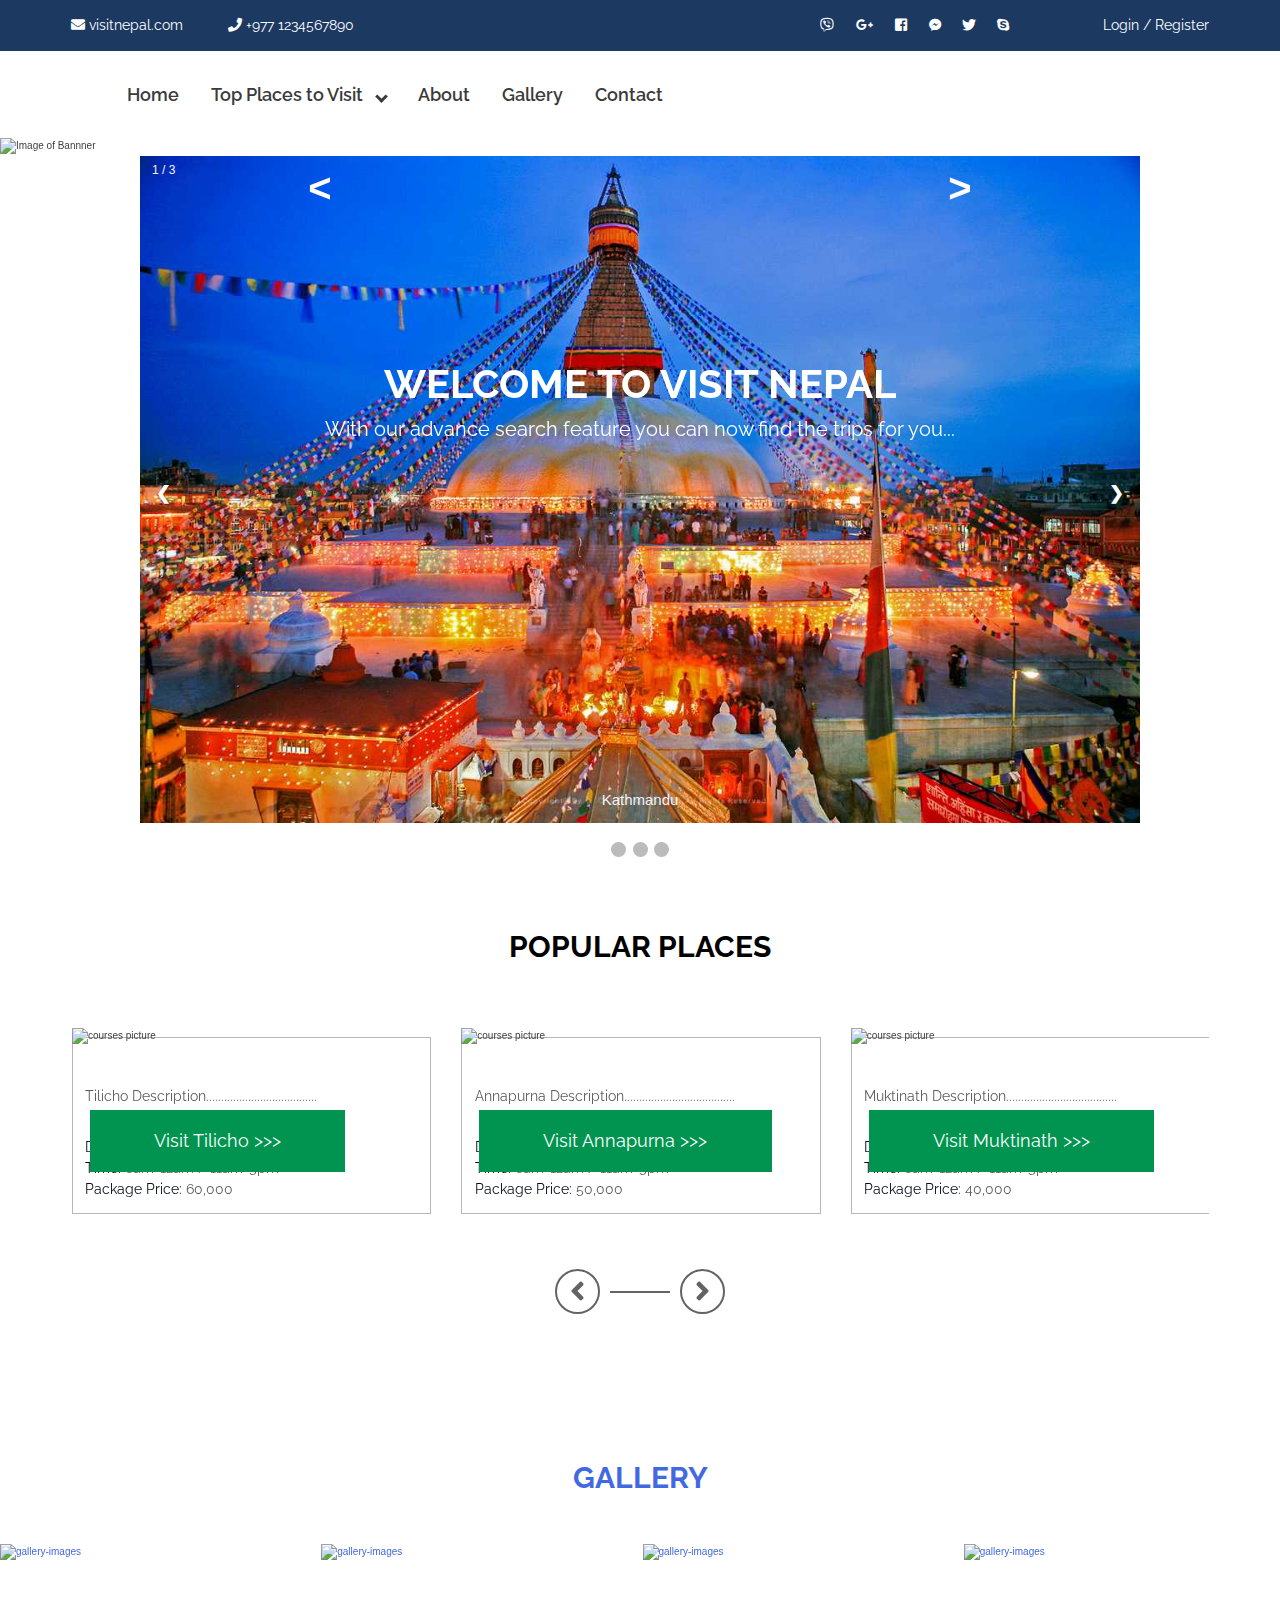
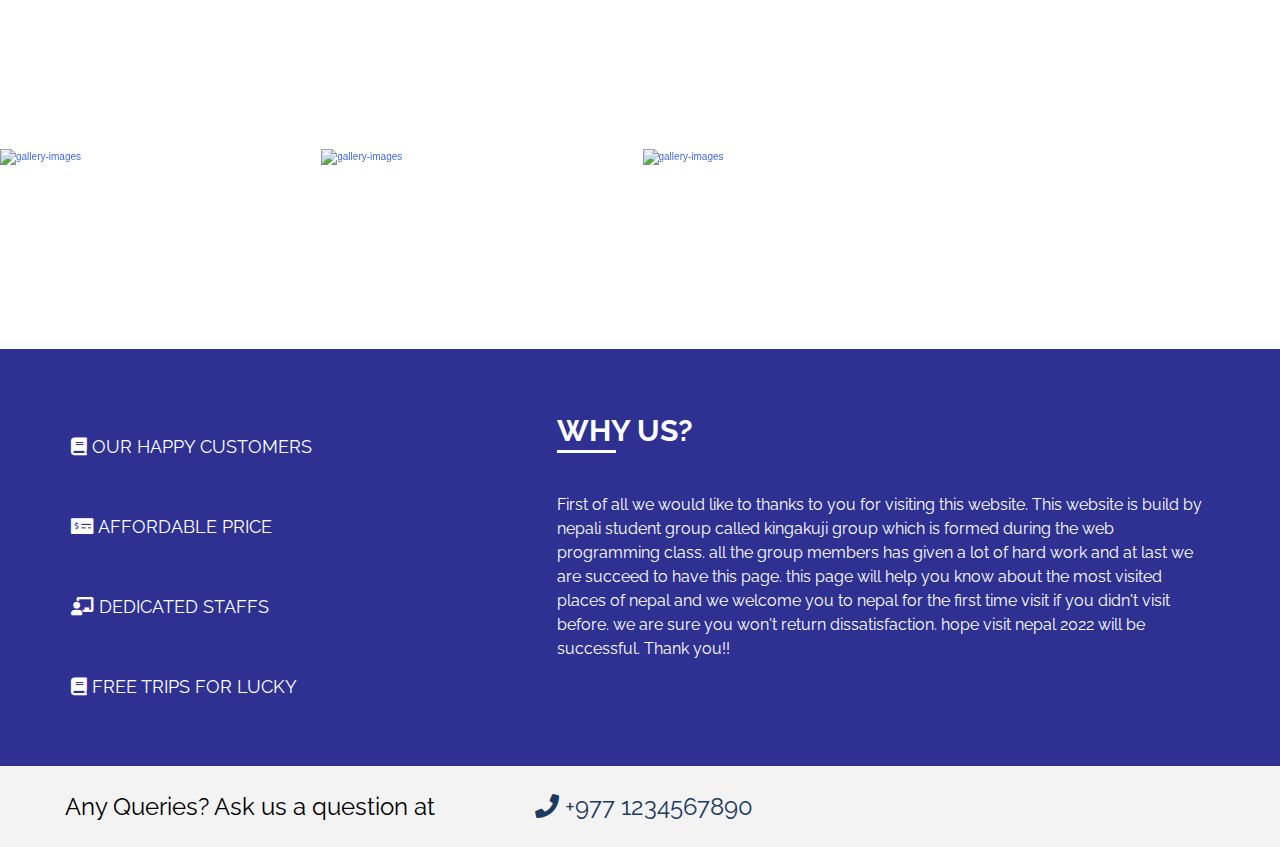
==== index.html @ 1d6e6a67 "Add files via upload" ====
<!DOCTYPE html>
<html lang="en">
  <head>
    <title>Visit Nepal</title>
    <meta name="viewport" content="width=device-width" />
    <meta name="viewport" content="width=device-width, initial-scale=1.0" />
    <link rel="stylesheet" type="text/css" href="css/all.css" />
    <link rel="stylesheet" type="text/css" href="css/all.min.css" />
    <link rel="stylesheet" type="text/css" href="css/lightbox.css" />
    <link rel="stylesheet" type="text/css" href="css/flexslider.css" />
    <link rel="stylesheet" type="text/css" href="css/owl.carousel.css" />
    <link rel="stylesheet" type="text/css" href="css/owl.theme.default.css" />
    <link rel="stylesheet" type="text/css" href="css/jquery.rateyo.css" />
    <link rel="stylesheet" type="text/css" href="inner-page-style.css" />
    <link rel="stylesheet" type="text/css" href="style.css" />
    <link
      href="https://fonts.googleapis.com/css?family=Raleway:400,500,600,700"
      rel="stylesheet"
    />
  </head>

  <body>
    <div
      id="page"
      class="site"
      itemscope
      itemtype="http://schema.org/LocalBusiness"
    >
      <header class="site-header">
        <div class="top-header">
          <div class="container">
            <div class="top-header-left">
              <div class="top-header-block">
                <a href="index.html" itemprop="email"
                  ><i class="fas fa-envelope"></i> visitnepal.com</a
                >
              </div>
              <div class="top-header-block">
                <a href="tel:+9771234567890" itemprop="telephone"
                  ><i class="fas fa-phone"></i> +977 1234567890</a
                >
              </div>
            </div>
            <div class="top-header-right">
              <div class="social-block">
                <ul class="social-list">
                  <li>
                    <a href="https://www.viber.com/"
                      ><i class="fab fa-viber"></i
                    ></a>
                  </li>
                  <li>
                    <a href="https://www.google.com/"
                      ><i class="fab fa-google-plus-g"></i
                    ></a>
                  </li>
                  <li>
                    <a href="https://www.facebook.com/"
                      ><i class="fab fa-facebook-square"></i
                    ></a>
                  </li>
                  <li>
                    <a href="https://www.messenger.com/"
                      ><i class="fab fa-facebook-messenger"></i
                    ></a>
                  </li>
                  <li>
                    <a href="https://www.twitter.com/"
                      ><i class="fab fa-twitter"></i
                    ></a>
                  </li>
                  <li>
                    <a href="https://www.skype.com/"
                      ><i class="fab fa-skype"></i
                    ></a>
                  </li>
                </ul>
              </div>
              <div class="login-block">
                <a href="login.html">Login /</a>
                <a href="register.html">Register</a>
              </div>
            </div>
          </div>
        </div>

        <div class="main-header">
          <div class="container">
            <div class="nav-wrap">
              <nav class="nav-desktop">
                <ul class="menu-list">
                  <li><a href="index.html">Home</a></li>
                  <li class="menu-parent">
                    Top Places to Visit
                    <ul class="sub-menu">
                      <li><a href="visitplace.html">Kathmandu</a></li>
                      <li><a href="visitplace.html">Pokhara</a></li>
                      <li><a href="visitplace.html">Others</a></li>
                    </ul>
                  </li>
                  <li><a href="about.html">About</a></li>
                  <li><a href="gallery.html">Gallery</a></li>
                  <li><a href="contact.html">Contact</a></li>
                </ul>
              </nav>
              <div id="bar">
                <i class="fas fa-bars"></i>
              </div>
              <div id="close">
                <i class="fas fa-times"></i>
              </div>
            </div>
          </div>
        </div>
      </header>

      <div class="banner">
        <div class="owl-four owl-carousel" itemprop="image">
          <img
            src="https://www.touropia.com/gfx/b/2015/12/kathmandu.jpg"
            alt="Image of Bannner"
          />
          <img
            src="https://www.oyorooms.com/blog/wp-content/uploads/2018/08/EVEREST-BASE-CAMP-min.jpg"
            alt="Image of Bannner"
          />
          <img
            src="https://s-media-cache-ak0.pinimg.com/originals/8f/c6/24/8fc624ee6169493b9edd01a2bc37f3c2.jpg"
            alt="Image of Bannner"
          />
          <img
            src="https://www.planetware.com/wpimages/2019/12/nepal-in-pictures-beautiful-places-to-photograph-annapurna-range.jpg"
            alt="Image of Bannner"
          />
        </div>
        <div class="container" itemprop="description">
          <h1>welcome to Visit Nepal</h1>
          <h3>
            With our advance search feature you can now find the trips for
            you...
          </h3>
        </div>
        <div id="owl-four-nav" class="owl-nav"></div>
      </div>
      <!-- Slideshow container -->
      <div class="slideshow-container">
        <!-- Full-width images with number and caption text -->
        <div class="mySlides fade">
          <div class="numbertext">1 / 3</div>
          <img src="images/ktm1.jpg" style="width: 100%" />
          <div class="text">Kathmandu</div>
        </div>

        <div class="mySlides fade">
          <div class="numbertext">2 / 3</div>
          <img src="images/pokhara1.jpg" style="width: 100%" />
          <div class="text">Pokhara</div>
        </div>

        <div class="mySlides fade">
          <div class="numbertext">3 / 3</div>
          <img src="images/mustang1.jpg" style="width: 100%" />
          <div class="text">Mustang</div>
        </div>

        <!-- Next and previous buttons -->
        <a class="prev" onclick="plusSlides(-1)">&#10094;</a>
        <a class="next" onclick="plusSlides(1)">&#10095;</a>
      </div>
      <br />

      <!-- The dots/circles -->
      <div style="text-align: center">
        <span class="dot" onclick="currentSlide(1)"></span>
        <span class="dot" onclick="currentSlide(2)"></span>
        <span class="dot" onclick="currentSlide(3)"></span>
      </div>

      <div class="page-heading">
        <div class="container">
          <h2>Popular Places</h2>
        </div>
      </div>

      <div class="learn-courses">
        <div class="container">
          <div class="courses">
            <div class="owl-one owl-carousel">
              <div
                class="box-wrap"
                itemprop="event"
                itemscope
                itemtype=" http://schema.org/Course"
              >
                <div class="img-wrap" itemprop="image">
                  <img
                    src="https://www.oyorooms.com/blog/wp-content/uploads/2018/08/TILICHO-LAKE-min.jpg"
                    alt="courses picture"
                  />
                </div>
                <a
                  href="visitplace.html"
                  class="learn-desining-banner"
                  itemprop="name"
                  >Visit Tilicho >>></a
                >
                <div class="box-body" itemprop="description">
                  <p>
                    Tilicho Description.....................................
                  </p>
                  <section itemprop="time">
                    <p><span>Duration:</span> Summer</p>
                    <p><span>Time:</span> 6am-12am / 11am-5pm</p>
                    <p><span>Package Price:</span> 60,000</p>
                  </section>
                </div>
              </div>

              <div
                class="box-wrap"
                itemprop="event"
                itemscope
                itemtype=" http://schema.org/Course"
              >
                <div class="img-wrap" itemprop="image">
                  <img
                    src="https://www.planetware.com/wpimages/2019/12/nepal-in-pictures-beautiful-places-to-photograph-annapurna-range.jpg"
                    alt="courses picture"
                  />
                </div>
                <a
                  href="visitplace.html"
                  class="learn-desining-banner"
                  itemprop="name"
                  >Visit Annapurna >>></a
                >
                <div class="box-body" itemprop="description">
                  <p>
                    Annapurna Description.....................................
                  </p>
                  <section itemprop="time">
                    <p><span>Duration:</span> Summer</p>
                    <p><span>Time:</span> 6am-12am / 11am-5pm</p>
                    <p><span>Package Price:</span> 50,000</p>
                  </section>
                </div>
              </div>

              <div
                class="box-wrap"
                itemprop="event"
                itemscope
                itemtype=" http://schema.org/Course"
              >
                <div class="img-wrap" itemprop="image">
                  <img
                    src="https://www.trekinnepal.com/public/images/upload/blog/muktinath-darshan-yatra86.jpg"
                    alt="courses picture"
                  />
                </div>
                <a
                  href="visitplace.html"
                  class="learn-desining-banner"
                  itemprop="name"
                  >Visit Muktinath >>></a
                >
                <div class="box-body" itemprop="description">
                  <p>
                    Muktinath Description.....................................
                  </p>
                  <section itemprop="time">
                    <p><span>Duration:</span> Summer</p>
                    <p><span>Time:</span> 6am-12am / 11am-5pm</p>
                    <p><span>Package Price:</span> 40,000</p>
                  </section>
                </div>
              </div>

              <div
                class="box-wrap"
                itemprop="event"
                itemscope
                itemtype=" http://schema.org/Course"
              >
                <div class="img-wrap" itemprop="image">
                  <img
                    src="https://www.touropia.com/gfx/b/2015/12/kathmandu.jpg"
                  />
                </div>
                <a
                  href="visitplace.html"
                  class="learn-desining-banner"
                  itemprop="name"
                  >Visit Kathmandu >>></a
                >
                <div class="box-body" itemprop="description">
                  <p>
                    Kathmandu Description.....................................
                  </p>
                  <section itemprop="time">
                    <p><span>Duration:</span> Summer</p>
                    <p><span>Time:</span> 6am-12am / 11am-5pm</p>
                    <p><span>Package Price:</span> 30,000</p>
                  </section>
                </div>
              </div>

              <div
                class="box-wrap"
                itemprop="event"
                itemscope
                itemtype=" http://schema.org/Course"
              >
                <div class="img-wrap" itemprop="image">
                  <img
                    src="https://media.tacdn.com/media/attractions-splice-spp-674x446/06/96/67/56.jpg"
                    alt="courses picture"
                  />
                </div>
                <a
                  href="visitplace.html"
                  class="learn-desining-banner"
                  itemprop="name"
                  >Visit Pokhara >>></a
                >
                <div class="box-body" itemprop="description">
                  <p>
                    Pokhara Description.....................................
                  </p>
                  <section itemprop="time">
                    <p><span>Duration:</span> Summer</p>
                    <p><span>Time:</span> 6am-12am / 11am-5pm</p>
                    <p><span>Package Price:</span> 40,000</p>
                  </section>
                </div>
              </div>
            </div>
          </div>
        </div>
      </div>
      <!-- Visit End -->

      <section class="page-heading">
        <div class="container">
          <h2><a href="gallery.html">Gallery</a></h2>
        </div>
      </section>
      <section
        class="gallery-images-section"
        itemprop="image"
        itemscope
        itemtype=" http://schema.org/ImageGallery"
      >
        <div class="gallery-img-wrap">
          <a
            href="https://www.planetware.com/wpimages/2019/12/nepal-in-pictures-beautiful-places-to-photograph-annapurna-range.jpg"
            data-lightbox="example-set"
            data-title="Click the right half of the image to move forward."
          >
            <img
              src="https://www.planetware.com/wpimages/2019/12/nepal-in-pictures-beautiful-places-to-photograph-annapurna-range.jpg"
              alt="gallery-images"
            />
          </a>
        </div>
        <div class="gallery-img-wrap">
          <a
            href="https://aasraecotreks.com.np/wp-content/uploads/2018/08/Chitwan-National-Park-Nepal.jpg"
            data-lightbox="example-set"
            data-title="Click the right half of the image to move forward."
          >
            <img
              src="https://aasraecotreks.com.np/wp-content/uploads/2018/08/Chitwan-National-Park-Nepal.jpg"
              alt="gallery-images"
            />
          </a>
        </div>
        <div class="gallery-img-wrap">
          <a
            href="https://i.pinimg.com/originals/83/58/53/83585380a68be523dc5f9dceeee058dd.jpg"
            data-lightbox="example-set"
            data-title="Click the right half of the image to move forward."
          >
            <img
              src="https://i.pinimg.com/originals/83/58/53/83585380a68be523dc5f9dceeee058dd.jpg"
              alt="gallery-images"
            />
          </a>
        </div>
        <div class="gallery-img-wrap">
          <a
            href="https://www.friendsadventure.com/images/tours-in-nepal/lumbini-pilgrimage-tours.jpg"
            data-lightbox="example-set"
            data-title="Click the right half of the image to move forward."
          >
            <img
              src="https://www.friendsadventure.com/images/tours-in-nepal/lumbini-pilgrimage-tours.jpg"
              alt="gallery-images"
            />
          </a>
        </div>
        <div class="gallery-img-wrap">
          <a
            href="https://i.pinimg.com/736x/f1/39/1f/f1391ff11a940ea6c90263815c498062--travel-nepal-india-travel.jpg"
            data-lightbox="example-set"
            data-title="Click the right half of the image to move forward."
          >
            <img
              src="https://i.pinimg.com/736x/f1/39/1f/f1391ff11a940ea6c90263815c498062--travel-nepal-india-travel.jpg"
              alt="gallery-images"
            />
          </a>
        </div>
        <div class="gallery-img-wrap">
          <a
            href="https://www.friendsadventure.com/images/tours-in-nepal/pokhara-tours.jpg"
            data-lightbox="example-set"
            data-title="Click the right half of the image to move forward."
          >
            <img
              src="https://www.friendsadventure.com/images/tours-in-nepal/pokhara-tours.jpg"
              alt="gallery-images"
            />
          </a>
        </div>
        <div class="gallery-img-wrap">
          <a
            href="https://assets.traveltriangle.com/blog/wp-content/uploads/2015/10/nagarkot-Beautiful-view-of-the-Himalayas-from-Nagarkot.jpg"
            data-lightbox="example-set"
            data-title="Click the right half of the image to move forward."
          >
            <img
              src="https://assets.traveltriangle.com/blog/wp-content/uploads/2015/10/nagarkot-Beautiful-view-of-the-Himalayas-from-Nagarkot.jpg"
              alt="gallery-images"
            />
          </a>
        </div>
      </section>

      <!-- End of gallery Images -->
      <section class="whyUs-section">
        <div class="container">
          <div class="featured-points">
            <ul>
              <li><i class="fas fa-book"></i> Our Happy Customers</li>
              <li><i class="fas fa-money-check-alt"></i> Affordable Price</li>
              <li>
                <i class="fas fa-chalkboard-teacher"></i> Dedicated Staffs
              </li>
              <li><i class="fas fa-book"></i> Free Trips For Lucky</li>
            </ul>
          </div>
          <div class="whyus-wrap">
            <h1>why us?</h1>
            <p itemprop="description">
              First of all we would like to thanks to you for visiting this
              website. This website is build by nepali student group called
              kingakuji group which is formed during the web programming class.
              all the group members has given a lot of hard work and at last we
              are succeed to have this page. this page will help you know about
              the most visited places of nepal and we welcome you to nepal for
              the first time visit if you didn't visit before. we are sure you
              won't return dissatisfaction. hope visit nepal 2022 will be
              successful. Thank you!!
            </p>
          </div>
        </div>
      </section>

      <!-- Latest News CLosed -->
      <section class="query-section">
        <div class="container">
          <p>
            Any Queries? Ask us a question at<a href="tel:+9771234567890"
              ><i class="fas fa-phone"></i> +977 1234567890</a
            >
          </p>
        </div>
      </section>
    </div>
    <script type="text/javascript" src="js/jquery-3.3.1.min.js"></script>
    <script type="text/javascript" src="js/lightbox.js"></script>
    <script type="text/javascript" src="js/owl.carousel.js"></script>
    <script type="text/javascript" src="js/custom.js"></script>
    <script>
      let slideIndex = 0;
      showSlides();

      function showSlides() {
        let i;
        let slides = document.getElementsByClassName("mySlides");
        for (i = 0; i < slides.length; i++) {
          slides[i].style.display = "none";
        }
        slideIndex++;
        if (slideIndex > slides.length) {
          slideIndex = 1;
        }
        slides[slideIndex - 1].style.display = "block";
        setTimeout(showSlides, 2000); // Change image every 2 seconds
      }
    </script>
  </body>
</html>
---- css/all.css ----
.fa,
.fas,
.far,
.fal,
.fab {
  -moz-osx-font-smoothing: grayscale;
  -webkit-font-smoothing: antialiased;
  display: inline-block;
  font-style: normal;
  font-variant: normal;
  text-rendering: auto;
  line-height: 1; }

.fa-lg {
  font-size: 1.33333em;
  line-height: 0.75em;
  vertical-align: -.0667em; }

.fa-xs {
  font-size: .75em; }

.fa-sm {
  font-size: .875em; }

.fa-1x {
  font-size: 1em; }

.fa-2x {
  font-size: 2em; }

.fa-3x {
  font-size: 3em; }

.fa-4x {
  font-size: 4em; }

.fa-5x {
  font-size: 5em; }

.fa-6x {
  font-size: 6em; }

.fa-7x {
  font-size: 7em; }

.fa-8x {
  font-size: 8em; }

.fa-9x {
  font-size: 9em; }

.fa-10x {
  font-size: 10em; }

.fa-fw {
  text-align: center;
  width: 1.25em; }

.fa-ul {
  list-style-type: none;
  margin-left: 2.5em;
  padding-left: 0; }
  .fa-ul > li {
    position: relative; }

.fa-li {
  left: -2em;
  position: absolute;
  text-align: center;
  width: 2em;
  line-height: inherit; }

.fa-border {
  border: solid 0.08em #eee;
  border-radius: .1em;
  padding: .2em .25em .15em; }

.fa-pull-left {
  float: left; }

.fa-pull-right {
  float: right; }

.fa.fa-pull-left,
.fas.fa-pull-left,
.far.fa-pull-left,
.fal.fa-pull-left,
.fab.fa-pull-left {
  margin-right: .3em; }

.fa.fa-pull-right,
.fas.fa-pull-right,
.far.fa-pull-right,
.fal.fa-pull-right,
.fab.fa-pull-right {
  margin-left: .3em; }

.fa-spin {
  -webkit-animation: fa-spin 2s infinite linear;
          animation: fa-spin 2s infinite linear; }

.fa-pulse {
  -webkit-animation: fa-spin 1s infinite steps(8);
          animation: fa-spin 1s infinite steps(8); }

@-webkit-keyframes fa-spin {
  0% {
    -webkit-transform: rotate(0deg);
            transform: rotate(0deg); }
  100% {
    -webkit-transform: rotate(360deg);
            transform: rotate(360deg); } }

@keyframes fa-spin {
  0% {
    -webkit-transform: rotate(0deg);
            transform: rotate(0deg); }
  100% {
    -webkit-transform: rotate(360deg);
            transform: rotate(360deg); } }

.fa-rotate-90 {
  -ms-filter: "progid:DXImageTransform.Microsoft.BasicImage(rotation=1)";
  -webkit-transform: rotate(90deg);
          transform: rotate(90deg); }

.fa-rotate-180 {
  -ms-filter: "progid:DXImageTransform.Microsoft.BasicImage(rotation=2)";
  -webkit-transform: rotate(180deg);
          transform: rotate(180deg); }

.fa-rotate-270 {
  -ms-filter: "progid:DXImageTransform.Microsoft.BasicImage(rotation=3)";
  -webkit-transform: rotate(270deg);
          transform: rotate(270deg); }

.fa-flip-horizontal {
  -ms-filter: "progid:DXImageTransform.Microsoft.BasicImage(rotation=0, mirror=1)";
  -webkit-transform: scale(-1, 1);
          transform: scale(-1, 1); }

.fa-flip-vertical {
  -ms-filter: "progid:DXImageTransform.Microsoft.BasicImage(rotation=2, mirror=1)";
  -webkit-transform: scale(1, -1);
          transform: scale(1, -1); }

.fa-flip-horizontal.fa-flip-vertical {
  -ms-filter: "progid:DXImageTransform.Microsoft.BasicImage(rotation=2, mirror=1)";
  -webkit-transform: scale(-1, -1);
          transform: scale(-1, -1); }

:root .fa-rotate-90,
:root .fa-rotate-180,
:root .fa-rotate-270,
:root .fa-flip-horizontal,
:root .fa-flip-vertical {
  -webkit-filter: none;
          filter: none; }

.fa-stack {
  display: inline-block;
  height: 2em;
  line-height: 2em;
  position: relative;
  vertical-align: middle;
  width: 2.5em; }

.fa-stack-1x,
.fa-stack-2x {
  left: 0;
  position: absolute;
  text-align: center;
  width: 100%; }

.fa-stack-1x {
  line-height: inherit; }

.fa-stack-2x {
  font-size: 2em; }

.fa-inverse {
  color: #fff; }

/* Font Awesome uses the Unicode Private Use Area (PUA) to ensure screen
readers do not read off random characters that represent icons */
.fa-500px:before {
  content: "\f26e"; }

.fa-accessible-icon:before {
  content: "\f368"; }

.fa-accusoft:before {
  content: "\f369"; }

.fa-acquisitions-incorporated:before {
  content: "\f6af"; }

.fa-ad:before {
  content: "\f641"; }

.fa-address-book:before {
  content: "\f2b9"; }

.fa-address-card:before {
  content: "\f2bb"; }

.fa-adjust:before {
  content: "\f042"; }

.fa-adn:before {
  content: "\f170"; }

.fa-adobe:before {
  content: "\f778"; }

.fa-adversal:before {
  content: "\f36a"; }

.fa-affiliatetheme:before {
  content: "\f36b"; }

.fa-air-freshener:before {
  content: "\f5d0"; }

.fa-algolia:before {
  content: "\f36c"; }

.fa-align-center:before {
  content: "\f037"; }

.fa-align-justify:before {
  content: "\f039"; }

.fa-align-left:before {
  content: "\f036"; }

.fa-align-right:before {
  content: "\f038"; }

.fa-alipay:before {
  content: "\f642"; }

.fa-allergies:before {
  content: "\f461"; }

.fa-amazon:before {
  content: "\f270"; }

.fa-amazon-pay:before {
  content: "\f42c"; }

.fa-ambulance:before {
  content: "\f0f9"; }

.fa-american-sign-language-interpreting:before {
  content: "\f2a3"; }

.fa-amilia:before {
  content: "\f36d"; }

.fa-anchor:before {
  content: "\f13d"; }

.fa-android:before {
  content: "\f17b"; }

.fa-angellist:before {
  content: "\f209"; }

.fa-angle-double-down:before {
  content: "\f103"; }

.fa-angle-double-left:before {
  content: "\f100"; }

.fa-angle-double-right:before {
  content: "\f101"; }

.fa-angle-double-up:before {
  content: "\f102"; }

.fa-angle-down:before {
  content: "\f107"; }

.fa-angle-left:before {
  content: "\f104"; }

.fa-angle-right:before {
  content: "\f105"; }

.fa-angle-up:before {
  content: "\f106"; }

.fa-angry:before {
  content: "\f556"; }

.fa-angrycreative:before {
  content: "\f36e"; }

.fa-angular:before {
  content: "\f420"; }

.fa-ankh:before {
  content: "\f644"; }

.fa-app-store:before {
  content: "\f36f"; }

.fa-app-store-ios:before {
  content: "\f370"; }

.fa-apper:before {
  content: "\f371"; }

.fa-apple:before {
  content: "\f179"; }

.fa-apple-alt:before {
  content: "\f5d1"; }

.fa-apple-pay:before {
  content: "\f415"; }

.fa-archive:before {
  content: "\f187"; }

.fa-archway:before {
  content: "\f557"; }

.fa-arrow-alt-circle-down:before {
  content: "\f358"; }

.fa-arrow-alt-circle-left:before {
  content: "\f359"; }

.fa-arrow-alt-circle-right:before {
  content: "\f35a"; }

.fa-arrow-alt-circle-up:before {
  content: "\f35b"; }

.fa-arrow-circle-down:before {
  content: "\f0ab"; }

.fa-arrow-circle-left:before {
  content: "\f0a8"; }

.fa-arrow-circle-right:before {
  content: "\f0a9"; }

.fa-arrow-circle-up:before {
  content: "\f0aa"; }

.fa-arrow-down:before {
  content: "\f063"; }

.fa-arrow-left:before {
  content: "\f060"; }

.fa-arrow-right:before {
  content: "\f061"; }

.fa-arrow-up:before {
  content: "\f062"; }

.fa-arrows-alt:before {
  content: "\f0b2"; }

.fa-arrows-alt-h:before {
  content: "\f337"; }

.fa-arrows-alt-v:before {
  content: "\f338"; }

.fa-artstation:before {
  content: "\f77a"; }

.fa-assistive-listening-systems:before {
  content: "\f2a2"; }

.fa-asterisk:before {
  content: "\f069"; }

.fa-asymmetrik:before {
  content: "\f372"; }

.fa-at:before {
  content: "\f1fa"; }

.fa-atlas:before {
  content: "\f558"; }

.fa-atlassian:before {
  content: "\f77b"; }

.fa-atom:before {
  content: "\f5d2"; }

.fa-audible:before {
  content: "\f373"; }

.fa-audio-description:before {
  content: "\f29e"; }

.fa-autoprefixer:before {
  content: "\f41c"; }

.fa-avianex:before {
  content: "\f374"; }

.fa-aviato:before {
  content: "\f421"; }

.fa-award:before {
  content: "\f559"; }

.fa-aws:before {
  content: "\f375"; }

.fa-baby:before {
  content: "\f77c"; }

.fa-baby-carriage:before {
  content: "\f77d"; }

.fa-backspace:before {
  content: "\f55a"; }

.fa-backward:before {
  content: "\f04a"; }

.fa-balance-scale:before {
  content: "\f24e"; }

.fa-ban:before {
  content: "\f05e"; }

.fa-band-aid:before {
  content: "\f462"; }

.fa-bandcamp:before {
  content: "\f2d5"; }

.fa-barcode:before {
  content: "\f02a"; }

.fa-bars:before {
  content: "\f0c9"; }

.fa-baseball-ball:before {
  content: "\f433"; }

.fa-basketball-ball:before {
  content: "\f434"; }

.fa-bath:before {
  content: "\f2cd"; }

.fa-battery-empty:before {
  content: "\f244"; }

.fa-battery-full:before {
  content: "\f240"; }

.fa-battery-half:before {
  content: "\f242"; }

.fa-battery-quarter:before {
  content: "\f243"; }

.fa-battery-three-quarters:before {
  content: "\f241"; }

.fa-bed:before {
  content: "\f236"; }

.fa-beer:before {
  content: "\f0fc"; }

.fa-behance:before {
  content: "\f1b4"; }

.fa-behance-square:before {
  content: "\f1b5"; }

.fa-bell:before {
  content: "\f0f3"; }

.fa-bell-slash:before {
  content: "\f1f6"; }

.fa-bezier-curve:before {
  content: "\f55b"; }

.fa-bible:before {
  content: "\f647"; }

.fa-bicycle:before {
  content: "\f206"; }

.fa-bimobject:before {
  content: "\f378"; }

.fa-binoculars:before {
  content: "\f1e5"; }

.fa-biohazard:before {
  content: "\f780"; }

.fa-birthday-cake:before {
  content: "\f1fd"; }

.fa-bitbucket:before {
  content: "\f171"; }

.fa-bitcoin:before {
  content: "\f379"; }

.fa-bity:before {
  content: "\f37a"; }

.fa-black-tie:before {
  content: "\f27e"; }

.fa-blackberry:before {
  content: "\f37b"; }

.fa-blender:before {
  content: "\f517"; }

.fa-blender-phone:before {
  content: "\f6b6"; }

.fa-blind:before {
  content: "\f29d"; }

.fa-blog:before {
  content: "\f781"; }

.fa-blogger:before {
  content: "\f37c"; }

.fa-blogger-b:before {
  content: "\f37d"; }

.fa-bluetooth:before {
  content: "\f293"; }

.fa-bluetooth-b:before {
  content: "\f294"; }

.fa-bold:before {
  content: "\f032"; }

.fa-bolt:before {
  content: "\f0e7"; }

.fa-bomb:before {
  content: "\f1e2"; }

.fa-bone:before {
  content: "\f5d7"; }

.fa-bong:before {
  content: "\f55c"; }

.fa-book:before {
  content: "\f02d"; }

.fa-book-dead:before {
  content: "\f6b7"; }

.fa-book-open:before {
  content: "\f518"; }

.fa-book-reader:before {
  content: "\f5da"; }

.fa-bookmark:before {
  content: "\f02e"; }

.fa-bowling-ball:before {
  content: "\f436"; }

.fa-box:before {
  content: "\f466"; }

.fa-box-open:before {
  content: "\f49e"; }

.fa-boxes:before {
  content: "\f468"; }

.fa-braille:before {
  content: "\f2a1"; }

.fa-brain:before {
  content: "\f5dc"; }

.fa-briefcase:before {
  content: "\f0b1"; }

.fa-briefcase-medical:before {
  content: "\f469"; }

.fa-broadcast-tower:before {
  content: "\f519"; }

.fa-broom:before {
  content: "\f51a"; }

.fa-brush:before {
  content: "\f55d"; }

.fa-btc:before {
  content: "\f15a"; }

.fa-bug:before {
  content: "\f188"; }

.fa-building:before {
  content: "\f1ad"; }

.fa-bullhorn:before {
  content: "\f0a1"; }

.fa-bullseye:before {
  content: "\f140"; }

.fa-burn:before {
  content: "\f46a"; }

.fa-buromobelexperte:before {
  content: "\f37f"; }

.fa-bus:before {
  content: "\f207"; }

.fa-bus-alt:before {
  content: "\f55e"; }

.fa-business-time:before {
  content: "\f64a"; }

.fa-buysellads:before {
  content: "\f20d"; }

.fa-calculator:before {
  content: "\f1ec"; }

.fa-calendar:before {
  content: "\f133"; }

.fa-calendar-alt:before {
  content: "\f073"; }

.fa-calendar-check:before {
  content: "\f274"; }

.fa-calendar-day:before {
  content: "\f783"; }

.fa-calendar-minus:before {
  content: "\f272"; }

.fa-calendar-plus:before {
  content: "\f271"; }

.fa-calendar-times:before {
  content: "\f273"; }

.fa-calendar-week:before {
  content: "\f784"; }

.fa-camera:before {
  content: "\f030"; }

.fa-camera-retro:before {
  content: "\f083"; }

.fa-campground:before {
  content: "\f6bb"; }

.fa-canadian-maple-leaf:before {
  content: "\f785"; }

.fa-candy-cane:before {
  content: "\f786"; }

.fa-cannabis:before {
  content: "\f55f"; }

.fa-capsules:before {
  content: "\f46b"; }

.fa-car:before {
  content: "\f1b9"; }

.fa-car-alt:before {
  content: "\f5de"; }

.fa-car-battery:before {
  content: "\f5df"; }

.fa-car-crash:before {
  content: "\f5e1"; }

.fa-car-side:before {
  content: "\f5e4"; }

.fa-caret-down:before {
  content: "\f0d7"; }

.fa-caret-left:before {
  content: "\f0d9"; }

.fa-caret-right:before {
  content: "\f0da"; }

.fa-caret-square-down:before {
  content: "\f150"; }

.fa-caret-square-left:before {
  content: "\f191"; }

.fa-caret-square-right:before {
  content: "\f152"; }

.fa-caret-square-up:before {
  content: "\f151"; }

.fa-caret-up:before {
  content: "\f0d8"; }

.fa-carrot:before {
  content: "\f787"; }

.fa-cart-arrow-down:before {
  content: "\f218"; }

.fa-cart-plus:before {
  content: "\f217"; }

.fa-cash-register:before {
  content: "\f788"; }

.fa-cat:before {
  content: "\f6be"; }

.fa-cc-amazon-pay:before {
  content: "\f42d"; }

.fa-cc-amex:before {
  content: "\f1f3"; }

.fa-cc-apple-pay:before {
  content: "\f416"; }

.fa-cc-diners-club:before {
  content: "\f24c"; }

.fa-cc-discover:before {
  content: "\f1f2"; }

.fa-cc-jcb:before {
  content: "\f24b"; }

.fa-cc-mastercard:before {
  content: "\f1f1"; }

.fa-cc-paypal:before {
  content: "\f1f4"; }

.fa-cc-stripe:before {
  content: "\f1f5"; }

.fa-cc-visa:before {
  content: "\f1f0"; }

.fa-centercode:before {
  content: "\f380"; }

.fa-centos:before {
  content: "\f789"; }

.fa-certificate:before {
  content: "\f0a3"; }

.fa-chair:before {
  content: "\f6c0"; }

.fa-chalkboard:before {
  content: "\f51b"; }

.fa-chalkboard-teacher:before {
  content: "\f51c"; }

.fa-charging-station:before {
  content: "\f5e7"; }

.fa-chart-area:before {
  content: "\f1fe"; }

.fa-chart-bar:before {
  content: "\f080"; }

.fa-chart-line:before {
  content: "\f201"; }

.fa-chart-pie:before {
  content: "\f200"; }

.fa-check:before {
  content: "\f00c"; }

.fa-check-circle:before {
  content: "\f058"; }

.fa-check-double:before {
  content: "\f560"; }

.fa-check-square:before {
  content: "\f14a"; }

.fa-chess:before {
  content: "\f439"; }

.fa-chess-bishop:before {
  content: "\f43a"; }

.fa-chess-board:before {
  content: "\f43c"; }

.fa-chess-king:before {
  content: "\f43f"; }

.fa-chess-knight:before {
  content: "\f441"; }

.fa-chess-pawn:before {
  content: "\f443"; }

.fa-chess-queen:before {
  content: "\f445"; }

.fa-chess-rook:before {
  content: "\f447"; }

.fa-chevron-circle-down:before {
  content: "\f13a"; }

.fa-chevron-circle-left:before {
  content: "\f137"; }

.fa-chevron-circle-right:before {
  content: "\f138"; }

.fa-chevron-circle-up:before {
  content: "\f139"; }

.fa-chevron-down:before {
  content: "\f078"; }

.fa-chevron-left:before {
  content: "\f053"; }

.fa-chevron-right:before {
  content: "\f054"; }

.fa-chevron-up:before {
  content: "\f077"; }

.fa-child:before {
  content: "\f1ae"; }

.fa-chrome:before {
  content: "\f268"; }

.fa-church:before {
  content: "\f51d"; }

.fa-circle:before {
  content: "\f111"; }

.fa-circle-notch:before {
  content: "\f1ce"; }

.fa-city:before {
  content: "\f64f"; }

.fa-clipboard:before {
  content: "\f328"; }

.fa-clipboard-check:before {
  content: "\f46c"; }

.fa-clipboard-list:before {
  content: "\f46d"; }

.fa-clock:before {
  content: "\f017"; }

.fa-clone:before {
  content: "\f24d"; }

.fa-closed-captioning:before {
  content: "\f20a"; }

.fa-cloud:before {
  content: "\f0c2"; }

.fa-cloud-download-alt:before {
  content: "\f381"; }

.fa-cloud-meatball:before {
  content: "\f73b"; }

.fa-cloud-moon:before {
  content: "\f6c3"; }

.fa-cloud-moon-rain:before {
  content: "\f73c"; }

.fa-cloud-rain:before {
  content: "\f73d"; }

.fa-cloud-showers-heavy:before {
  content: "\f740"; }

.fa-cloud-sun:before {
  content: "\f6c4"; }

.fa-cloud-sun-rain:before {
  content: "\f743"; }

.fa-cloud-upload-alt:before {
  content: "\f382"; }

.fa-cloudscale:before {
  content: "\f383"; }

.fa-cloudsmith:before {
  content: "\f384"; }

.fa-cloudversify:before {
  content: "\f385"; }

.fa-cocktail:before {
  content: "\f561"; }

.fa-code:before {
  content: "\f121"; }

.fa-code-branch:before {
  content: "\f126"; }

.fa-codepen:before {
  content: "\f1cb"; }

.fa-codiepie:before {
  content: "\f284"; }

.fa-coffee:before {
  content: "\f0f4"; }

.fa-cog:before {
  content: "\f013"; }

.fa-cogs:before {
  content: "\f085"; }

.fa-coins:before {
  content: "\f51e"; }

.fa-columns:before {
  content: "\f0db"; }

.fa-comment:before {
  content: "\f075"; }

.fa-comment-alt:before {
  content: "\f27a"; }

.fa-comment-dollar:before {
  content: "\f651"; }

.fa-comment-dots:before {
  content: "\f4ad"; }

.fa-comment-slash:before {
  content: "\f4b3"; }

.fa-comments:before {
  content: "\f086"; }

.fa-comments-dollar:before {
  content: "\f653"; }

.fa-compact-disc:before {
  content: "\f51f"; }

.fa-compass:before {
  content: "\f14e"; }

.fa-compress:before {
  content: "\f066"; }

.fa-compress-arrows-alt:before {
  content: "\f78c"; }

.fa-concierge-bell:before {
  content: "\f562"; }

.fa-confluence:before {
  content: "\f78d"; }

.fa-connectdevelop:before {
  content: "\f20e"; }

.fa-contao:before {
  content: "\f26d"; }

.fa-cookie:before {
  content: "\f563"; }

.fa-cookie-bite:before {
  content: "\f564"; }

.fa-copy:before {
  content: "\f0c5"; }

.fa-copyright:before {
  content: "\f1f9"; }

.fa-couch:before {
  content: "\f4b8"; }

.fa-cpanel:before {
  content: "\f388"; }

.fa-creative-commons:before {
  content: "\f25e"; }

.fa-creative-commons-by:before {
  content: "\f4e7"; }

.fa-creative-commons-nc:before {
  content: "\f4e8"; }

.fa-creative-commons-nc-eu:before {
  content: "\f4e9"; }

.fa-creative-commons-nc-jp:before {
  content: "\f4ea"; }

.fa-creative-commons-nd:before {
  content: "\f4eb"; }

.fa-creative-commons-pd:before {
  content: "\f4ec"; }

.fa-creative-commons-pd-alt:before {
  content: "\f4ed"; }

.fa-creative-commons-remix:before {
  content: "\f4ee"; }

.fa-creative-commons-sa:before {
  content: "\f4ef"; }

.fa-creative-commons-sampling:before {
  content: "\f4f0"; }

.fa-creative-commons-sampling-plus:before {
  content: "\f4f1"; }

.fa-creative-commons-share:before {
  content: "\f4f2"; }

.fa-creative-commons-zero:before {
  content: "\f4f3"; }

.fa-credit-card:before {
  content: "\f09d"; }

.fa-critical-role:before {
  content: "\f6c9"; }

.fa-crop:before {
  content: "\f125"; }

.fa-crop-alt:before {
  content: "\f565"; }

.fa-cross:before {
  content: "\f654"; }

.fa-crosshairs:before {
  content: "\f05b"; }

.fa-crow:before {
  content: "\f520"; }

.fa-crown:before {
  content: "\f521"; }

.fa-css3:before {
  content: "\f13c"; }

.fa-css3-alt:before {
  content: "\f38b"; }

.fa-cube:before {
  content: "\f1b2"; }

.fa-cubes:before {
  content: "\f1b3"; }

.fa-cut:before {
  content: "\f0c4"; }

.fa-cuttlefish:before {
  content: "\f38c"; }

.fa-d-and-d:before {
  content: "\f38d"; }

.fa-d-and-d-beyond:before {
  content: "\f6ca"; }

.fa-dashcube:before {
  content: "\f210"; }

.fa-database:before {
  content: "\f1c0"; }

.fa-deaf:before {
  content: "\f2a4"; }

.fa-delicious:before {
  content: "\f1a5"; }

.fa-democrat:before {
  content: "\f747"; }

.fa-deploydog:before {
  content: "\f38e"; }

.fa-deskpro:before {
  content: "\f38f"; }

.fa-desktop:before {
  content: "\f108"; }

.fa-dev:before {
  content: "\f6cc"; }

.fa-deviantart:before {
  content: "\f1bd"; }

.fa-dharmachakra:before {
  content: "\f655"; }

.fa-dhl:before {
  content: "\f790"; }

.fa-diagnoses:before {
  content: "\f470"; }

.fa-diaspora:before {
  content: "\f791"; }

.fa-dice:before {
  content: "\f522"; }

.fa-dice-d20:before {
  content: "\f6cf"; }

.fa-dice-d6:before {
  content: "\f6d1"; }

.fa-dice-five:before {
  content: "\f523"; }

.fa-dice-four:before {
  content: "\f524"; }

.fa-dice-one:before {
  content: "\f525"; }

.fa-dice-six:before {
  content: "\f526"; }

.fa-dice-three:before {
  content: "\f527"; }

.fa-dice-two:before {
  content: "\f528"; }

.fa-digg:before {
  content: "\f1a6"; }

.fa-digital-ocean:before {
  content: "\f391"; }

.fa-digital-tachograph:before {
  content: "\f566"; }

.fa-directions:before {
  content: "\f5eb"; }

.fa-discord:before {
  content: "\f392"; }

.fa-discourse:before {
  content: "\f393"; }

.fa-divide:before {
  content: "\f529"; }

.fa-dizzy:before {
  content: "\f567"; }

.fa-dna:before {
  content: "\f471"; }

.fa-dochub:before {
  content: "\f394"; }

.fa-docker:before {
  content: "\f395"; }

.fa-dog:before {
  content: "\f6d3"; }

.fa-dollar-sign:before {
  content: "\f155"; }

.fa-dolly:before {
  content: "\f472"; }

.fa-dolly-flatbed:before {
  content: "\f474"; }

.fa-donate:before {
  content: "\f4b9"; }

.fa-door-closed:before {
  content: "\f52a"; }

.fa-door-open:before {
  content: "\f52b"; }

.fa-dot-circle:before {
  content: "\f192"; }

.fa-dove:before {
  content: "\f4ba"; }

.fa-download:before {
  content: "\f019"; }

.fa-draft2digital:before {
  content: "\f396"; }

.fa-drafting-compass:before {
  content: "\f568"; }

.fa-dragon:before {
  content: "\f6d5"; }

.fa-draw-polygon:before {
  content: "\f5ee"; }

.fa-dribbble:before {
  content: "\f17d"; }

.fa-dribbble-square:before {
  content: "\f397"; }

.fa-dropbox:before {
  content: "\f16b"; }

.fa-drum:before {
  content: "\f569"; }

.fa-drum-steelpan:before {
  content: "\f56a"; }

.fa-drumstick-bite:before {
  content: "\f6d7"; }

.fa-drupal:before {
  content: "\f1a9"; }

.fa-dumbbell:before {
  content: "\f44b"; }

.fa-dumpster:before {
  content: "\f793"; }

.fa-dumpster-fire:before {
  content: "\f794"; }

.fa-dungeon:before {
  content: "\f6d9"; }

.fa-dyalog:before {
  content: "\f399"; }

.fa-earlybirds:before {
  content: "\f39a"; }

.fa-ebay:before {
  content: "\f4f4"; }

.fa-edge:before {
  content: "\f282"; }

.fa-edit:before {
  content: "\f044"; }

.fa-eject:before {
  content: "\f052"; }

.fa-elementor:before {
  content: "\f430"; }

.fa-ellipsis-h:before {
  content: "\f141"; }

.fa-ellipsis-v:before {
  content: "\f142"; }

.fa-ello:before {
  content: "\f5f1"; }

.fa-ember:before {
  content: "\f423"; }

.fa-empire:before {
  content: "\f1d1"; }

.fa-envelope:before {
  content: "\f0e0"; }

.fa-envelope-open:before {
  content: "\f2b6"; }

.fa-envelope-open-text:before {
  content: "\f658"; }

.fa-envelope-square:before {
  content: "\f199"; }

.fa-envira:before {
  content: "\f299"; }

.fa-equals:before {
  content: "\f52c"; }

.fa-eraser:before {
  content: "\f12d"; }

.fa-erlang:before {
  content: "\f39d"; }

.fa-ethereum:before {
  content: "\f42e"; }

.fa-ethernet:before {
  content: "\f796"; }

.fa-etsy:before {
  content: "\f2d7"; }

.fa-euro-sign:before {
  content: "\f153"; }

.fa-exchange-alt:before {
  content: "\f362"; }

.fa-exclamation:before {
  content: "\f12a"; }

.fa-exclamation-circle:before {
  content: "\f06a"; }

.fa-exclamation-triangle:before {
  content: "\f071"; }

.fa-expand:before {
  content: "\f065"; }

.fa-expand-arrows-alt:before {
  content: "\f31e"; }

.fa-expeditedssl:before {
  content: "\f23e"; }

.fa-external-link-alt:before {
  content: "\f35d"; }

.fa-external-link-square-alt:before {
  content: "\f360"; }

.fa-eye:before {
  content: "\f06e"; }

.fa-eye-dropper:before {
  content: "\f1fb"; }

.fa-eye-slash:before {
  content: "\f070"; }

.fa-facebook:before {
  content: "\f09a"; }

.fa-facebook-f:before {
  content: "\f39e"; }

.fa-facebook-messenger:before {
  content: "\f39f"; }

.fa-facebook-square:before {
  content: "\f082"; }

.fa-fantasy-flight-games:before {
  content: "\f6dc"; }

.fa-fast-backward:before {
  content: "\f049"; }

.fa-fast-forward:before {
  content: "\f050"; }

.fa-fax:before {
  content: "\f1ac"; }

.fa-feather:before {
  content: "\f52d"; }

.fa-feather-alt:before {
  content: "\f56b"; }

.fa-fedex:before {
  content: "\f797"; }

.fa-fedora:before {
  content: "\f798"; }

.fa-female:before {
  content: "\f182"; }

.fa-fighter-jet:before {
  content: "\f0fb"; }

.fa-figma:before {
  content: "\f799"; }

.fa-file:before {
  content: "\f15b"; }

.fa-file-alt:before {
  content: "\f15c"; }

.fa-file-archive:before {
  content: "\f1c6"; }

.fa-file-audio:before {
  content: "\f1c7"; }

.fa-file-code:before {
  content: "\f1c9"; }

.fa-file-contract:before {
  content: "\f56c"; }

.fa-file-csv:before {
  content: "\f6dd"; }

.fa-file-download:before {
  content: "\f56d"; }

.fa-file-excel:before {
  content: "\f1c3"; }

.fa-file-export:before {
  content: "\f56e"; }

.fa-file-image:before {
  content: "\f1c5"; }

.fa-file-import:before {
  content: "\f56f"; }

.fa-file-invoice:before {
  content: "\f570"; }

.fa-file-invoice-dollar:before {
  content: "\f571"; }

.fa-file-medical:before {
  content: "\f477"; }

.fa-file-medical-alt:before {
  content: "\f478"; }

.fa-file-pdf:before {
  content: "\f1c1"; }

.fa-file-powerpoint:before {
  content: "\f1c4"; }

.fa-file-prescription:before {
  content: "\f572"; }

.fa-file-signature:before {
  content: "\f573"; }

.fa-file-upload:before {
  content: "\f574"; }

.fa-file-video:before {
  content: "\f1c8"; }

.fa-file-word:before {
  content: "\f1c2"; }

.fa-fill:before {
  content: "\f575"; }

.fa-fill-drip:before {
  content: "\f576"; }

.fa-film:before {
  content: "\f008"; }

.fa-filter:before {
  content: "\f0b0"; }

.fa-fingerprint:before {
  content: "\f577"; }

.fa-fire:before {
  content: "\f06d"; }

.fa-fire-alt:before {
  content: "\f7e4"; }

.fa-fire-extinguisher:before {
  content: "\f134"; }

.fa-firefox:before {
  content: "\f269"; }

.fa-first-aid:before {
  content: "\f479"; }

.fa-first-order:before {
  content: "\f2b0"; }

.fa-first-order-alt:before {
  content: "\f50a"; }

.fa-firstdraft:before {
  content: "\f3a1"; }

.fa-fish:before {
  content: "\f578"; }

.fa-fist-raised:before {
  content: "\f6de"; }

.fa-flag:before {
  content: "\f024"; }

.fa-flag-checkered:before {
  content: "\f11e"; }

.fa-flag-usa:before {
  content: "\f74d"; }

.fa-flask:before {
  content: "\f0c3"; }

.fa-flickr:before {
  content: "\f16e"; }

.fa-flipboard:before {
  content: "\f44d"; }

.fa-flushed:before {
  content: "\f579"; }

.fa-fly:before {
  content: "\f417"; }

.fa-folder:before {
  content: "\f07b"; }

.fa-folder-minus:before {
  content: "\f65d"; }

.fa-folder-open:before {
  content: "\f07c"; }

.fa-folder-plus:before {
  content: "\f65e"; }

.fa-font:before {
  content: "\f031"; }

.fa-font-awesome:before {
  content: "\f2b4"; }

.fa-font-awesome-alt:before {
  content: "\f35c"; }

.fa-font-awesome-flag:before {
  content: "\f425"; }

.fa-font-awesome-logo-full:before {
  content: "\f4e6"; }

.fa-fonticons:before {
  content: "\f280"; }

.fa-fonticons-fi:before {
  content: "\f3a2"; }

.fa-football-ball:before {
  content: "\f44e"; }

.fa-fort-awesome:before {
  content: "\f286"; }

.fa-fort-awesome-alt:before {
  content: "\f3a3"; }

.fa-forumbee:before {
  content: "\f211"; }

.fa-forward:before {
  content: "\f04e"; }

.fa-foursquare:before {
  content: "\f180"; }

.fa-free-code-camp:before {
  content: "\f2c5"; }

.fa-freebsd:before {
  content: "\f3a4"; }

.fa-frog:before {
  content: "\f52e"; }

.fa-frown:before {
  content: "\f119"; }

.fa-frown-open:before {
  content: "\f57a"; }

.fa-fulcrum:before {
  content: "\f50b"; }

.fa-funnel-dollar:before {
  content: "\f662"; }

.fa-futbol:before {
  content: "\f1e3"; }

.fa-galactic-republic:before {
  content: "\f50c"; }

.fa-galactic-senate:before {
  content: "\f50d"; }

.fa-gamepad:before {
  content: "\f11b"; }

.fa-gas-pump:before {
  content: "\f52f"; }

.fa-gavel:before {
  content: "\f0e3"; }

.fa-gem:before {
  content: "\f3a5"; }

.fa-genderless:before {
  content: "\f22d"; }

.fa-get-pocket:before {
  content: "\f265"; }

.fa-gg:before {
  content: "\f260"; }

.fa-gg-circle:before {
  content: "\f261"; }

.fa-ghost:before {
  content: "\f6e2"; }

.fa-gift:before {
  content: "\f06b"; }

.fa-gifts:before {
  content: "\f79c"; }

.fa-git:before {
  content: "\f1d3"; }

.fa-git-square:before {
  content: "\f1d2"; }

.fa-github:before {
  content: "\f09b"; }

.fa-github-alt:before {
  content: "\f113"; }

.fa-github-square:before {
  content: "\f092"; }

.fa-gitkraken:before {
  content: "\f3a6"; }

.fa-gitlab:before {
  content: "\f296"; }

.fa-gitter:before {
  content: "\f426"; }

.fa-glass-cheers:before {
  content: "\f79f"; }

.fa-glass-martini:before {
  content: "\f000"; }

.fa-glass-martini-alt:before {
  content: "\f57b"; }

.fa-glass-whiskey:before {
  content: "\f7a0"; }

.fa-glasses:before {
  content: "\f530"; }

.fa-glide:before {
  content: "\f2a5"; }

.fa-glide-g:before {
  content: "\f2a6"; }

.fa-globe:before {
  content: "\f0ac"; }

.fa-globe-africa:before {
  content: "\f57c"; }

.fa-globe-americas:before {
  content: "\f57d"; }

.fa-globe-asia:before {
  content: "\f57e"; }

.fa-globe-europe:before {
  content: "\f7a2"; }

.fa-gofore:before {
  content: "\f3a7"; }

.fa-golf-ball:before {
  content: "\f450"; }

.fa-goodreads:before {
  content: "\f3a8"; }

.fa-goodreads-g:before {
  content: "\f3a9"; }

.fa-google:before {
  content: "\f1a0"; }

.fa-google-drive:before {
  content: "\f3aa"; }

.fa-google-play:before {
  content: "\f3ab"; }

.fa-google-plus:before {
  content: "\f2b3"; }

.fa-google-plus-g:before {
  content: "\f0d5"; }

.fa-google-plus-square:before {
  content: "\f0d4"; }

.fa-google-wallet:before {
  content: "\f1ee"; }

.fa-gopuram:before {
  content: "\f664"; }

.fa-graduation-cap:before {
  content: "\f19d"; }

.fa-gratipay:before {
  content: "\f184"; }

.fa-grav:before {
  content: "\f2d6"; }

.fa-greater-than:before {
  content: "\f531"; }

.fa-greater-than-equal:before {
  content: "\f532"; }

.fa-grimace:before {
  content: "\f57f"; }

.fa-grin:before {
  content: "\f580"; }

.fa-grin-alt:before {
  content: "\f581"; }

.fa-grin-beam:before {
  content: "\f582"; }

.fa-grin-beam-sweat:before {
  content: "\f583"; }

.fa-grin-hearts:before {
  content: "\f584"; }

.fa-grin-squint:before {
  content: "\f585"; }

.fa-grin-squint-tears:before {
  content: "\f586"; }

.fa-grin-stars:before {
  content: "\f587"; }

.fa-grin-tears:before {
  content: "\f588"; }

.fa-grin-tongue:before {
  content: "\f589"; }

.fa-grin-tongue-squint:before {
  content: "\f58a"; }

.fa-grin-tongue-wink:before {
  content: "\f58b"; }

.fa-grin-wink:before {
  content: "\f58c"; }

.fa-grip-horizontal:before {
  content: "\f58d"; }

.fa-grip-lines:before {
  content: "\f7a4"; }

.fa-grip-lines-vertical:before {
  content: "\f7a5"; }

.fa-grip-vertical:before {
  content: "\f58e"; }

.fa-gripfire:before {
  content: "\f3ac"; }

.fa-grunt:before {
  content: "\f3ad"; }

.fa-guitar:before {
  content: "\f7a6"; }

.fa-gulp:before {
  content: "\f3ae"; }

.fa-h-square:before {
  content: "\f0fd"; }

.fa-hacker-news:before {
  content: "\f1d4"; }

.fa-hacker-news-square:before {
  content: "\f3af"; }

.fa-hackerrank:before {
  content: "\f5f7"; }

.fa-hammer:before {
  content: "\f6e3"; }

.fa-hamsa:before {
  content: "\f665"; }

.fa-hand-holding:before {
  content: "\f4bd"; }

.fa-hand-holding-heart:before {
  content: "\f4be"; }

.fa-hand-holding-usd:before {
  content: "\f4c0"; }

.fa-hand-lizard:before {
  content: "\f258"; }

.fa-hand-paper:before {
  content: "\f256"; }

.fa-hand-peace:before {
  content: "\f25b"; }

.fa-hand-point-down:before {
  content: "\f0a7"; }

.fa-hand-point-left:before {
  content: "\f0a5"; }

.fa-hand-point-right:before {
  content: "\f0a4"; }

.fa-hand-point-up:before {
  content: "\f0a6"; }

.fa-hand-pointer:before {
  content: "\f25a"; }

.fa-hand-rock:before {
  content: "\f255"; }

.fa-hand-scissors:before {
  content: "\f257"; }

.fa-hand-spock:before {
  content: "\f259"; }

.fa-hands:before {
  content: "\f4c2"; }

.fa-hands-helping:before {
  content: "\f4c4"; }

.fa-handshake:before {
  content: "\f2b5"; }

.fa-hanukiah:before {
  content: "\f6e6"; }

.fa-hashtag:before {
  content: "\f292"; }

.fa-hat-wizard:before {
  content: "\f6e8"; }

.fa-haykal:before {
  content: "\f666"; }

.fa-hdd:before {
  content: "\f0a0"; }

.fa-heading:before {
  content: "\f1dc"; }

.fa-headphones:before {
  content: "\f025"; }

.fa-headphones-alt:before {
  content: "\f58f"; }

.fa-headset:before {
  content: "\f590"; }

.fa-heart:before {
  content: "\f004"; }

.fa-heart-broken:before {
  content: "\f7a9"; }

.fa-heartbeat:before {
  content: "\f21e"; }

.fa-helicopter:before {
  content: "\f533"; }

.fa-highlighter:before {
  content: "\f591"; }

.fa-hiking:before {
  content: "\f6ec"; }

.fa-hippo:before {
  content: "\f6ed"; }

.fa-hips:before {
  content: "\f452"; }

.fa-hire-a-helper:before {
  content: "\f3b0"; }

.fa-history:before {
  content: "\f1da"; }

.fa-hockey-puck:before {
  content: "\f453"; }

.fa-holly-berry:before {
  content: "\f7aa"; }

.fa-home:before {
  content: "\f015"; }

.fa-hooli:before {
  content: "\f427"; }

.fa-hornbill:before {
  content: "\f592"; }

.fa-horse:before {
  content: "\f6f0"; }

.fa-horse-head:before {
  content: "\f7ab"; }

.fa-hospital:before {
  content: "\f0f8"; }

.fa-hospital-alt:before {
  content: "\f47d"; }

.fa-hospital-symbol:before {
  content: "\f47e"; }

.fa-hot-tub:before {
  content: "\f593"; }

.fa-hotel:before {
  content: "\f594"; }

.fa-hotjar:before {
  content: "\f3b1"; }

.fa-hourglass:before {
  content: "\f254"; }

.fa-hourglass-end:before {
  content: "\f253"; }

.fa-hourglass-half:before {
  content: "\f252"; }

.fa-hourglass-start:before {
  content: "\f251"; }

.fa-house-damage:before {
  content: "\f6f1"; }

.fa-houzz:before {
  content: "\f27c"; }

.fa-hryvnia:before {
  content: "\f6f2"; }

.fa-html5:before {
  content: "\f13b"; }

.fa-hubspot:before {
  content: "\f3b2"; }

.fa-i-cursor:before {
  content: "\f246"; }

.fa-icicles:before {
  content: "\f7ad"; }

.fa-id-badge:before {
  content: "\f2c1"; }

.fa-id-card:before {
  content: "\f2c2"; }

.fa-id-card-alt:before {
  content: "\f47f"; }

.fa-igloo:before {
  content: "\f7ae"; }

.fa-image:before {
  content: "\f03e"; }

.fa-images:before {
  content: "\f302"; }

.fa-imdb:before {
  content: "\f2d8"; }

.fa-inbox:before {
  content: "\f01c"; }

.fa-indent:before {
  content: "\f03c"; }

.fa-industry:before {
  content: "\f275"; }

.fa-infinity:before {
  content: "\f534"; }

.fa-info:before {
  content: "\f129"; }

.fa-info-circle:before {
  content: "\f05a"; }

.fa-instagram:before {
  content: "\f16d"; }

.fa-intercom:before {
  content: "\f7af"; }

.fa-internet-explorer:before {
  content: "\f26b"; }

.fa-invision:before {
  content: "\f7b0"; }

.fa-ioxhost:before {
  content: "\f208"; }

.fa-italic:before {
  content: "\f033"; }

.fa-itunes:before {
  content: "\f3b4"; }

.fa-itunes-note:before {
  content: "\f3b5"; }

.fa-java:before {
  content: "\f4e4"; }

.fa-jedi:before {
  content: "\f669"; }

.fa-jedi-order:before {
  content: "\f50e"; }

.fa-jenkins:before {
  content: "\f3b6"; }

.fa-jira:before {
  content: "\f7b1"; }

.fa-joget:before {
  content: "\f3b7"; }

.fa-joint:before {
  content: "\f595"; }

.fa-joomla:before {
  content: "\f1aa"; }

.fa-journal-whills:before {
  content: "\f66a"; }

.fa-js:before {
  content: "\f3b8"; }

.fa-js-square:before {
  content: "\f3b9"; }

.fa-jsfiddle:before {
  content: "\f1cc"; }

.fa-kaaba:before {
  content: "\f66b"; }

.fa-kaggle:before {
  content: "\f5fa"; }

.fa-key:before {
  content: "\f084"; }

.fa-keybase:before {
  content: "\f4f5"; }

.fa-keyboard:before {
  content: "\f11c"; }

.fa-keycdn:before {
  content: "\f3ba"; }

.fa-khanda:before {
  content: "\f66d"; }

.fa-kickstarter:before {
  content: "\f3bb"; }

.fa-kickstarter-k:before {
  content: "\f3bc"; }

.fa-kiss:before {
  content: "\f596"; }

.fa-kiss-beam:before {
  content: "\f597"; }

.fa-kiss-wink-heart:before {
  content: "\f598"; }

.fa-kiwi-bird:before {
  content: "\f535"; }

.fa-korvue:before {
  content: "\f42f"; }

.fa-landmark:before {
  content: "\f66f"; }

.fa-language:before {
  content: "\f1ab"; }

.fa-laptop:before {
  content: "\f109"; }

.fa-laptop-code:before {
  content: "\f5fc"; }

.fa-laravel:before {
  content: "\f3bd"; }

.fa-lastfm:before {
  content: "\f202"; }

.fa-lastfm-square:before {
  content: "\f203"; }

.fa-laugh:before {
  content: "\f599"; }

.fa-laugh-beam:before {
  content: "\f59a"; }

.fa-laugh-squint:before {
  content: "\f59b"; }

.fa-laugh-wink:before {
  content: "\f59c"; }

.fa-layer-group:before {
  content: "\f5fd"; }

.fa-leaf:before {
  content: "\f06c"; }

.fa-leanpub:before {
  content: "\f212"; }

.fa-lemon:before {
  content: "\f094"; }

.fa-less:before {
  content: "\f41d"; }

.fa-less-than:before {
  content: "\f536"; }

.fa-less-than-equal:before {
  content: "\f537"; }

.fa-level-down-alt:before {
  content: "\f3be"; }

.fa-level-up-alt:before {
  content: "\f3bf"; }

.fa-life-ring:before {
  content: "\f1cd"; }

.fa-lightbulb:before {
  content: "\f0eb"; }

.fa-line:before {
  content: "\f3c0"; }

.fa-link:before {
  content: "\f0c1"; }

.fa-linkedin:before {
  content: "\f08c"; }

.fa-linkedin-in:before {
  content: "\f0e1"; }

.fa-linode:before {
  content: "\f2b8"; }

.fa-linux:before {
  content: "\f17c"; }

.fa-lira-sign:before {
  content: "\f195"; }

.fa-list:before {
  content: "\f03a"; }

.fa-list-alt:before {
  content: "\f022"; }

.fa-list-ol:before {
  content: "\f0cb"; }

.fa-list-ul:before {
  content: "\f0ca"; }

.fa-location-arrow:before {
  content: "\f124"; }

.fa-lock:before {
  content: "\f023"; }

.fa-lock-open:before {
  content: "\f3c1"; }

.fa-long-arrow-alt-down:before {
  content: "\f309"; }

.fa-long-arrow-alt-left:before {
  content: "\f30a"; }

.fa-long-arrow-alt-right:before {
  content: "\f30b"; }

.fa-long-arrow-alt-up:before {
  content: "\f30c"; }

.fa-low-vision:before {
  content: "\f2a8"; }

.fa-luggage-cart:before {
  content: "\f59d"; }

.fa-lyft:before {
  content: "\f3c3"; }

.fa-magento:before {
  content: "\f3c4"; }

.fa-magic:before {
  content: "\f0d0"; }

.fa-magnet:before {
  content: "\f076"; }

.fa-mail-bulk:before {
  content: "\f674"; }

.fa-mailchimp:before {
  content: "\f59e"; }

.fa-male:before {
  content: "\f183"; }

.fa-mandalorian:before {
  content: "\f50f"; }

.fa-map:before {
  content: "\f279"; }

.fa-map-marked:before {
  content: "\f59f"; }

.fa-map-marked-alt:before {
  content: "\f5a0"; }

.fa-map-marker:before {
  content: "\f041"; }

.fa-map-marker-alt:before {
  content: "\f3c5"; }

.fa-map-pin:before {
  content: "\f276"; }

.fa-map-signs:before {
  content: "\f277"; }

.fa-markdown:before {
  content: "\f60f"; }

.fa-marker:before {
  content: "\f5a1"; }

.fa-mars:before {
  content: "\f222"; }

.fa-mars-double:before {
  content: "\f227"; }

.fa-mars-stroke:before {
  content: "\f229"; }

.fa-mars-stroke-h:before {
  content: "\f22b"; }

.fa-mars-stroke-v:before {
  content: "\f22a"; }

.fa-mask:before {
  content: "\f6fa"; }

.fa-mastodon:before {
  content: "\f4f6"; }

.fa-maxcdn:before {
  content: "\f136"; }

.fa-medal:before {
  content: "\f5a2"; }

.fa-medapps:before {
  content: "\f3c6"; }

.fa-medium:before {
  content: "\f23a"; }

.fa-medium-m:before {
  content: "\f3c7"; }

.fa-medkit:before {
  content: "\f0fa"; }

.fa-medrt:before {
  content: "\f3c8"; }

.fa-meetup:before {
  content: "\f2e0"; }

.fa-megaport:before {
  content: "\f5a3"; }

.fa-meh:before {
  content: "\f11a"; }

.fa-meh-blank:before {
  content: "\f5a4"; }

.fa-meh-rolling-eyes:before {
  content: "\f5a5"; }

.fa-memory:before {
  content: "\f538"; }

.fa-mendeley:before {
  content: "\f7b3"; }

.fa-menorah:before {
  content: "\f676"; }

.fa-mercury:before {
  content: "\f223"; }

.fa-meteor:before {
  content: "\f753"; }

.fa-microchip:before {
  content: "\f2db"; }

.fa-microphone:before {
  content: "\f130"; }

.fa-microphone-alt:before {
  content: "\f3c9"; }

.fa-microphone-alt-slash:before {
  content: "\f539"; }

.fa-microphone-slash:before {
  content: "\f131"; }

.fa-microscope:before {
  content: "\f610"; }

.fa-microsoft:before {
  content: "\f3ca"; }

.fa-minus:before {
  content: "\f068"; }

.fa-minus-circle:before {
  content: "\f056"; }

.fa-minus-square:before {
  content: "\f146"; }

.fa-mitten:before {
  content: "\f7b5"; }

.fa-mix:before {
  content: "\f3cb"; }

.fa-mixcloud:before {
  content: "\f289"; }

.fa-mizuni:before {
  content: "\f3cc"; }

.fa-mobile:before {
  content: "\f10b"; }

.fa-mobile-alt:before {
  content: "\f3cd"; }

.fa-modx:before {
  content: "\f285"; }

.fa-monero:before {
  content: "\f3d0"; }

.fa-money-bill:before {
  content: "\f0d6"; }

.fa-money-bill-alt:before {
  content: "\f3d1"; }

.fa-money-bill-wave:before {
  content: "\f53a"; }

.fa-money-bill-wave-alt:before {
  content: "\f53b"; }

.fa-money-check:before {
  content: "\f53c"; }

.fa-money-check-alt:before {
  content: "\f53d"; }

.fa-monument:before {
  content: "\f5a6"; }

.fa-moon:before {
  content: "\f186"; }

.fa-mortar-pestle:before {
  content: "\f5a7"; }

.fa-mosque:before {
  content: "\f678"; }

.fa-motorcycle:before {
  content: "\f21c"; }

.fa-mountain:before {
  content: "\f6fc"; }

.fa-mouse-pointer:before {
  content: "\f245"; }

.fa-mug-hot:before {
  content: "\f7b6"; }

.fa-music:before {
  content: "\f001"; }

.fa-napster:before {
  content: "\f3d2"; }

.fa-neos:before {
  content: "\f612"; }

.fa-network-wired:before {
  content: "\f6ff"; }

.fa-neuter:before {
  content: "\f22c"; }

.fa-newspaper:before {
  content: "\f1ea"; }

.fa-nimblr:before {
  content: "\f5a8"; }

.fa-nintendo-switch:before {
  content: "\f418"; }

.fa-node:before {
  content: "\f419"; }

.fa-node-js:before {
  content: "\f3d3"; }

.fa-not-equal:before {
  content: "\f53e"; }

.fa-notes-medical:before {
  content: "\f481"; }

.fa-npm:before {
  content: "\f3d4"; }

.fa-ns8:before {
  content: "\f3d5"; }

.fa-nutritionix:before {
  content: "\f3d6"; }

.fa-object-group:before {
  content: "\f247"; }

.fa-object-ungroup:before {
  content: "\f248"; }

.fa-odnoklassniki:before {
  content: "\f263"; }

.fa-odnoklassniki-square:before {
  content: "\f264"; }

.fa-oil-can:before {
  content: "\f613"; }

.fa-old-republic:before {
  content: "\f510"; }

.fa-om:before {
  content: "\f679"; }

.fa-opencart:before {
  content: "\f23d"; }

.fa-openid:before {
  content: "\f19b"; }

.fa-opera:before {
  content: "\f26a"; }

.fa-optin-monster:before {
  content: "\f23c"; }

.fa-osi:before {
  content: "\f41a"; }

.fa-otter:before {
  content: "\f700"; }

.fa-outdent:before {
  content: "\f03b"; }

.fa-page4:before {
  content: "\f3d7"; }

.fa-pagelines:before {
  content: "\f18c"; }

.fa-paint-brush:before {
  content: "\f1fc"; }

.fa-paint-roller:before {
  content: "\f5aa"; }

.fa-palette:before {
  content: "\f53f"; }

.fa-palfed:before {
  content: "\f3d8"; }

.fa-pallet:before {
  content: "\f482"; }

.fa-paper-plane:before {
  content: "\f1d8"; }

.fa-paperclip:before {
  content: "\f0c6"; }

.fa-parachute-box:before {
  content: "\f4cd"; }

.fa-paragraph:before {
  content: "\f1dd"; }

.fa-parking:before {
  content: "\f540"; }

.fa-passport:before {
  content: "\f5ab"; }

.fa-pastafarianism:before {
  content: "\f67b"; }

.fa-paste:before {
  content: "\f0ea"; }

.fa-patreon:before {
  content: "\f3d9"; }

.fa-pause:before {
  content: "\f04c"; }

.fa-pause-circle:before {
  content: "\f28b"; }

.fa-paw:before {
  content: "\f1b0"; }

.fa-paypal:before {
  content: "\f1ed"; }

.fa-peace:before {
  content: "\f67c"; }

.fa-pen:before {
  content: "\f304"; }

.fa-pen-alt:before {
  content: "\f305"; }

.fa-pen-fancy:before {
  content: "\f5ac"; }

.fa-pen-nib:before {
  content: "\f5ad"; }

.fa-pen-square:before {
  content: "\f14b"; }

.fa-pencil-alt:before {
  content: "\f303"; }

.fa-pencil-ruler:before {
  content: "\f5ae"; }

.fa-penny-arcade:before {
  content: "\f704"; }

.fa-people-carry:before {
  content: "\f4ce"; }

.fa-percent:before {
  content: "\f295"; }

.fa-percentage:before {
  content: "\f541"; }

.fa-periscope:before {
  content: "\f3da"; }

.fa-person-booth:before {
  content: "\f756"; }

.fa-phabricator:before {
  content: "\f3db"; }

.fa-phoenix-framework:before {
  content: "\f3dc"; }

.fa-phoenix-squadron:before {
  content: "\f511"; }

.fa-phone:before {
  content: "\f095"; }

.fa-phone-slash:before {
  content: "\f3dd"; }

.fa-phone-square:before {
  content: "\f098"; }

.fa-phone-volume:before {
  content: "\f2a0"; }

.fa-php:before {
  content: "\f457"; }

.fa-pied-piper:before {
  content: "\f2ae"; }

.fa-pied-piper-alt:before {
  content: "\f1a8"; }

.fa-pied-piper-hat:before {
  content: "\f4e5"; }

.fa-pied-piper-pp:before {
  content: "\f1a7"; }

.fa-piggy-bank:before {
  content: "\f4d3"; }

.fa-pills:before {
  content: "\f484"; }

.fa-pinterest:before {
  content: "\f0d2"; }

.fa-pinterest-p:before {
  content: "\f231"; }

.fa-pinterest-square:before {
  content: "\f0d3"; }

.fa-place-of-worship:before {
  content: "\f67f"; }

.fa-plane:before {
  content: "\f072"; }

.fa-plane-arrival:before {
  content: "\f5af"; }

.fa-plane-departure:before {
  content: "\f5b0"; }

.fa-play:before {
  content: "\f04b"; }

.fa-play-circle:before {
  content: "\f144"; }

.fa-playstation:before {
  content: "\f3df"; }

.fa-plug:before {
  content: "\f1e6"; }

.fa-plus:before {
  content: "\f067"; }

.fa-plus-circle:before {
  content: "\f055"; }

.fa-plus-square:before {
  content: "\f0fe"; }

.fa-podcast:before {
  content: "\f2ce"; }

.fa-poll:before {
  content: "\f681"; }

.fa-poll-h:before {
  content: "\f682"; }

.fa-poo:before {
  content: "\f2fe"; }

.fa-poo-storm:before {
  content: "\f75a"; }

.fa-poop:before {
  content: "\f619"; }

.fa-portrait:before {
  content: "\f3e0"; }

.fa-pound-sign:before {
  content: "\f154"; }

.fa-power-off:before {
  content: "\f011"; }

.fa-pray:before {
  content: "\f683"; }

.fa-praying-hands:before {
  content: "\f684"; }

.fa-prescription:before {
  content: "\f5b1"; }

.fa-prescription-bottle:before {
  content: "\f485"; }

.fa-prescription-bottle-alt:before {
  content: "\f486"; }

.fa-print:before {
  content: "\f02f"; }

.fa-procedures:before {
  content: "\f487"; }

.fa-product-hunt:before {
  content: "\f288"; }

.fa-project-diagram:before {
  content: "\f542"; }

.fa-pushed:before {
  content: "\f3e1"; }

.fa-puzzle-piece:before {
  content: "\f12e"; }

.fa-python:before {
  content: "\f3e2"; }

.fa-qq:before {
  content: "\f1d6"; }

.fa-qrcode:before {
  content: "\f029"; }

.fa-question:before {
  content: "\f128"; }

.fa-question-circle:before {
  content: "\f059"; }

.fa-quidditch:before {
  content: "\f458"; }

.fa-quinscape:before {
  content: "\f459"; }

.fa-quora:before {
  content: "\f2c4"; }

.fa-quote-left:before {
  content: "\f10d"; }

.fa-quote-right:before {
  content: "\f10e"; }

.fa-quran:before {
  content: "\f687"; }

.fa-r-project:before {
  content: "\f4f7"; }

.fa-radiation:before {
  content: "\f7b9"; }

.fa-radiation-alt:before {
  content: "\f7ba"; }

.fa-rainbow:before {
  content: "\f75b"; }

.fa-random:before {
  content: "\f074"; }

.fa-raspberry-pi:before {
  content: "\f7bb"; }

.fa-ravelry:before {
  content: "\f2d9"; }

.fa-react:before {
  content: "\f41b"; }

.fa-reacteurope:before {
  content: "\f75d"; }

.fa-readme:before {
  content: "\f4d5"; }

.fa-rebel:before {
  content: "\f1d0"; }

.fa-receipt:before {
  content: "\f543"; }

.fa-recycle:before {
  content: "\f1b8"; }

.fa-red-river:before {
  content: "\f3e3"; }

.fa-reddit:before {
  content: "\f1a1"; }

.fa-reddit-alien:before {
  content: "\f281"; }

.fa-reddit-square:before {
  content: "\f1a2"; }

.fa-redhat:before {
  content: "\f7bc"; }

.fa-redo:before {
  content: "\f01e"; }

.fa-redo-alt:before {
  content: "\f2f9"; }

.fa-registered:before {
  content: "\f25d"; }

.fa-renren:before {
  content: "\f18b"; }

.fa-reply:before {
  content: "\f3e5"; }

.fa-reply-all:before {
  content: "\f122"; }

.fa-replyd:before {
  content: "\f3e6"; }

.fa-republican:before {
  content: "\f75e"; }

.fa-researchgate:before {
  content: "\f4f8"; }

.fa-resolving:before {
  content: "\f3e7"; }

.fa-restroom:before {
  content: "\f7bd"; }

.fa-retweet:before {
  content: "\f079"; }

.fa-rev:before {
  content: "\f5b2"; }

.fa-ribbon:before {
  content: "\f4d6"; }

.fa-ring:before {
  content: "\f70b"; }

.fa-road:before {
  content: "\f018"; }

.fa-robot:before {
  content: "\f544"; }

.fa-rocket:before {
  content: "\f135"; }

.fa-rocketchat:before {
  content: "\f3e8"; }

.fa-rockrms:before {
  content: "\f3e9"; }

.fa-route:before {
  content: "\f4d7"; }

.fa-rss:before {
  content: "\f09e"; }

.fa-rss-square:before {
  content: "\f143"; }

.fa-ruble-sign:before {
  content: "\f158"; }

.fa-ruler:before {
  content: "\f545"; }

.fa-ruler-combined:before {
  content: "\f546"; }

.fa-ruler-horizontal:before {
  content: "\f547"; }

.fa-ruler-vertical:before {
  content: "\f548"; }

.fa-running:before {
  content: "\f70c"; }

.fa-rupee-sign:before {
  content: "\f156"; }

.fa-sad-cry:before {
  content: "\f5b3"; }

.fa-sad-tear:before {
  content: "\f5b4"; }

.fa-safari:before {
  content: "\f267"; }

.fa-sass:before {
  content: "\f41e"; }

.fa-satellite:before {
  content: "\f7bf"; }

.fa-satellite-dish:before {
  content: "\f7c0"; }

.fa-save:before {
  content: "\f0c7"; }

.fa-schlix:before {
  content: "\f3ea"; }

.fa-school:before {
  content: "\f549"; }

.fa-screwdriver:before {
  content: "\f54a"; }

.fa-scribd:before {
  content: "\f28a"; }

.fa-scroll:before {
  content: "\f70e"; }

.fa-sd-card:before {
  content: "\f7c2"; }

.fa-search:before {
  content: "\f002"; }

.fa-search-dollar:before {
  content: "\f688"; }

.fa-search-location:before {
  content: "\f689"; }

.fa-search-minus:before {
  content: "\f010"; }

.fa-search-plus:before {
  content: "\f00e"; }

.fa-searchengin:before {
  content: "\f3eb"; }

.fa-seedling:before {
  content: "\f4d8"; }

.fa-sellcast:before {
  content: "\f2da"; }

.fa-sellsy:before {
  content: "\f213"; }

.fa-server:before {
  content: "\f233"; }

.fa-servicestack:before {
  content: "\f3ec"; }

.fa-shapes:before {
  content: "\f61f"; }

.fa-share:before {
  content: "\f064"; }

.fa-share-alt:before {
  content: "\f1e0"; }

.fa-share-alt-square:before {
  content: "\f1e1"; }

.fa-share-square:before {
  content: "\f14d"; }

.fa-shekel-sign:before {
  content: "\f20b"; }

.fa-shield-alt:before {
  content: "\f3ed"; }

.fa-ship:before {
  content: "\f21a"; }

.fa-shipping-fast:before {
  content: "\f48b"; }

.fa-shirtsinbulk:before {
  content: "\f214"; }

.fa-shoe-prints:before {
  content: "\f54b"; }

.fa-shopping-bag:before {
  content: "\f290"; }

.fa-shopping-basket:before {
  content: "\f291"; }

.fa-shopping-cart:before {
  content: "\f07a"; }

.fa-shopware:before {
  content: "\f5b5"; }

.fa-shower:before {
  content: "\f2cc"; }

.fa-shuttle-van:before {
  content: "\f5b6"; }

.fa-sign:before {
  content: "\f4d9"; }

.fa-sign-in-alt:before {
  content: "\f2f6"; }

.fa-sign-language:before {
  content: "\f2a7"; }

.fa-sign-out-alt:before {
  content: "\f2f5"; }

.fa-signal:before {
  content: "\f012"; }

.fa-signature:before {
  content: "\f5b7"; }

.fa-sim-card:before {
  content: "\f7c4"; }

.fa-simplybuilt:before {
  content: "\f215"; }

.fa-sistrix:before {
  content: "\f3ee"; }

.fa-sitemap:before {
  content: "\f0e8"; }

.fa-sith:before {
  content: "\f512"; }

.fa-skating:before {
  content: "\f7c5"; }

.fa-sketch:before {
  content: "\f7c6"; }

.fa-skiing:before {
  content: "\f7c9"; }

.fa-skiing-nordic:before {
  content: "\f7ca"; }

.fa-skull:before {
  content: "\f54c"; }

.fa-skull-crossbones:before {
  content: "\f714"; }

.fa-skyatlas:before {
  content: "\f216"; }

.fa-skype:before {
  content: "\f17e"; }

.fa-slack:before {
  content: "\f198"; }

.fa-slack-hash:before {
  content: "\f3ef"; }

.fa-slash:before {
  content: "\f715"; }

.fa-sleigh:before {
  content: "\f7cc"; }

.fa-sliders-h:before {
  content: "\f1de"; }

.fa-slideshare:before {
  content: "\f1e7"; }

.fa-smile:before {
  content: "\f118"; }

.fa-smile-beam:before {
  content: "\f5b8"; }

.fa-smile-wink:before {
  content: "\f4da"; }

.fa-smog:before {
  content: "\f75f"; }

.fa-smoking:before {
  content: "\f48d"; }

.fa-smoking-ban:before {
  content: "\f54d"; }

.fa-sms:before {
  content: "\f7cd"; }

.fa-snapchat:before {
  content: "\f2ab"; }

.fa-snapchat-ghost:before {
  content: "\f2ac"; }

.fa-snapchat-square:before {
  content: "\f2ad"; }

.fa-snowboarding:before {
  content: "\f7ce"; }

.fa-snowflake:before {
  content: "\f2dc"; }

.fa-snowman:before {
  content: "\f7d0"; }

.fa-snowplow:before {
  content: "\f7d2"; }

.fa-socks:before {
  content: "\f696"; }

.fa-solar-panel:before {
  content: "\f5ba"; }

.fa-sort:before {
  content: "\f0dc"; }

.fa-sort-alpha-down:before {
  content: "\f15d"; }

.fa-sort-alpha-up:before {
  content: "\f15e"; }

.fa-sort-amount-down:before {
  content: "\f160"; }

.fa-sort-amount-up:before {
  content: "\f161"; }

.fa-sort-down:before {
  content: "\f0dd"; }

.fa-sort-numeric-down:before {
  content: "\f162"; }

.fa-sort-numeric-up:before {
  content: "\f163"; }

.fa-sort-up:before {
  content: "\f0de"; }

.fa-soundcloud:before {
  content: "\f1be"; }

.fa-sourcetree:before {
  content: "\f7d3"; }

.fa-spa:before {
  content: "\f5bb"; }

.fa-space-shuttle:before {
  content: "\f197"; }

.fa-speakap:before {
  content: "\f3f3"; }

.fa-spider:before {
  content: "\f717"; }

.fa-spinner:before {
  content: "\f110"; }

.fa-splotch:before {
  content: "\f5bc"; }

.fa-spotify:before {
  content: "\f1bc"; }

.fa-spray-can:before {
  content: "\f5bd"; }

.fa-square:before {
  content: "\f0c8"; }

.fa-square-full:before {
  content: "\f45c"; }

.fa-square-root-alt:before {
  content: "\f698"; }

.fa-squarespace:before {
  content: "\f5be"; }

.fa-stack-exchange:before {
  content: "\f18d"; }

.fa-stack-overflow:before {
  content: "\f16c"; }

.fa-stamp:before {
  content: "\f5bf"; }

.fa-star:before {
  content: "\f005"; }

.fa-star-and-crescent:before {
  content: "\f699"; }

.fa-star-half:before {
  content: "\f089"; }

.fa-star-half-alt:before {
  content: "\f5c0"; }

.fa-star-of-david:before {
  content: "\f69a"; }

.fa-star-of-life:before {
  content: "\f621"; }

.fa-staylinked:before {
  content: "\f3f5"; }

.fa-steam:before {
  content: "\f1b6"; }

.fa-steam-square:before {
  content: "\f1b7"; }

.fa-steam-symbol:before {
  content: "\f3f6"; }

.fa-step-backward:before {
  content: "\f048"; }

.fa-step-forward:before {
  content: "\f051"; }

.fa-stethoscope:before {
  content: "\f0f1"; }

.fa-sticker-mule:before {
  content: "\f3f7"; }

.fa-sticky-note:before {
  content: "\f249"; }

.fa-stop:before {
  content: "\f04d"; }

.fa-stop-circle:before {
  content: "\f28d"; }

.fa-stopwatch:before {
  content: "\f2f2"; }

.fa-store:before {
  content: "\f54e"; }

.fa-store-alt:before {
  content: "\f54f"; }

.fa-strava:before {
  content: "\f428"; }

.fa-stream:before {
  content: "\f550"; }

.fa-street-view:before {
  content: "\f21d"; }

.fa-strikethrough:before {
  content: "\f0cc"; }

.fa-stripe:before {
  content: "\f429"; }

.fa-stripe-s:before {
  content: "\f42a"; }

.fa-stroopwafel:before {
  content: "\f551"; }

.fa-studiovinari:before {
  content: "\f3f8"; }

.fa-stumbleupon:before {
  content: "\f1a4"; }

.fa-stumbleupon-circle:before {
  content: "\f1a3"; }

.fa-subscript:before {
  content: "\f12c"; }

.fa-subway:before {
  content: "\f239"; }

.fa-suitcase:before {
  content: "\f0f2"; }

.fa-suitcase-rolling:before {
  content: "\f5c1"; }

.fa-sun:before {
  content: "\f185"; }

.fa-superpowers:before {
  content: "\f2dd"; }

.fa-superscript:before {
  content: "\f12b"; }

.fa-supple:before {
  content: "\f3f9"; }

.fa-surprise:before {
  content: "\f5c2"; }

.fa-suse:before {
  content: "\f7d6"; }

.fa-swatchbook:before {
  content: "\f5c3"; }

.fa-swimmer:before {
  content: "\f5c4"; }

.fa-swimming-pool:before {
  content: "\f5c5"; }

.fa-synagogue:before {
  content: "\f69b"; }

.fa-sync:before {
  content: "\f021"; }

.fa-sync-alt:before {
  content: "\f2f1"; }

.fa-syringe:before {
  content: "\f48e"; }

.fa-table:before {
  content: "\f0ce"; }

.fa-table-tennis:before {
  content: "\f45d"; }

.fa-tablet:before {
  content: "\f10a"; }

.fa-tablet-alt:before {
  content: "\f3fa"; }

.fa-tablets:before {
  content: "\f490"; }

.fa-tachometer-alt:before {
  content: "\f3fd"; }

.fa-tag:before {
  content: "\f02b"; }

.fa-tags:before {
  content: "\f02c"; }

.fa-tape:before {
  content: "\f4db"; }

.fa-tasks:before {
  content: "\f0ae"; }

.fa-taxi:before {
  content: "\f1ba"; }

.fa-teamspeak:before {
  content: "\f4f9"; }

.fa-teeth:before {
  content: "\f62e"; }

.fa-teeth-open:before {
  content: "\f62f"; }

.fa-telegram:before {
  content: "\f2c6"; }

.fa-telegram-plane:before {
  content: "\f3fe"; }

.fa-temperature-high:before {
  content: "\f769"; }

.fa-temperature-low:before {
  content: "\f76b"; }

.fa-tencent-weibo:before {
  content: "\f1d5"; }

.fa-tenge:before {
  content: "\f7d7"; }

.fa-terminal:before {
  content: "\f120"; }

.fa-text-height:before {
  content: "\f034"; }

.fa-text-width:before {
  content: "\f035"; }

.fa-th:before {
  content: "\f00a"; }

.fa-th-large:before {
  content: "\f009"; }

.fa-th-list:before {
  content: "\f00b"; }

.fa-the-red-yeti:before {
  content: "\f69d"; }

.fa-theater-masks:before {
  content: "\f630"; }

.fa-themeco:before {
  content: "\f5c6"; }

.fa-themeisle:before {
  content: "\f2b2"; }

.fa-thermometer:before {
  content: "\f491"; }

.fa-thermometer-empty:before {
  content: "\f2cb"; }

.fa-thermometer-full:before {
  content: "\f2c7"; }

.fa-thermometer-half:before {
  content: "\f2c9"; }

.fa-thermometer-quarter:before {
  content: "\f2ca"; }

.fa-thermometer-three-quarters:before {
  content: "\f2c8"; }

.fa-think-peaks:before {
  content: "\f731"; }

.fa-thumbs-down:before {
  content: "\f165"; }

.fa-thumbs-up:before {
  content: "\f164"; }

.fa-thumbtack:before {
  content: "\f08d"; }

.fa-ticket-alt:before {
  content: "\f3ff"; }

.fa-times:before {
  content: "\f00d"; }

.fa-times-circle:before {
  content: "\f057"; }

.fa-tint:before {
  content: "\f043"; }

.fa-tint-slash:before {
  content: "\f5c7"; }

.fa-tired:before {
  content: "\f5c8"; }

.fa-toggle-off:before {
  content: "\f204"; }

.fa-toggle-on:before {
  content: "\f205"; }

.fa-toilet:before {
  content: "\f7d8"; }

.fa-toilet-paper:before {
  content: "\f71e"; }

.fa-toolbox:before {
  content: "\f552"; }

.fa-tools:before {
  content: "\f7d9"; }

.fa-tooth:before {
  content: "\f5c9"; }

.fa-torah:before {
  content: "\f6a0"; }

.fa-torii-gate:before {
  content: "\f6a1"; }

.fa-tractor:before {
  content: "\f722"; }

.fa-trade-federation:before {
  content: "\f513"; }

.fa-trademark:before {
  content: "\f25c"; }

.fa-traffic-light:before {
  content: "\f637"; }

.fa-train:before {
  content: "\f238"; }

.fa-tram:before {
  content: "\f7da"; }

.fa-transgender:before {
  content: "\f224"; }

.fa-transgender-alt:before {
  content: "\f225"; }

.fa-trash:before {
  content: "\f1f8"; }

.fa-trash-alt:before {
  content: "\f2ed"; }

.fa-tree:before {
  content: "\f1bb"; }

.fa-trello:before {
  content: "\f181"; }

.fa-tripadvisor:before {
  content: "\f262"; }

.fa-trophy:before {
  content: "\f091"; }

.fa-truck:before {
  content: "\f0d1"; }

.fa-truck-loading:before {
  content: "\f4de"; }

.fa-truck-monster:before {
  content: "\f63b"; }

.fa-truck-moving:before {
  content: "\f4df"; }

.fa-truck-pickup:before {
  content: "\f63c"; }

.fa-tshirt:before {
  content: "\f553"; }

.fa-tty:before {
  content: "\f1e4"; }

.fa-tumblr:before {
  content: "\f173"; }

.fa-tumblr-square:before {
  content: "\f174"; }

.fa-tv:before {
  content: "\f26c"; }

.fa-twitch:before {
  content: "\f1e8"; }

.fa-twitter:before {
  content: "\f099"; }

.fa-twitter-square:before {
  content: "\f081"; }

.fa-typo3:before {
  content: "\f42b"; }

.fa-uber:before {
  content: "\f402"; }

.fa-ubuntu:before {
  content: "\f7df"; }

.fa-uikit:before {
  content: "\f403"; }

.fa-umbrella:before {
  content: "\f0e9"; }

.fa-umbrella-beach:before {
  content: "\f5ca"; }

.fa-underline:before {
  content: "\f0cd"; }

.fa-undo:before {
  content: "\f0e2"; }

.fa-undo-alt:before {
  content: "\f2ea"; }

.fa-uniregistry:before {
  content: "\f404"; }

.fa-universal-access:before {
  content: "\f29a"; }

.fa-university:before {
  content: "\f19c"; }

.fa-unlink:before {
  content: "\f127"; }

.fa-unlock:before {
  content: "\f09c"; }

.fa-unlock-alt:before {
  content: "\f13e"; }

.fa-untappd:before {
  content: "\f405"; }

.fa-upload:before {
  content: "\f093"; }

.fa-ups:before {
  content: "\f7e0"; }

.fa-usb:before {
  content: "\f287"; }

.fa-user:before {
  content: "\f007"; }

.fa-user-alt:before {
  content: "\f406"; }

.fa-user-alt-slash:before {
  content: "\f4fa"; }

.fa-user-astronaut:before {
  content: "\f4fb"; }

.fa-user-check:before {
  content: "\f4fc"; }

.fa-user-circle:before {
  content: "\f2bd"; }

.fa-user-clock:before {
  content: "\f4fd"; }

.fa-user-cog:before {
  content: "\f4fe"; }

.fa-user-edit:before {
  content: "\f4ff"; }

.fa-user-friends:before {
  content: "\f500"; }

.fa-user-graduate:before {
  content: "\f501"; }

.fa-user-injured:before {
  content: "\f728"; }

.fa-user-lock:before {
  content: "\f502"; }

.fa-user-md:before {
  content: "\f0f0"; }

.fa-user-minus:before {
  content: "\f503"; }

.fa-user-ninja:before {
  content: "\f504"; }

.fa-user-plus:before {
  content: "\f234"; }

.fa-user-secret:before {
  content: "\f21b"; }

.fa-user-shield:before {
  content: "\f505"; }

.fa-user-slash:before {
  content: "\f506"; }

.fa-user-tag:before {
  content: "\f507"; }

.fa-user-tie:before {
  content: "\f508"; }

.fa-user-times:before {
  content: "\f235"; }

.fa-users:before {
  content: "\f0c0"; }

.fa-users-cog:before {
  content: "\f509"; }

.fa-usps:before {
  content: "\f7e1"; }

.fa-ussunnah:before {
  content: "\f407"; }

.fa-utensil-spoon:before {
  content: "\f2e5"; }

.fa-utensils:before {
  content: "\f2e7"; }

.fa-vaadin:before {
  content: "\f408"; }

.fa-vector-square:before {
  content: "\f5cb"; }

.fa-venus:before {
  content: "\f221"; }

.fa-venus-double:before {
  content: "\f226"; }

.fa-venus-mars:before {
  content: "\f228"; }

.fa-viacoin:before {
  content: "\f237"; }

.fa-viadeo:before {
  content: "\f2a9"; }

.fa-viadeo-square:before {
  content: "\f2aa"; }

.fa-vial:before {
  content: "\f492"; }

.fa-vials:before {
  content: "\f493"; }

.fa-viber:before {
  content: "\f409"; }

.fa-video:before {
  content: "\f03d"; }

.fa-video-slash:before {
  content: "\f4e2"; }

.fa-vihara:before {
  content: "\f6a7"; }

.fa-vimeo:before {
  content: "\f40a"; }

.fa-vimeo-square:before {
  content: "\f194"; }

.fa-vimeo-v:before {
  content: "\f27d"; }

.fa-vine:before {
  content: "\f1ca"; }

.fa-vk:before {
  content: "\f189"; }

.fa-vnv:before {
  content: "\f40b"; }

.fa-volleyball-ball:before {
  content: "\f45f"; }

.fa-volume-down:before {
  content: "\f027"; }

.fa-volume-mute:before {
  content: "\f6a9"; }

.fa-volume-off:before {
  content: "\f026"; }

.fa-volume-up:before {
  content: "\f028"; }

.fa-vote-yea:before {
  content: "\f772"; }

.fa-vr-cardboard:before {
  content: "\f729"; }

.fa-vuejs:before {
  content: "\f41f"; }

.fa-walking:before {
  content: "\f554"; }

.fa-wallet:before {
  content: "\f555"; }

.fa-warehouse:before {
  content: "\f494"; }

.fa-water:before {
  content: "\f773"; }

.fa-weebly:before {
  content: "\f5cc"; }

.fa-weibo:before {
  content: "\f18a"; }

.fa-weight:before {
  content: "\f496"; }

.fa-weight-hanging:before {
  content: "\f5cd"; }

.fa-weixin:before {
  content: "\f1d7"; }

.fa-whatsapp:before {
  content: "\f232"; }

.fa-whatsapp-square:before {
  content: "\f40c"; }

.fa-wheelchair:before {
  content: "\f193"; }

.fa-whmcs:before {
  content: "\f40d"; }

.fa-wifi:before {
  content: "\f1eb"; }

.fa-wikipedia-w:before {
  content: "\f266"; }

.fa-wind:before {
  content: "\f72e"; }

.fa-window-close:before {
  content: "\f410"; }

.fa-window-maximize:before {
  content: "\f2d0"; }

.fa-window-minimize:before {
  content: "\f2d1"; }

.fa-window-restore:before {
  content: "\f2d2"; }

.fa-windows:before {
  content: "\f17a"; }

.fa-wine-bottle:before {
  content: "\f72f"; }

.fa-wine-glass:before {
  content: "\f4e3"; }

.fa-wine-glass-alt:before {
  content: "\f5ce"; }

.fa-wix:before {
  content: "\f5cf"; }

.fa-wizards-of-the-coast:before {
  content: "\f730"; }

.fa-wolf-pack-battalion:before {
  content: "\f514"; }

.fa-won-sign:before {
  content: "\f159"; }

.fa-wordpress:before {
  content: "\f19a"; }

.fa-wordpress-simple:before {
  content: "\f411"; }

.fa-wpbeginner:before {
  content: "\f297"; }

.fa-wpexplorer:before {
  content: "\f2de"; }

.fa-wpforms:before {
  content: "\f298"; }

.fa-wpressr:before {
  content: "\f3e4"; }

.fa-wrench:before {
  content: "\f0ad"; }

.fa-x-ray:before {
  content: "\f497"; }

.fa-xbox:before {
  content: "\f412"; }

.fa-xing:before {
  content: "\f168"; }

.fa-xing-square:before {
  content: "\f169"; }

.fa-y-combinator:before {
  content: "\f23b"; }

.fa-yahoo:before {
  content: "\f19e"; }

.fa-yandex:before {
  content: "\f413"; }

.fa-yandex-international:before {
  content: "\f414"; }

.fa-yarn:before {
  content: "\f7e3"; }

.fa-yelp:before {
  content: "\f1e9"; }

.fa-yen-sign:before {
  content: "\f157"; }

.fa-yin-yang:before {
  content: "\f6ad"; }

.fa-yoast:before {
  content: "\f2b1"; }

.fa-youtube:before {
  content: "\f167"; }

.fa-youtube-square:before {
  content: "\f431"; }

.fa-zhihu:before {
  content: "\f63f"; }

.sr-only {
  border: 0;
  clip: rect(0, 0, 0, 0);
  height: 1px;
  margin: -1px;
  overflow: hidden;
  padding: 0;
  position: absolute;
  width: 1px; }

.sr-only-focusable:active, .sr-only-focusable:focus {
  clip: auto;
  height: auto;
  margin: 0;
  overflow: visible;
  position: static;
  width: auto; }
@font-face {
  font-family: 'Font Awesome 5 Brands';
  font-style: normal;
  font-weight: normal;
  src: url("../webfonts/fa-brands-400.eot");
  src: url("../webfonts/fa-brands-400.eot?#iefix") format("embedded-opentype"), url("../webfonts/fa-brands-400.woff2") format("woff2"), url("../webfonts/fa-brands-400.woff") format("woff"), url("../webfonts/fa-brands-400.ttf") format("truetype"), url("../webfonts/fa-brands-400.svg#fontawesome") format("svg"); }

.fab {
  font-family: 'Font Awesome 5 Brands'; }
@font-face {
  font-family: 'Font Awesome 5 Free';
  font-style: normal;
  font-weight: 400;
  src: url("../webfonts/fa-regular-400.eot");
  src: url("../webfonts/fa-regular-400.eot?#iefix") format("embedded-opentype"), url("../webfonts/fa-regular-400.woff2") format("woff2"), url("../webfonts/fa-regular-400.woff") format("woff"), url("../webfonts/fa-regular-400.ttf") format("truetype"), url("../webfonts/fa-regular-400.svg#fontawesome") format("svg"); }

.far {
  font-family: 'Font Awesome 5 Free';
  font-weight: 400; }
@font-face {
  font-family: 'Font Awesome 5 Free';
  font-style: normal;
  font-weight: 900;
  src: url("../webfonts/fa-solid-900.eot");
  src: url("../webfonts/fa-solid-900.eot?#iefix") format("embedded-opentype"), url("../webfonts/fa-solid-900.woff2") format("woff2"), url("../webfonts/fa-solid-900.woff") format("woff"), url("../webfonts/fa-solid-900.ttf") format("truetype"), url("../webfonts/fa-solid-900.svg#fontawesome") format("svg"); }

.fa,
.fas {
  font-family: 'Font Awesome 5 Free';
  font-weight: 900; }
---- inner-page-style.css ----
/*================================
	Font Size
==================================*/

/*font size of 14px*/

.course-listing-page .button-group button,
.gallery-section .button-group button,
.gallery-section2 .button-group button,
.learn-courses .box-body p, 
.course-listing-page .grid-item .box-body p,
.recent-course-single .grid-item .box-body p,
.details p,
.details h5,
.news-detail h2,
.news-detail p,
.footer-first-section .box-wrap p,
.footer-first-section .box-wrap h4,
.footer-first-section .box-wrap ul li a,
.footer-first-section .recent-course-wrap .course-name p,
.footer-first-section .quick-contact input,
.footer-first-section .quick-contact textarea,
.footer-first-section .quick-contact button, 
.grid-box-wrap .grid-body h4,
.page-content .post-content p,
.page-content .courses-wrap span,
.page-content .page-article a,
.team-members .developer-wrap p,
.course-detail .course-box p,
#course-page aside .reserve-course input[type="text"],
aside .reserve-course input[type="email"],
.testimonial-page aside .submit-testimonials input[type="text"],
.testimonial-page aside .submit-testimonials input[type="email"],
#course-page aside .reserve-course textarea,
.testimonial-page aside .submit-testimonials textarea,
.testimonial-page .submit-testimonials form .custom-file-upload,
.row .rewiew-content p,
.top-header .container,
.testimonial-holder,
.post-content span a svg,
.developer-wrap li a svg,
.submit-testimonials form span p,
figcaption h4
{
	font-size: 1.4rem;
}

/*Font size of 15px*/

.row .rewiew-content footer h4,
.row .rewiew-content footer h4::before,
.row .rewiew-content footer h4::after{
	font-size: 1.5rem;
}

/*Font size of 16px*/

.whyus-wrap p,
.footer-first-section .recent-course-wrap .course-name h3,
.footer-last-section .container p,
.grid-box-wrap .grid-body p,
.grid-box-wrap .grid-body a,
.page-content .container aside .news-letter p,
.page-content .container aside .news-letter input[type="email"],
.page-content .container aside .news-letter a,
.page-content .post-content h3,
.contact-page-section .people-info-wrap p,
.contact-page-section .people-info-wrap form .input-,
.people-info-wrap form input[type="submit"],
.about-upper-section .who-we-are p,
.about-upper-section .our-story a,
.course-detail .course-box h3,
.course-detail .course-box button,
.course-detail p,
.course-objective li,
.contact-list li span
{
	font-size: 1.6rem;
}

/*font size of 18px*/

.nav-menu a,
.learn-courses .learn-desining-banner,
.course-listing-page .grid-item .learn-desining-banner-course,
.recent-course-single .grid-item .learn-desining-banner-course,
.featured-points li,
.read-more-btn,
.details h3,
.news-detail h1,
.footer-first-section .box-wrap header h1,
.page-content .courses-wrap p,
.page-content .page-article p,
.page-content .share-section span,
.comment-form input[type="text"],
.comment-form input[type="email"],
.comment-form textarea,
.comment-form p,
.button-section .button, .customer-review .button,
.team-members .developer-wrap h3,
#course-page aside .reserve-course input[type="submit"],
.testimonial-page aside .submit-testimonials input[type="submit"],
.row .rewiew-content header h3,
.row .rewiew-content header p,
.footer-second-section .social-list li a svg,
.contact-list li svg,
figcaption h3 
{
	font-size: 1.8rem;
}

/*font size of 20px*/

.banner .container h3,
.grid-box-wrap .grid-body h1,
.page-content .container aside .recent-post h2,
.navigation.pagination .page-numbers,
.contact-page-section .contact-social li a,
#course-page .reserve-course h2,
.testimonial-page aside .submit-testimonials h2
{
	font-size: 2rem;
}


/*Font size of 24px*/
.query-section .container p,
.page-content .container aside .news-letter h2,
.page-content .follow-us h2,
.page-content .follow-us a,
.page-content .share-section span a,
.page-content .categories-block h2,
.comments-title,
.comment-form h2,
.course-detail h3
{
	font-size: 2.4rem;
}

/*font size of 25px*/

.featured-points ul svg,
.about-upper-section .our-story svg
{
	font-size: 2.5rem;
}


/*Font Size Of 30px*/

.page-heading .container h2,
.whyus-wrap h1,
.wrap-others-say h1,
.contact-page-section .people-info-wrap h2,
.contact-page-section .contact-info h2,
.top-heading,
#course-page .course-detail h2,
.recent-course-single h2
{
	font-size: 3rem;
}

/*Font Size of 40px*/

.banner .container h1,
.banner .owl-nav .owl-prev, 
.banner .owl-nav .owl-next,
.page-content .page-article h1
{
	font-size: 4rem;
}

/*================================
	Font Family
==================================*/

.top-header a,
.nav-menu a,
.banner .container,
.page-heading .container h2,
.course-listing-page .button-group button,
.gallery-section .button-group button,
.gallery-section2 .button-group button,
.learn-courses .learn-desining-banner,
.course-listing-page .grid-item .learn-desining-banner-course,
.recent-course-single .grid-item .learn-desining-banner-course,
.learn-courses .box-body p, 
.course-listing-page .grid-item .box-body p,
.recent-course-single .grid-item .box-body p,
.learn-courses .box-body section p,
.featured-points li,
.whyus-wrap h1,
.whyus-wrap p,
.read-more-btn,
.details h3,
.details p,
.wrap-others-say h1,
.news-detail h1,
.news-detail h2,
.news-detail p,
.query-section .container p,
.footer-first-section .box-wrap header h1,
.footer-first-section .box-wrap p,
.footer-first-section .box-wrap h4 a,
.footer-first-section .box-wrap ul li a,
.footer-first-section .recent-course-wrap,
.footer-last-section .container p,
.grid-box-wrap .grid-body h4,
.grid-box-wrap .grid-body h1,
.grid-box-wrap .grid-body p,
.grid-box-wrap .grid-body a,
.page-content .container aside, 
.testimonial-page .container aside,
.navigation.pagination .page-numbers,
.page-content .page-article,
.comment-section,
.comment-form,
.button-section .button, 
.customer-review .button,
.contact-page-section,
.about-upper-section,
.team-members .container,
#course-page,
.course-detail .course-box button,
#course-page aside .reserve-course input, 
#course-page aside .reserve-course textarea,
.testimonial-page aside .submit-testimonials input,
.testimonial-page aside .submit-testimonials textarea,
.recent-course-single h2,
.testimonial-page .container,
.customer-review .row .rewiew-content
{
	font-family: 'Raleway', sans-serif;
}

/*================================
	Color
==================================*/

/*====Black Text Color==========*/

.page-heading .container h2,
.course-listing-page .button-group button,
.gallery-section .button-group button,
.gallery-section2 .button-group button,
.query-section .container p,
.footer-first-section .quick-contact button,
.grid-box-wrap .grid-body h1,
.page-content .container aside .recent-post h2,
.page-content .follow-us,
.page-content .follow-us a,
.page-content .page-article h1,
.page-content .share-section span,
.page-content .share-section span a,
.page-content .categories-block h2,
.comments-title,
.comment-form h2,
.contact-page-section .people-info-wrap h2,
.contact-page-section .contact-info h2,
.contact-page-section .contact-list li svg,
.contact-page-section .contact-social li a,
.top-heading,
.team-members .developer-wrap h3,
.team-members .developer-wrap ul svg,
#course-page .course-detail h2,
.course-detail h3,
.recent-course-single h2,
.row .rewiew-content header h3,
.row .rewiew-content footer h4,
figcaption h4   
{
	color: #000;
}

/*======Black Background Color==========*/
.page-footer,
.footer-first-section .quick-contact input,
.footer-first-section .quick-contact textarea
{
	background: #000;
}


/*====White Text Color==========*/
.top-header .container a,
.banner .container,
.banner .owl-nav .owl-prev, 
.banner .owl-nav .owl-next,
.learn-courses .learn-desining-banner,
.course-listing-page .grid-item .learn-desining-banner-course,
.recent-course-single .grid-item .learn-desining-banner-course,
.whyUs-section,
.whyUs-section .whyus-wrap a,
.read-more-btn,
.page-footer,
.footer-first-section .box-wrap a,
.footer-first-section .box-wrap ul li a,
.footer-first-section .quick-contact input,
.footer-first-section .quick-contact textarea,
.page-footer .footer-second-section .social-list li a,
.footer-last-section .container p a,
.page-content .container aside .news-letter a,
.page-content .courses-wrap span,
.page-content .courses-wrap p,
.reply a,
.comment-form input[type="submit"],
.button-section .button, 
.customer-review .button,
.people-info-wrap form input[type="submit"],
.course-detail .course-box button,
#course-page aside .reserve-course input[type="submit"],
.testimonial-page aside .submit-testimonials input[type="submit"]
{
	color: #fff;
}

/*======White Background Color========*/
.sub-menu,
.nav-menu .sub-menu .sub-menu-g,
.whyus-wrap h1::after,
.event-wrap .details,
.what-other-say .wrap-others-say,
.news-detail,
.footer-first-section .quick-contact button,
.page-content .post-wrap .post-content,
.page-content .follow-us,
.page-content .latest-course,
.testimonial-page .submit-testimonials form .custom-file-upload 
{
	background: #fff;
}


/*======Dark BLue Color For BackGround============*/

.top-header,
.course-listing-page .grid-item .learn-desining-banner-course, 
.recent-course-single .grid-item .learn-desining-banner-course,
.comment-form input[type="submit"],
.button-section .button, .customer-review .button,
.course-detail .course-box button,
#course-page aside .reserve-course input[type="submit"],
.testimonial-page aside .submit-testimonials input[type="submit"]
{
	background: #1c3961;
}

/*======Dark BLue Color For Text============*/

.details h3,
.news-detail h1,
.query-section .container p a,
.page-content .post-content h3,
.course-detail .course-box i,
.course-detail .course-box h3,
figcaption h3
{
	color: #1c3961;
}


/*==========================================*/
.learn-courses .box-body p, 
.course-listing-page .grid-item .box-body p,
.recent-course-single .grid-item .box-body p,
.grid-box-wrap .grid-body h4,
.grid-box-wrap .grid-body p,
.page-content .container aside .news-letter p,
.navigation.pagination .page-numbers,
.contact-page-section .people-info-wrap p
{
	color: #5c5c5c;
}

/*===========================================*/
.about-upper-section .who-we-are p,
.about-upper-section .our-story a,
.about-upper-section .our-story p
{
	color: #59616d;
}

/*===========================================*/
.course-detail p,
.course-objective li
{
	color: #646464;
}

/*===========================================*/
.row .rewiew-content p,
.learn-courses .owl-carousel .owl-nav, 
.latest-news .owl-carousel .owl-nav
{
	color:  #636363;
}

/*===========================================*/
.news-detail h2,
.news-detail p,
.details p
{
	color: #585858;
}

/*=============================================*/
.grid-box-wrap .grid-body a,
.navigation.pagination .page-numbers.current,
.navigation.pagination .page-numbers:hover
{
	color: #2b74b8;
}
/*===========================================*/
.page-content .container aside .news-letter a,
.page-content .courses-wrap span
{
	background: #2b74b8; 
}

/*===============================================*/
.about-upper-section .our-story svg,
.team-members .developer-wrap p
{
	color: #1f4271;
}


/*==========================================*/

.learn-courses .learn-desining-banner,
.course-listing-page .grid-item .learn-desining-banner-course,
.recent-course-single .grid-item .learn-desining-banner-course,
.learn-desining-banner
{
	background: #009450;
}

/*=================================================*/

.page-content .container aside .news-letter,
#course-page aside .reserve-course,
.testimonial-page aside .submit-testimonials,
.query-section
{
	background: #f3f3f3;
}
---- style.css ----
html {
	font-size: 62.5%;
	line-height: 1.15;
	/* 1 */
	-webkit-text-size-adjust: 100%;
	/* 2 */
}




body {
	margin: 0;
}

* {
	box-sizing: border-box;
}

body {
	font-family: Arial, Helvetica, sans-serif;
}



.gallery-grid h1{
	text-align: center;
	font-size: 20px;
}

.slideshow-container {
	max-width: 1000px;
	position: relative;
	margin: auto;
}

/* Hide the images by default */
.mySlides {
	display: none;
	padding-top: 10px;
}

/* Next & previous buttons */
.prev,
.next {
	cursor: pointer;
	position: absolute;
	top: 50%;
	width: auto;
	margin-top: -22px;
	padding: 16px;
	color: white;
	font-weight: bold;
	font-size: 18px;
	transition: 0.6s ease;
	border-radius: 0 3px 3px 0;
	user-select: none;
}

/* Position the "next button" to the right */
.next {
	right: 0;
	border-radius: 3px 0 0 3px;
}

/* On hover, add a black background color with a little bit see-through */
.prev:hover,
.next:hover {
	background-color: rgba(236, 213, 213, 0.8);
}

/* Caption text */
.text {
	color: #f2f2f2;
	font-size: 15px;
	padding: 8px 12px;
	position: absolute;
	bottom: 8px;
	width: 100%;
	text-align: center;
}

/* Number text (1/3 etc) */
.numbertext {
	color: #f2f2f2;
	font-size: 12px;
	padding: 15px 12px;
	position: absolute;
	top: 0;
}

/* The dots/bullets/indicators */
.dot {
	cursor: pointer;
	height: 15px;
	width: 15px;
	margin: 0 2px;
	background-color: #bbb;
	border-radius: 50%;
	display: inline-block;
	transition: background-color 0.6s ease;
}

.active,
.dot:hover {}

/* Fading animation */
.fade {
	animation-name: fade;
	animation-duration: 1.5s;
}

@keyframes fade {
	from {
		opacity: .4
	}

	to {
		opacity: 1
	}
}

/* Float four columns side by side */
.column {
	float: left;
	width: 25%;
	padding: 0 10px;
}

/* Remove extra left and right margins, due to padding in columns */
.row {
	margin: 0 -5px;
}

/* Clear floats after the columns */
.row:after {
	content: "";
	display: table;
	clear: both;
}

/* Style the counter cards */
.card {
	box-shadow: 0 4px 8px 0 rgba(0, 0, 0, 0.2);
	/* this adds the "card" effect */
	padding: 5px;
	width: 100%;
	text-align: center;
	background-color: #f1f1f1;
}

/* Responsive columns - one column layout (vertical) on small screens */
@media screen and (max-width: 600px) {
	.column {
		width: 100%;
		display: block;
		margin-bottom: 20px;
	}
}


form {
	border: 3px solid #f1f1f1;
}

/* Full-width inputs */
input[type=text],
input[type=password] {
	width: 100%;
	padding: 12px 20px;
	margin: 8px 0;
	display: inline-block;
	border: 1px solid #ccc;
	box-sizing: border-box;
}

/* Set a style for all buttons */
button {
	background-color: #04AA6D;
	color: white;
	padding: 14px 20px;
	margin: 8px 0;
	border: none;
	cursor: pointer;
	width: 100%;
}

/* Add a hover effect for buttons */
button:hover {
	opacity: 0.8;
}

/* Extra style for the cancel button (red) */
.cancelbtn {
	width: auto;
	padding: 10px 18px;
	background-color: #f44336;
}

/* Center the avatar image inside this container */
.imgcontainer {
	text-align: center;
	margin: 24px 0 12px 0;
}

/* Avatar image */
img.avatar {
	width: 40%;
	border-radius: 50%;
}

/* Add padding to containers */
.container {
	padding: 16px;
}

/* The "Forgot password" text */
span.psw {
	float: right;
	padding-top: 16px;
}

/* Change styles for span and cancel button on extra small screens */
@media screen and (max-width: 300px) {
	span.psw {
		display: block;
		float: none;
	}

	.cancelbtn {
		width: 100%;
	}
}

* {
	box-sizing: border-box
}


.container {
	padding: 16px;
}


input[type=text],
input[type=password] {
	width: 100%;
	padding: 15px;
	margin: 5px 0 22px 0;
	display: inline-block;
	border: none;
	background: #f1f1f1;
}

input[type=text]:focus,
input[type=password]:focus {
	background-color: #ddd;
	outline: none;
}


hr {
	border: 1px solid #f1f1f1;
	margin-bottom: 25px;
}


.registerbtn {
	background-color: #04AA6D;
	color: white;
	padding: 16px 20px;
	margin: 8px 0;
	border: none;
	cursor: pointer;
	width: 100%;
	opacity: 0.9;
}

.registerbtn:hover {
	opacity: 1;
}


a {
	color: dodgerblue;
}


.signin {
	background-color: #f1f1f1;
	text-align: center;
}


hr {
	box-sizing: content-box;
	height: 0;
	overflow: visible;
}



pre {
	font-family: monospace, monospace;
	/* 1 */
	font-size: 1em;
	/* 2 */
}




a {
	background-color: transparent;
	text-decoration: none;
}


abbr[title] {
	border-bottom: none;
	/* 1 */
	text-decoration: underline;
	/* 2 */
	text-decoration: underline dotted;
	/* 2 */
}

/**
 * Add the correct font weight in Chrome, Edge, and Safari.
 */

b,
strong {
	font-weight: bolder;
}

/**
 * Add the correct font size in all browsers.
 */

small {
	font-size: 80%;
}

/**
 * Prevent `sub` and `sup` elements from affecting the line height in
 * all browsers.
 */

sub,
sup {
	font-size: 75%;
	line-height: 0;
	position: relative;
	vertical-align: baseline;
}

sub {
	bottom: -0.25em;
}

sup {
	top: -0.5em;
}

/* Embedded content
	 ========================================================================== */

/**
 * Remove the border on images inside links in IE 10.
 */

img {
	border-style: none;
}

/* Forms
	 ========================================================================== */

/**
 * 1. Change the font styles in all browsers.
 * 2. Remove the margin in Firefox and Safari.
 */

button,
input,
optgroup,
select,
textarea {
	font-family: inherit;
	/* 1 */
	font-size: 100%;
	/* 1 */
	line-height: 1.15;
	/* 1 */
	margin: 0;
	/* 2 */
}

/**
 * Show the overflow in IE.
 * 1. Show the overflow in Edge.
 */

button,
input {
	/* 1 */
	overflow: visible;
}

/**
 * Remove the inheritance of text transform in Edge, Firefox, and IE.
 * 1. Remove the inheritance of text transform in Firefox.
 */

button,
select {
	/* 1 */
	text-transform: none;
}

/**
 * Correct the inability to style clickable types in iOS and Safari.
 */

button,
[type="button"],
[type="reset"],
[type="submit"] {
	-webkit-appearance: button;
}

/**
 * Remove the inner border and padding in Firefox.
 */

button::-moz-focus-inner,
[type="button"]::-moz-focus-inner,
[type="reset"]::-moz-focus-inner,
[type="submit"]::-moz-focus-inner {
	border-style: none;
	padding: 0;
}

/**
 * Restore the focus styles unset by the previous rule.
 */

button:-moz-focusring,
[type="button"]:-moz-focusring,
[type="reset"]:-moz-focusring,
[type="submit"]:-moz-focusring {
	outline: 1px dotted ButtonText;
}

/**
 * Correct the padding in Firefox.
 */

fieldset {
	padding: 0.35em 0.75em 0.625em;
}

/**
 * 1. Correct the text wrapping in Edge and IE.
 * 2. Correct the color inheritance from `fieldset` elements in IE.
 * 3. Remove the padding so developers are not caught out when they zero out
 *		`fieldset` elements in all browsers.
 */

legend {
	box-sizing: border-box;
	/* 1 */
	color: inherit;
	/* 2 */
	display: table;
	/* 1 */
	max-width: 100%;
	/* 1 */
	padding: 0;
	/* 3 */
	white-space: normal;
	/* 1 */
}

/**
 * Add the correct vertical alignment in Chrome, Firefox, and Opera.
 */

progress {
	vertical-align: baseline;
}

/**
 * Remove the default vertical scrollbar in IE 10+.
 */

textarea {
	overflow: auto;
}

/**
 * 1. Add the correct box sizing in IE 10.
 * 2. Remove the padding in IE 10.
 */

[type="checkbox"],
[type="radio"] {
	box-sizing: border-box;
	/* 1 */
	padding: 0;
	/* 2 */
}

/**
 * Correct the cursor style of increment and decrement buttons in Chrome.
 */

[type="number"]::-webkit-inner-spin-button,
[type="number"]::-webkit-outer-spin-button {
	height: auto;
}

/**
 * 1. Correct the odd appearance in Chrome and Safari.
 * 2. Correct the outline style in Safari.
 */

[type="search"] {
	-webkit-appearance: textfield;
	/* 1 */
	outline-offset: -2px;
	/* 2 */
}

/**
 * Remove the inner padding in Chrome and Safari on macOS.
 */

[type="search"]::-webkit-search-decoration {
	-webkit-appearance: none;
}

/**
 * 1. Correct the inability to style clickable types in iOS and Safari.
 * 2. Change font properties to `inherit` in Safari.
 */

::-webkit-file-upload-button {
	-webkit-appearance: button;
	/* 1 */
	font: inherit;
	/* 2 */
}

/* Interactive
	 ========================================================================== */

/*
 * Add the correct display in Edge, IE 10+, and Firefox.
 */

details {
	display: block;
}

/*
 * Add the correct display in all browsers.
 */

summary {
	display: list-item;
}

/* Misc
	 ========================================================================== */

/**
 * Add the correct display in IE 10+.
 */

template {
	display: none;
}

/**
 * Add the correct display in IE 10.
 */

[hidden] {
	display: none;
}

/*--------------------------------------------------------------
# Typography
--------------------------------------------------------------*/
body,
button,
input,
select,
optgroup,
textarea {
	color: #404040;
	font-family: sans-serif;
	line-height: 1.5;
}

h1,
h2,
h3,
h4,
h5,
h6 {
	clear: both;
	margin: 0;
}

p {
	margin: 0;
}

dfn,
cite,
em,
i {
	font-style: italic;
}

blockquote {
	margin: 0 1.5em;
}

address {
	margin: 0 0 1.5em;
}

pre {
	background: #eee;
	font-family: "Courier 10 Pitch", Courier, monospace;
	font-size: 15px;
	font-size: 0.9375rem;
	line-height: 1.6;
	margin-bottom: 1.6em;
	max-width: 100%;
	overflow: auto;
	padding: 1.6em;
}

code,
kbd,
tt,
var {
	font-family: Monaco, Consolas, "Andale Mono", "DejaVu Sans Mono", monospace;
	font-size: 15px;
	font-size: 0.9375rem;
}

abbr,
acronym {
	border-bottom: 1px dotted #666;
	cursor: help;
}

mark,
ins {
	background: #fff9c0;
	text-decoration: none;
}

big {
	font-size: 125%;
}

/*--------------------------------------------------------------
# Elements
--------------------------------------------------------------*/
html {
	box-sizing: border-box;
}

*,
*:before,
*:after {
	/* Inherit box-sizing to make it easier to change the property for components that leverage other behavior; see https://css-tricks.com/inheriting-box-sizing-probably-slightly-better-best-practice/ */
	box-sizing: inherit;
}

body {
	background: #fff;
	/* Fallback for when there is no custom background color defined. */
}

hr {
	background-color: #ccc;
	border: 0;
	height: 1px;
	margin-bottom: 1.5em;
}

ul,
ol {
	margin: 0 0;
}

ul {
	list-style: disc;
}

ol {
	list-style: decimal;
}

li>ul,
li>ol {
	margin-bottom: 0;
	margin-left: 1.5em;
}

dt {
	font-weight: bold;
}

dd {
	margin: 0 1.5em 1.5em;
}

img {
	height: auto;
	/* Make sure images are scaled correctly. */
	max-width: 100%;
	/* Adhere to container width. */
}

figure {
	margin: 0;
	/* Extra wide images within figure tags don't overflow the content area. */
}

table {
	margin: 0 0 1.5em;
	width: 100%;
}

/*--------------------------------------------------------------
# Forms
--------------------------------------------------------------*/
button,
input[type="button"],
input[type="reset"],
input[type="submit"] {
	border: 1px solid;
	border-color: #ccc #ccc #bbb;
	border-radius: 3px;
	background: #e6e6e6;
	color: rgba(0, 0, 0, 0.8);
	line-height: 1;
	padding: .6em 1em .4em;
}

button:hover,
input[type="button"]:hover,
input[type="reset"]:hover,
input[type="submit"]:hover {
	border-color: #ccc #bbb #aaa;
}

button:active,
button:focus,
input[type="button"]:active,
input[type="button"]:focus,
input[type="reset"]:active,
input[type="reset"]:focus,
input[type="submit"]:active,
input[type="submit"]:focus {
	border-color: #aaa #bbb #bbb;
}

input[type="text"],
input[type="email"],
input[type="url"],
input[type="password"],
input[type="search"],
input[type="number"],
input[type="tel"],
input[type="range"],
input[type="date"],
input[type="month"],
input[type="week"],
input[type="time"],
input[type="datetime"],
input[type="datetime-local"],
input[type="color"],
textarea {
	color: #666;
	border: 1px solid #ccc;
	border-radius: 3px;
	padding: 3px;
}

input[type="text"]:focus,
input[type="email"]:focus,
input[type="url"]:focus,
input[type="password"]:focus,
input[type="search"]:focus,
input[type="number"]:focus,
input[type="tel"]:focus,
input[type="range"]:focus,
input[type="date"]:focus,
input[type="month"]:focus,
input[type="week"]:focus,
input[type="time"]:focus,
input[type="datetime"]:focus,
input[type="datetime-local"]:focus,
input[type="color"]:focus,
textarea:focus {
	color: #111;
}

select {
	border: 1px solid #ccc;
}

textarea {
	width: 100%;
}

/*--------------------------------------------------------------
# Navigation
--------------------------------------------------------------*/
/*--------------------------------------------------------------
## Links
--------------------------------------------------------------*/
a {
	color: royalblue;
}

a:visited {
	color: purple;
}

a:hover,
a:focus,
a:active {
	color: midnightblue;
}

a:focus {
	outline: thin dotted;
}

a:hover,
a:active {
	outline: 0;
}

/*=======Global Css=================*/

* {
	outline: none;
}

.container {
	max-width: 1170px;
	margin-right: auto;
	margin-left: auto;
}

/*======Page Header=============*/

.top-header {
	/*background: #1c3961;*/
}

.top-header a {
	/*text-decoration: none;*/
	/*color: #fff;*/
	/*font-family: 'Raleway', sans-serif;*/
}

.top-header .container {
	display: flex;
	flex: 1;
	flex-flow: row wrap;
	justify-content: space-between;
	padding-top: 1.5rem;
	padding-bottom: 1.5rem;
}

.top-header .container .top-header-left svg {
	margin-right: 0.9rem;
}

.top-header-left {
	display: flex;
	flex-flow: row wrap;
}

.top-header-block {
	margin-right: 4.5rem;
}

.top-header-right {
	display: flex;
	flex-flow: row wrap;
}

.top-header-right ul,
li {
	margin: 0;
	padding: 0;
}

.top-header-right li {
	display: inline-block;

}

.social-block {
	margin-right: 8.5rem;
}

.top-header-right .social-list li {
	margin-right: 0.625em;
	margin-left: 0.625em;
}

/*=================Menu Navigation===============*/

.main-header .container {
	display: flex;
	flex: 1;
	flex-flow: row wrap;
	justify-content: space-between;
	padding-top: 1.375em;
	padding-bottom: 1.375em;
}


.nav-desktop {
	display: inline-block;
}

.nav-desktop li,
.nav-desktop li a {
	font-size: 1.8rem;
	font-family: 'Raleway', sans-serif;
	font-weight: 600;
	color: #3a3a3a;
}

.nav-desktop li {
	padding: 1.6rem;
}

.nav-desktop ul ul {
	position: absolute;
	display: none;
	margin: 0;
}

.menu-list {
	display: flex;
}

ul>li {
	position: relative;
}

.nav-desktop .sub-menu {
	top: 100%;
	left: 0;
	-webkit-box-shadow: 0 1px 3px rgba(0, 0, 0, 0.12), 0 1px 2px rgba(0, 0, 0, 0.24);
	-moz-box-shadow: 0 1px 3px rgba(0, 0, 0, 0.12), 0 1px 2px rgba(0, 0, 0, 0.24);
	box-shadow: 0 1px 3px rgba(0, 0, 0, 0.12), 0 1px 2px rgba(0, 0, 0, 0.24);
}

.sub-menu li:hover {
	background: rgba(0, 0, 0, 0.12);
}

.menu-list>li>.sub-menu::before {
	position: absolute;
	content: "";
	border: 1px solid #1f4271;
	top: 0;
	width: 35%;
	left: 3%;
	cursor: pointer;
}

.sub-menu .sub-menu {
	top: -1px;
	left: 100%;
}

.menu-parent:hover>.sub-menu {
	display: block;
	z-index: 999;
	width: 20rem;
	padding-left: 0;
	text-align: left;
}

#bar,
#close {
	display: none;
}

.menu-parent::after {
	content: "";
	border: solid #3a3a3a;
	border-width: 0 3px 3px 0;
	display: inline-block;
	padding: 3px;
	margin-left: 10px;
	transform: rotate(45deg);
	-webkit-transform: rotate(45deg);
}

.menu-parent .menu-parent::after {
	content: "";
	border: solid #3a3a3a;
	border-width: 0 3px 3px 0;
	display: inline-block;
	padding: 3px;
	margin-left: 10px;
	transform: rotate(-45deg);
	-webkit-transform: rotate(-45deg);
}

/*===============Banner Images===========*/
.banner {
	position: relative;
	margin-bottom: -8px;
}

.banner img {
	width: 100%;
}

.banner .container {
	position: absolute;
	top: 0;
	left: 9.8rem;
	right: 9.8rem;
	text-align: center;
	/*font-family: 'Raleway', sans-serif;*/
	/*color: #fff;*/
	z-index: 9;
}

.banner .container h1 {
	/*font-size: 4rem;*/
	font-weight: bold;
	text-transform: uppercase;
	margin-top: 5em;
}

.banner .container h3 {
	font-weight: normal;
	/*font-size: 2rem;*/
}

/*==Banner Owl Carousel===*/
#owl-four-nav {
	width: 100%;
	display: flex;
	justify-content: space-between;
}

.banner .owl-nav .owl-prev,
.banner .owl-nav .owl-next {
	/*font-size: 4rem;*/
	font-weight: bold;
	background: transparent;
	border: none;
	/*color: #fff;*/
	cursor: pointer;
}

.banner #owl-four-nav {
	position: absolute;
	top: 40%;
	left: 0;
	z-index: 9;
}

/*====For Video=====*/



/*=========Popular Courses================*/

.page-heading .container {
	text-align: center;
	/*padding-top: 6em;*/
	/*padding-bottom: 4.687em;*/
	padding-top: 6.25em;
	padding-bottom: 4.375em;
}

.page-heading .container h2 {
	/*font-size: 3rem;*/
	/*font-family: "Raleway", sans-serif;*/
	font-weight: bold;
	text-transform: uppercase;
	/*color: #000;*/
}

/*=========Popular courses  && Course Listing Page Css======*/
/*==========================
	Course listing Page
===========================*/
.course-listing-page .container,
.gallery-section .container {
	padding-top: 4.0625em;
	padding-bottom: 6.25em;
}

.gallery-section2 .container {
	padding-top: 4.0625em;
	padding-bottom: 3.75em;
}

.gallery2 {
	margin-bottom: 4.0625em;
}

/*#gGrid{
	overflow: hidden;
}*/

.course-listing-page .button-group,
.gallery-section .button-group,
.gallery-section2 .button-group {
	text-align: center;
	margin-bottom: 4.375em;
	position: relative;
}

.course-listing-page .button-group::after,
.gallery-section .button-group::after,
.gallery-section2 .button-group::after {
	content: "";
	position: absolute;
	border: 0.5px solid #d4d4d4;
	bottom: 0;
	width: 530px;
	left: 27.5%;
}

.course-listing-page .button-group button,
.gallery-section .button-group button,
.gallery-section2 .button-group button {
	/*font-size: 1.4rem;*/
	/*font-family: 'Raleway', sans-serif;*/
	/*color: #000;*/
	background: transparent;
	border: none;
	text-transform: uppercase;
	font-weight: bold;
	cursor: pointer;
	position: relative;
}

.course-listing-page .button-group button:hover::after,
.gallery-section .button-group button:hover::after,
.gallery-section2 .button-group button:hover::after {
	content: "";
	position: absolute;
	border: 1px solid #1c3961;
	bottom: 0;
	width: 80%;
	left: 10%;
	z-index: 999;
}


.recent-course-single .grid {
		display: grid;
	grid-template-columns: repeat(3, 1fr);
	grid-gap: 30px;
	display: flex;
	flex-flow: row wrap;
	justify-content: space-between;
}

/* clear fix */
.course-listing-page .grid:after {
	content: '';
	display: block;
	clear: both;
}

.course-listing-page .grid-item {
	position: relative;
	margin-right: 1.7%;
	margin-bottom: 2em;
}

.course-listing-page .grid-item,
.recent-course-single .grid-item {
	width: 370px;
}

.learn-courses .box-wrap {
	width: 100%;
}

.learn-courses .box-wrap,
.recent-course-single .grid-item {
	position: relative;
	margin-bottom: 30px;
}

.learn-courses .box-wrap .img-wrap,
.course-listing-page .grid-item .img-wrap,
.recent-course-single .grid-item .img-wrap {
	margin-bottom: -7px;
}

.learn-courses .learn-desining-banner,
.course-listing-page .grid-item .learn-desining-banner-course,
.recent-course-single .grid-item .learn-desining-banner-course {
	position: absolute;
	left: 5%;
	top: 44%;
	/*background: #009450;*/
	padding: 0.9375em 3.5625em 1em 3.5625em;
	/*font-size: 1.8rem;*/
	/*font-family: "Raleway", sans-serif;*/
	/*color: #fff;*/
	/*text-decoration: none;*/
}

.course-listing-page .grid-item .learn-desining-banner-course,
.recent-course-single .grid-item .learn-desining-banner-course {
	/*background: #1c3961;*/
}

.learn-courses .box-wrap .box-body,
.course-listing-page .grid-item .box-body,
.recent-course-single .grid-item .box-body {
	border: 1px solid #b7b7b7;
	padding: 1.25em;
	padding-top: 2.8125em;
}

.learn-courses .box-body p,
.course-listing-page .grid-item .box-body p,
.recent-course-single .grid-item .box-body p {
	/*font-size: 1.4rem;*/
	/*font-family: 'Raleway', sans-serif;*/
	/*color: #5c5c5c;*/
}

.learn-courses .box-body>p,
.course-listing-page .grid-item .box-body>p,
.recent-course-single .grid-item .box-body>p {
	margin-top: 1.428em;
	margin-bottom: 2.1428em;
}

.learn-courses .box-body section p {
	/*font-family: 'Raleway', sans-serif;*/
}

.learn-courses .box-body p span,
.course-listing-page .grid-item .box-body p span,
.recent-course-single .grid-item .box-body p span {
	color: #060e1a;
}

/*=======Owl Carlow ==========*/

.learn-courses .owl-carousel .owl-nav,
.latest-news .owl-carousel .owl-nav {
	/*color:  #636363;*/
	text-align: center;
	margin-top: 2.5em;
	margin-bottom: 6.25em;
	position: relative;
}

.learn-courses .owl-carousel .owl-nav button[class*="owl-"],
.latest-news .owl-carousel .owl-nav button[class*="owl-"] {
	width: 45px;
	height: 45px;
	border: 2px solid #636363;
	border-radius: 100%;
	margin-right: 40px;
	background-image: url('data:image/svg+xml; utf-8, <svg xmlns="http://www.w3.org/2000/svg" viewBox="0 0 256 512"><path fill="%23636363" d="M31.7 239l136-136c9.4-9.4 24.6-9.4 33.9 0l22.6 22.6c9.4 9.4 9.4 24.6 0 33.9L127.9 256l96.4 96.4c9.4 9.4 9.4 24.6 0 33.9L201.7 409c-9.4 9.4-24.6 9.4-33.9 0l-136-136c-9.5-9.4-9.5-24.6-.1-34z"></path></svg>');
	background-repeat: no-repeat;
	background-size: 15px;
	background-position: center;
	text-indent: 50px;
	overflow: hidden;
}

.learn-courses .owl-carousel .owl-nav button.owl-next,
.latest-news .owl-carousel .owl-nav button.owl-next {
	margin-right: 0;
	margin-left: 40px;
	background-image: url('data:image/svg+xml; utf-8, <svg xmlns="http://www.w3.org/2000/svg" viewBox="0 0 256 512"><path fill="%23636363" d="M224.3 273l-136 136c-9.4 9.4-24.6 9.4-33.9 0l-22.6-22.6c-9.4-9.4-9.4-24.6 0-33.9l96.4-96.4-96.4-96.4c-9.4-9.4-9.4-24.6 0-33.9L54.3 103c9.4-9.4 24.6-9.4 33.9 0l136 136c9.5 9.4 9.5 24.6.1 34z"></path></svg>');
}

.learn-courses .owl-carousel .owl-nav::before,
.latest-news .owl-carousel .owl-nav::before {
	content: "";
	background: #636363;
	width: 60px;
	height: 2px;
	position: absolute;
	top: 50%;
	left: 0;
	right: 0;
	margin: 0 auto;
}

.learn-courses .owl-carousel .owl-dots,
.latest-news .owl-carousel .owl-dots {
	display: none;
}

#sync1 {}

.item {
	background: #0c83e7;
	padding: 80px 0px;
	margin: 5px;
	color: #FFF;
	-webkit-border-radius: 3px;
	-moz-border-radius: 3px;
	border-radius: 3px;
	text-align: center;
}


#sync2 {

	.item {
		background: #C9C9C9;
		padding: 10px 0px;
		margin: 5px;
		color: #FFF;
		-webkit-border-radius: 3px;
		-moz-border-radius: 3px;
		border-radius: 3px;
		text-align: center;
		cursor: pointer;
	}

	h1 {
		font-size: 18px;
	}
}

.current .item {
	background: #0c83e7;
}
}



.what-other-say .owl-theme {
	.owl-nav {

		/*default owl-theme theme reset .disabled:hover links */
		[class*='owl-'] {
			transition: all .3s ease;

			&.disabled:hover {
				background-color: #D6D6D6;
			}
		}

	}
}

//arrows on first carousel
#sync1.owl-theme {
	position: relative;

	.owl-next
	.owl-prev {
		width: 22px;
		height: 40px;
		margin-top: -20px;
		position: absolute;
		top: 50%;
	}
	
	.what-other-say .owl-prev {
		left: 10px;
	}

	.what-other-say .owl-next {
		right: 10px;
	}
}

/*=====Flex Slider===========*/

#carousel li {
	text-align: center;
	opacity: 0.5;
}

#carousel .flex-active-slide {
	opacity: 1;
}

#slider .flex-direction-nav a {
	height: 45px;
	margin-top: -100px;
}

/*=======Rating=================*/
.rateYo {
	margin: 1em;
	margin-left: auto;
	margin-right: auto;
}

/*======Why Us section==========*/

.whyUs-section {
	background: #2e3192;
	/*color: #fff;*/
}

.whyUs-section .container {
	display: flex;
	flex-flow: row wrap;
	justify-content: space-between;
}

.featured-points {
	width: 40.17%;
	padding-top: 6.25em;
}

.featured-points ul,
li {
	margin: 0;
	padding: 0;
	list-style: none;
}

.featured-points li {
	/*font-size: 1.8rem;*/
	/*font-family: 'Raleway', sans-serif;	*/
	line-height: 2.222em;
	text-transform: uppercase;
	margin-bottom: 2.2223em;
}

.featured-points li svg {
	/*font-size: 2.5rem;*/
	margin-right: 1em;
	display: inline-block;
}

.whyus-wrap {
	width: 57.265%;
	padding-top: 4.375em;
	padding-bottom: 4.375em;
}

.whyus-wrap h1 {
	/*font-size: 3rem;*/
	/*font-family: "Raleway", sans-serif;*/
	font-weight: bold;
	text-transform: uppercase;
	position: relative;
	margin-bottom: 1.33334em;
}

.whyus-wrap h1::after {
	position: absolute;
	content: "";
	bottom: 0;
	width: 9%;
	left: 0;
	height: 3px;
	/*background: #fff;*/
	border: 1px solid #fff;
}

.whyus-wrap p {
	/*font-size: 1.6rem;*/
	/*font-family: 'Raleway', sans-serif;*/
	margin-bottom: 2.8125em;
}

.read-more-btn {
	text-transform: uppercase;
	/*text-decoration: none;*/
	/*font-size: 1.8rem;*/
	/*font-family: "Raleway", sans-serif;*/
	/*color: #fff;*/
	padding: 0.7em 1.6667em 0.94em 1.6667em;
	border: 1px solid #fff;
}

/*=====gallery Images=========*/

.gallery-images-section {
	display: grid;
	grid-template-columns: repeat(4, minmax(200px, 1fr));
	grid-gap: 5px;
	width: 100%;
	box-sizing: border-box;
	box-sizing: content-box;
	overflow: hidden;
}

.gallery-section2 .gallery-images-section {
	grid-template-columns: repeat(auto-fill, minmax(200px, 1fr));
}

.gallery-img-wrap {
	height: 200px;
	width: 341px;
	box-sizing: content-box;
	overflow: hidden;
}

.gallery-section2 .gallery-img-wrap {
	width: 337px;
}

.gallery-img-wrap a img {
	-webkit-filter: brightness(100%);
}

.gallery-img-wrap a img:hover {
	-webkit-filter: brightness(40%);
	-webkit-transition: all 0.5s ease;
	-moz-transition: all 0.5s ease;
	-o-transition: all 0.5s ease;
	-ms-transition: all 0.5s ease;
	transition: all 0.5s ease;
}

/*======Event UPcomming========*/

.events-section .container {
	display: flex;
	flex-flow: row wrap;
	justify-content: space-between;
	padding-bottom: 6.25em;
}

.event-wrap {
	width: 48.7179%;
	position: relative;
}

.event-wrap .img-wrap {
	width: 73.7%;
}

.event-wrap .details {
	width: 47.368%;
	padding: 1.25em;
	position: absolute;
	right: 0;
	top: 6.78%;
	z-index: 999;
	/*background: #fff;*/
	-webkit-box-shadow: 0 1px 3px rgba(0, 0, 0, 0.12), 0 1px 2px rgba(0, 0, 0, 0.24);
	-moz-box-shadow: 0 1px 3px rgba(0, 0, 0, 0.12), 0 1px 2px rgba(0, 0, 0, 0.24);
	box-shadow: 0 1px 3px rgba(0, 0, 0, 0.12), 0 1px 2px rgba(0, 0, 0, 0.24);
}

.details h3 {
	/*font-size: 1.8rem;*/
	/*font-family: 'Raleway:500', sans-serif;*/
	/*color: #1c3961;*/
}

.details p {
	/*font-size: 1.4rem;*/
	/*font-family: 'Raleway', sans-serif;*/
	/*color: #585858;*/
	/*margin-top: 1.7857em;*/
	margin-top: 1.4285em;
	margin-bottom: 1.4285em;
}

/*========What other say section ============*/

.what-other-say {
	background: #323e54;
}

.what-other-say .container {
	padding: 4.375em 6.25em;
	padding-bottom: 2em;
}

.what-other-say .wrap-others-say {
	/*background: #fff;*/
	width: 970px;
	text-align: center;
	padding: 1.875em 6.25em;
	padding-bottom: 0;
	margin-right: auto;
	margin-left: auto;
}

#slider .slides .rating {
	margin-left: 35%;
}

.wrap-others-say h1 {
	/*font-size: 3rem;*/
	/*font-family: 'Raleway', sans-serif;*/
	font-weight: bold;
	text-transform: uppercase;
}

.wrap-others-say .flexslider {
	margin-top: 3.75em;
}

#slider {
	margin-top: 0;
}

/*===Latest New =================*/

.news-wrap {
	position: relative;
	width: 100%;
	height: 450px;
}

.news-detail {
	width: 87.7192%;
	padding: 1.5625em;
	border: 1px solid #adadad;
	box-sizing: border-box;
	position: absolute;
	top: 63%;
	left: 6%;
	/*background: #fff;*/
}


.news-detail h1 {
	/*font-size: 1.8rem;*/
	/*font-family: 'Raleway:500', sans-serif;*/
	/*color: #1c3961;*/
}

.news-detail h2 {
	/*font-size: 1.4rem;*/
	/*font-family: 'Raleway', sans-serif;*/
	/*color: #585858;*/
}

.news-detail p {
	/*font-size: 1.4rem;*/
	/*font-family: 'Raleway', sans-serif;*/
	/*color: #585858;*/
	margin-top: 1.71428em;
}

/*=====Any Queries Section==============*/

.query-section {
	/*background: #f3f3f3;*/
}

.query-section .container {
	padding: 2.25em 1em;
}

.query-section .container p {
	/*font-size: 2.4rem;*/
	/*font-family: 'Raleway:600', sans-serif;*/
	/*color: #000;*/
}

.query-section .container p a {
	/*text-decoration: none;*/
	/*color: #1c3961;*/
	margin-left: 4.1667em;
}

/*=======Page Footer================*/

.page-footer .footer-first-section .container {
	padding-top: 3.75em;
	padding-bottom: 4.6875em;
	display: flex;
	flex-flow: row wrap;
	justify-content: space-between;
}

.page-footer .footer-first-section .container .box-wrap {
	width: 23.077%;
}

.footer-first-section .box-wrap header {
	position: relative;
	padding-bottom: 1.25em;
	margin-bottom: 1.875em;
}

.footer-first-section .box-wrap header h1 {
	/*font-size: 1.8rem;*/
	/*font-family: 'Raleway', sans-serif;*/
	font-weight: bold;
	text-transform: capitalize;
}

.footer-first-section .box-wrap header::after {
	position: absolute;
	content: "";
	border: 1px solid #fff;
	bottom: 0;
	width: 13%;
}

.footer-first-section .box-wrap p {
	/*font-size: 1.4rem;*/
	/*font-family: 'Raleway', sans-serif;*/
	margin-bottom: 1.857em;
}

.footer-first-section .box-wrap h4 {
	border-top: 1px solid #fff;
	padding-top: 1.1428em;
	padding-bottom: 1.1428em;
	font-weight: normal;
	/*font-size: 1.4rem;*/
}

.footer-first-section .box-wrap h4 svg {
	margin-right: 10px;
}

.footer-first-section .box-wrap ul {
	margin: 0;
	padding: 0;
	list-style: none;
}

.footer-first-section .box-wrap ul li {
	margin-bottom: 1em;
}

.footer-first-section .box-wrap ul li:before {
	content: "";
	border: solid #fff;
	border-width: 0 2px 2px 0;
	display: inline-block;
	padding: 3px;
	margin-right: 7px;
	transform: rotate(-45deg);
	-webkit-transform: rotate(-45deg);
}


.footer-first-section .recent-course-wrap {
	display: flex;
	flex-flow: row wrap;
	justify-content: space-between;
	/*font-family: 'Raleway', sans-serif;*/
	border-bottom: 1px solid #fff;
	margin-bottom: 1.25em;
}

.footer-first-section .recent-course-wrap img {
	border: none;
	border-radius: 5px;
	height: 60px;
}

.footer-first-section .recent-course-wrap .course-name h3 {
	/*font-size: 1.6rem;*/
}

.footer-first-section .recent-course-wrap .course-name p {
	/*font-size: 1.4rem;*/
}

.footer-first-section .recent-course-wrap .course-name p span {
	text-decoration: line-through;
	margin-right: 10px;
}

.footer-first-section .quick-contact input {
	/*background: #000;*/
	/*color: #fff;*/
	/*font-size: 1.4rem;*/
	padding: 1em;
	border: 1px solid #fff;
	border-radius: 5px;
	width: 100%;
}

.footer-first-section .quick-contact textarea {
	/*background: #000;*/
	/*color: #fff;*/
	/*font-size: 1.4rem;*/
	padding: 1em;
	border: 1px solid #fff;
	border-radius: 5px;
	margin-top: 15px;
	margin-bottom: 15px;
}

.footer-first-section .quick-contact button {
	width: 100%;
	/*background: #fff;*/
	/*color: #000;*/
	/*font-size: 1.4rem;*/
	padding: 1.6rem;
	text-align: center;
	text-transform: uppercase;
	font-weight: bold;
	border-radius: 5px;
	cursor: pointer;
}

/*=====footer-second-section===*/

.footer-second-section .container {
	display: flex;
	flex: 1;
	flex-flow: row wrap;
	justify-content: space-between;
}

.footer-second-section .footer-line {
	border: 1px solid #fff;
	width: 40%;
}

.page-footer .footer-second-section .social-list {
	width: 19%;
	margin: 0;
	padding: 0;
	list-style: none;
}

.page-footer .footer-second-section .social-list li:first-child {
	margin-left: 20px;
}

.page-footer .footer-second-section .social-list li {
	display: inline-block;
	margin-right: 20px;
}

/*======footer-last-section====*/

.footer-last-section .container {
	padding-top: 2.1875em;
	padding-bottom: 2.4375em;
	text-align: center;
}

.footer-last-section .container p span {
	padding-right: 1em;
	padding-left: 1em;
}

/*===================================
	Other Pages
=====================================*/

/*======================
	Blog Page
========================*/

.page-content .container {
	margin-top: 8.1875em;
}

.page-content .container,
.testimonial-page .container {
	display: flex;
	flex: 1;
	flex-flow: row wrap;
	justify-content: space-between;
}

.page-content .container .grid-container {
	display: grid;
	grid-template-columns: repeat(2, 1fr);
	grid-gap: 30px;
}

/*========Full Width============================*/

.full-width .page-content .container .grid-container {
	display: grid;
	grid-template-columns: repeat(3, 1fr);
	grid-gap: 30px;
}

.full-width aside {
	display: none;
}

.full-width .page-content .page-article,
.full-width #course-page .course-detail {
	width: 100%;
}

.full-width .page-content .container .grid-container .navigation {
	grid-column: 1/4;
}

/*==============================================================*/

.grid-container .grid-box-wrap {
	width: 370px;
	box-sizing: border-box;
}

.grid-box-wrap .grid-img {
	margin-bottom: -6.5px;
}

.grid-box-wrap .grid-img img {
	border-top-right-radius: 5px;
	border-top-left-radius: 5px;
}

.grid-box-wrap .grid-body {
	border: 1px solid #c7c7c7;
	padding: 1.5em;
	border-bottom-right-radius: 5px;
	border-bottom-left-radius: 5px;
}

.grid-box-wrap .grid-body h4 {
	/*font-size: 1.4rem;*/
	/*font-family: 'Raleway', sans-serif;*/
	/*color: #5c5c5c;*/
	font-weight: normal;
}

.grid-box-wrap .grid-body h1 {
	/*font-size: 2rem;*/
	/*font-family: 'Raleway', sans-serif;*/
	/*color: #000;*/
	margin-top: 0.9em;
	margin-bottom: 1.15em;
}

.grid-box-wrap .grid-body p {
	/*font-size: 1.6rem;*/
	/*font-family: 'Raleway', sans-serif;*/
	/*color: #5c5c5c;*/
}

.grid-box-wrap .grid-body a {
	/*text-decoration: none;*/
	display: block;
	text-transform: uppercase;
	/*font-size: 1.6rem;*/
	/*font-family: 'Raleway',sans-serif;*/
	/*color: #2b74b8;*/
	margin-top: 1.875em;
	margin-bottom: 0.6875em;
}

/*======Aside=============*/

.page-content .container aside,
.testimonial-page .container aside {
	float: left;
	width: 31.624%;
	/*font-family: 'Raleway', sans-serif;*/
}

.page-content .container aside .news-letter,
#course-page aside .reserve-course,
.testimonial-page aside .submit-testimonials {
	/*background: #f3f3f3;*/
	border: 1px solid #c7c7c7;
	padding: 1.5em;
	border-radius: 5px;
}

.testimonial-page aside .submit-testimonials {
	border: none;
	border-radius: none;
}

.submit-testimonials form span p {
	display: inline-block;
	vertical-align: baseline;
	margin-right: 20px;
	margin-left: 5px;
}

.submit-testimonials form span .rateYo {
	display: inline-block;
}

.page-content .container aside .news-letter h2 {
	/*font-size: 2.4rem;*/
	text-align: center;
}

aside .news-letter hr {
	width: 100%;
}

.page-content .container aside .news-letter p {
	/*font-size: 1.6rem;*/
	/*color: #5c5c5c;*/
}

.page-content .container aside .news-letter input[type="email"] {
	width: 100%;
	/*font-size: 1.6rem;*/
	padding: 1em 1.5em;
	margin-top: 1.625em;
	margin-bottom: 1.25em;
	border-radius: 5px;
}

.page-content .container aside .news-letter a {
	/*text-decoration: none;*/
	display: block;
	/*color: #fff;*/
	/*font-size: 1.6rem;*/
	text-align: center;
	/*background: #2b74b8;*/
	width: 100%;
	padding: 1.1875em;
	font-weight: bold;
	border-radius: 5px;
}

/*======Recent Posts==============*/

.page-content .container aside .recent-post {
	background: #f5f5f5;
	padding: 1.5625em;
	padding-bottom: 2.5em;
	margin-top: 3.8125em;
	margin-bottom: 4.0625em;
}

.page-content .recent-post .post {
	display: flex;
	flex: 1;
	flex-flow: column wrap;
}

.page-content .container aside .recent-post h2 {
	/*font-size: 2rem;*/
	/*color: #000;*/
	text-transform: capitalize;
	margin-bottom: 1.5em;
	margin-top: 0.25em;
}

.page-content .recent-post .post-wrap {
	display: flex;
	flex: 1;
	flex-flow: row wrap;
	margin-bottom: 1.25em;
}

.page-content .post-wrap .img-wrap {
	width: 70px;
	object-fit: fill;
}

.page-content .post-wrap .img-wrap img {
	height: 90px;
}

.page-content .post-wrap .post-content {
	width: 250px;
	/*background: #fff;*/
	padding: 0.9375em;
}

.page-content .post-content p {
	/*font-size: 1.4rem;*/
	color: #666666;
}

/*=====follow us on==============*/

.page-content .follow-us {
	/*background: #fff;*/
	/*color: #000;*/
	border: 1px solid #c7c7c7;
	border-radius: 5px;
	padding: 1.5625em;
	padding-bottom: 2em;
}

.page-content .follow-us h2 {
	/*font-size: 2.4rem;*/
	text-align: left;
}

.page-content .follow-us a {
	/*font-size: 2.4rem;*/
	margin-right: 1.5em;
	/*color: #000;*/
}

/*====Lates Course=========*/

.page-content .latest-course {
	/*background: #fff;*/
	border: 1px solid #c7c7c7;
	border-radius: 5px;
	padding: 1.5625em;
	margin-top: 2.75em;
}

.page-content .latest-course .courses-wrap {
	position: relative;
	margin-bottom: 1.75em;
}

.page-content .latest-course .courses-wrap:last-child {
	margin-bottom: 0;
}

.page-content .courses-wrap img {
	border-radius: 5px;
}

.page-content .courses-wrap span {
	position: absolute;
	/*font-size: 1.4rem;*/
	/*background: #2b74b8;*/
	padding: 5px 20px 5px 10px;
	top: 51%;
	left: 0;
	/*color: #fff;*/
}

.page-content .courses-wrap p {
	/*font-size: 1.8rem;*/
	/*color: #fff;*/
	position: absolute;
	left: 20px;
	bottom: 24px;
}

/*=======Page Number=========*/
.navigation.pagination {
	margin-top: 1.875em;
	margin-bottom: 6em;
}

.navigation.pagination .page-numbers {
	/*font-size: 2rem;*/
	/*font-family: 'Raleway', sans-serif;*/
	/*color: #5c5c5c;*/
	line-height: 15px;
	display: inline-block;
	padding: 0.25em 0.8em;
	padding-left: 0;
	text-transform: capitalize;
	/*text-decoration: none;*/
}

.navigation.pagination .page-numbers:last-child::after {
	display: none;
}

.navigation.pagination .page-numbers::after {
	content: "";
	width: 1px;
	height: 100%;
	border: 1px solid #5c5c5c;
	margin-left: 0.8em;
}

.navigation.pagination .page-numbers.current,
.navigation.pagination .page-numbers:hover {
	/*color: #2b74b8;*/
}

/*======================
	Blog Edu Single Page
========================*/

.page-content .page-article {
	/*font-family: 'Raleway', sans-serif;*/
	width: 65.812%;
	border-bottom: 1px solid #d0d0d0;
	padding-bottom: 1em;
}

.page-content .page-article h1 {
	/*font-size: 4rem;*/
	margin-bottom: 0.25em;
	/*color: #000;*/
}

.page-content .page-article a {
	/*font-size: 1.4rem;*/
	/*text-decoration: none;*/
	color: #5a5a5a;
}

.page-content .page-article a::after {
	content: "";
	border: 1px solid #ccc;
	width: 1px;
	margin-left: 19px;
	margin-right: 19px;
}

.page-content .page-article a:last-child::after {
	display: none;
}

.page-content .page-article img {
	margin-top: 3.75em;
	margin-bottom: 3.75em;
}

.page-content .page-article p {
	/*font-size: 1.8rem;*/
	margin-bottom: 2em;
}

.page-content .share-section span a {
	/*font-size: 2.4rem;*/
	margin-left: 1.05em;
	/*color: #000;*/
}

.page-content .share-section span a::after {
	display: none;
}

/*====Aside===*/
.page-content .categories-block h2 {
	/*font-size: 2.4rem;*/
	position: relative;
	text-transform: uppercase;
	/*color: #000;*/
}

.page-content .categories-block h2::after {
	position: absolute;
	content: "";
	border: 1px solid #1c3961;
	width: 68px;
	bottom: 0;
	left: 2px;
}

/*====Comment Section=============*/

.comment-section {
	/*font-family: 'Raleway', sans-serif;*/
}

.comments-area ol {
	list-style: none;
	margin-left: 0;
	padding-left: 0;
}

.comments-area,
.comments-area.form {
	margin-bottom: 60px;
	background: #fafbfc;
	padding: 45px 40px;
}

.comments-area ol li {
	border-top: 1px solid #dfdfdf;
	padding: 26px 0 15px;
}

.comments-area ol ol li {
	padding-left: 50px;
}

.comments-title {
	/*font-size: 2.4rem;*/
	text-transform: uppercase;
	/*color: #000;*/
}

.comment-reply-title {
	font-size: 28px;
	line-height: 34px;
	color: #252628;
	font-weight: 600;
	margin: 0;
}

.comments-area ol ol li:first-child {
	border-top: 1px solid #dfdfdf;
	margin-top: 26px;
}

.comments-area ol li:first-child {
	border-top: 0;
}

.comments-area ol li:first-child .reply {
	margin-bottom: 26px;
}

.avatar.photo {
	float: left;
	border-radius: 50%;
	margin-right: 20px;
	border: 1px solid #dbdbdb;
}

.comment-body:after {
	content: '';
	display: block;
	clear: both;
}

.comment-body .fn a {
	font-size: 19px;
	line-height: 22px;
	color: #252628;
	font-weight: 600;
	/*text-decoration: none;*/
	margin-right: 10px;
}

.comment-body .fn a:hover {
	opacity: 0.6;
}

.comment-content {
	margin-top: 0;
	float: left;
	margin-top: -44px;
	margin-left: 91px;
	margin-bottom: -18px;
}

.reply a {
	margin-top: 15px;
	margin-left: 91px;
	font-size: 12px;
	line-height: 15px;
	padding: 6px 15px;
	background: #005594;
	/*color: #fff;*/
	border-radius: 5px;
	text-transform: uppercase;
	/*text-decoration: none;*/
	display: inline-block;
	font-weight: 700;
}

.comment-author.vcard {
	float: left;
}

.reply a:hover {
	background: #003053;
}

.comment-meta:after {
	display: block;
	clear: both;
	content: '';
}

.comment-metadata {
	float: right;
}

.comment-metadata a {
	font-size: 14px;
	line-height: 17px;
	color: #818387;
	/*text-decoration: none;*/
}

.comment-metadata a:hover {
	opacity: 0.6;
}

.comment-form {
	width: 48.718%;
	/*font-family: 'Raleway', sans-serif;*/
}

.comment-form h2 {
	/*font-size: 2.4rem;*/
	text-transform: uppercase;
	/*color: #000;*/
}

.comment-form input[type="text"],
.comment-form input[type="email"] {
	width: 100%;
	/*font-size: 1.8rem;*/
	padding: 0.8889em;
	color: #717070;
	margin-top: 2.2223em;
}

.comment-form input[type="submit"] {
	font-size: 2.3rem;
	/*color: #fff;*/
	/*background: #1c3961;*/
	padding: 0.6087em 1.3913em;
}

.comment-form textarea {
	width: 100%;
	/*font-size: 1.8rem;*/
	padding: 0.8889em;
	color: #717070;
	margin-top: 2.2223em;
	height: 10.8em;
	margin-bottom: 2.2223em;
}

.comment-form p {
	/*font-size: 1.8rem;*/
	color: #717070;
	margin-top: 2.556em;
	margin-bottom: 5.556em;
}

/*======================
	Events page
========================*/
.upcomming .container {
	padding-bottom: 30px !important;
}

.upcomming .container .event-wrap {
	margin-bottom: 30px;
}

.button-section {
	text-align: center;
	margin-bottom: 6.25em;
}

.button-section .button,
.customer-review .button {
	display: inline-block;
	/*text-decoration: none;*/
	/*font-size: 1.8rem;*/
	/*font-family: 'Raleway', sans-serif;*/
	padding: 0.8889em 2em;
	/*background: #1c3961;*/
	/*color: #fff;*/
	text-transform: capitalize;
}

.customer-review .button {
	width: 170px;
	margin-right: auto;
	margin-left: auto;
}

/*======================
	Contact page
========================*/

.contact-page-section {
	/*font-family: 'Raleway', sans-serif;*/
}

.contact-page-section .container {
	display: flex;
	flex-flow: row wrap;
	justify-content: space-between;
	padding-top: 6.25em;
	padding-bottom: 6.25em;
}

.contact-page-section .people-info-wrap {
	width: 57.265%;

}

.contact-page-section .people-info-wrap h2 {
	/*font-size: 3rem;*/
	text-transform: uppercase;
	/*color: #000;*/
}

.contact-page-section .people-info-wrap p {
	/*font-size: 1.6rem;*/
	/*color: #5c5c5c;*/
	margin-top: 1.5625em;
	margin-bottom: 2.5em;
}

.contact-page-section .people-info-wrap form span {
	display: flex;
	flex-flow: row wrap;
	justify-content: space-between;
}

.contact-page-section .people-info-wrap form .input- {
	/*font-size: 1.6rem;*/
	padding: 0.875em 1.5em;
}

.people-info-wrap form .name,
.people-info-wrap form .email {
	width: 48%;
}

.people-info-wrap form .subject {
	margin-top: 0.9375em;
	margin-bottom: 0.9375em;
	width: 100%;
}

.people-info-wrap form textarea {
	padding-top: 1.5em !important;
	resize: none;
	height: 8em;
}

.people-info-wrap form input[type="submit"] {
	/*font-size: 1.6rem;*/
	background: #2d77bf;
	/*color: #fff;*/
	text-transform: uppercase;
	text-align: center;
	width: 100%;
	padding-top: 1.1em;
	padding-bottom: 1.1em;
	margin-top: 1.875em;
	cursor: pointer;
}

/*====Contact Info====*/

.contact-page-section .contact-info {
	width: 370px;
}

.contact-page-section .contact-info h2 {
	/*font-size: 3rem;*/
	text-transform: uppercase;
	/*color: #000;*/
	margin-bottom: 2em;
}

.contact-page-section .contact-list {
	margin: 0;
	padding: 0;
	padding-bottom: 1.875em;
	list-style: none;
	border-bottom: 1px solid #b9c1cd;
}

.contact-page-section .contact-list li {
	display: flex;
	flex-flow: row wrap;
	margin-bottom: 3.125em;
}

.contact-page-section .contact-list li svg {
	/*color: #000;*/
	margin-top: 5px;
	margin-right: 25px;
}

.contact-page-section .contact-social {
	margin: 0;
	margin-top: 2.25em;
	padding: 0;
	list-style: none;
	display: flex;
	flex-flow: row wrap;
}

.contact-page-section .contact-social li {
	margin-right: 1.5em;
}

.map-section {
	margin-bottom: -7px;
}

/*======================
	About page
========================*/

.about-upper-section {
	/*font-family: 'Raleway', sans-serif;*/
}

.about-upper-section .container {
	display: flex;
	flex-flow: row wrap;
	justify-content: space-between;
	padding-top: 5.625em;
}

.about-upper-section .who-we-are {
	width: 57.265%;
}

.about-upper-section .who-we-are p {
	/*font-size: 1.6rem;*/
	/*color: #59616d;*/
	margin-bottom: 1.875em;
	line-height: 1.8;
}

.top-heading {
	/*font-size: 3rem;*/
	/*color: #000;*/
	text-transform: uppercase;
	margin-bottom: 1.1667em;
}

/*=====Our Story=====*/

.about-upper-section .our-story {
	width: 370px;
}

.about-upper-section .our-story ul {
	margin: 0;
	padding: 0;
}

.about-upper-section .our-story ul li {
	margin-bottom: 2.5em;
}

.about-upper-section .our-story svg {
	/*color: #1f4271;*/
	/*font-size: 2.5rem;*/
	margin-right: 20px;
}

/*For none link text use p-tag*/
/*.about-upper-section .our-story p {
	display: inline-block;
	font-size: 1.6rem;
}
*/

.team-members .container {
	text-align: center;
	/*font-family: 'Raleway', sans-serif;*/
	padding-top: 3.75em;
	padding-bottom: 8.125em;
}

.team-members .developer-grid {
	display: grid;
	grid-template-columns: repeat(4, 1fr);
	grid-gap: 30px;
	margin-top: 10px;
}

.team-members .developer-grid .developer-wrap {
	width: 270px;
	background: #f8f8f8;
	padding: 1.75em 3.125em;
}

.team-members .developer-grid .developer-wrap:hover {
	-webkit-box-shadow: 0px 0px 5px 4px #e1e1e1;
	/* Safari 3-4, iOS 4.0.2 - 4.2, Android 2.3+ */
	-moz-box-shadow: 0px 0px 5px 4px #e1e1e1;
	/* Firefox 3.5 - 3.6 */
	box-shadow: 0px 0px 5px 4px #e1e1e1;
	/* Opera 10.5, IE 9, Firefox 4+, Chrome 6+, iOS 5 */
}

.team-members .developer-wrap img {
	width: 170px;
	height: 170px;
	/*border-radius: 50%;*/
	border-bottom-left-radius: 50%;
	border-bottom-right-radius: 50%;
	border-top-right-radius: 50%;
	border-top-left-radius: 50%;
}

.team-members .developer-wrap h3 {
	/*font-size: 1.8rem;*/
	/*color: #000;*/
	margin-top: 1em;
}

.team-members .developer-wrap p {
	/*font-size: 1.4rem;*/
	/*color: #1f4271;*/
}

.team-members .developer-wrap ul {
	margin-top: 1.625em;
	padding: 0;
	display: flex;
	flex-flow: row wrap;
	justify-content: space-around;
}


/*============================
	Course Single Page
==============================*/

#course-page {
	/*font-family: 'Raleway', sans-serif;*/
}

#course-page .container {
	padding-top: 5em;
	padding-bottom: 6.25em;
	margin-top: 0;
}

#course-page .course-detail {
	width: 77rem;
}

#course-page .course-detail h2 {
	/*font-size: 3rem;*/
	/*color: #000;*/
	text-transform: uppercase;
}

#course-page .course-detail header {
	display: flex;
	flex-flow: row wrap;
	margin-top: 2.25em;
}

.course-detail .course-box {
	width: 186px;
	text-align: center;
	border-right: 1px solid #adadad;
}

.course-detail .course-box:last-child {
	border: none;
}

.course-detail .course-box i {
	margin-bottom: 1.6rem;
	/*color: #1c3961;*/
}

.course-detail .course-box p {
	/*font-size: 1.4rem;*/
	color: #616161;
}

.course-detail .course-box h3 {
	/*font-size: 1.6rem;*/
	text-transform: capitalize;
	/*color: #1c3961;*/
}

.course-detail .course-box button {
	/*background: #1c3961;*/
	/*color: #fff;*/
	/*font-size: 1.6rem;*/
	padding: 0.875em 2em;
	border: none;
	text-transform: capitalize;
	margin-top: 1em;
	/*font-family: 'Raleway', sans-serif;	*/
	cursor: pointer;
}

.course-detail .course-intro {
	padding-top: 6.25em;
}

.course-detail h3 {
	/*font-size: 2.4rem;*/
	text-transform: capitalize;
	/*color: #000;*/
}

.course-detail p {
	/*font-size: 1.6rem;*/
	/*color: #646464;*/
}

.course-detail .course-intro p {
	margin-top: 1.25em;
	/*margin-bottom: 2.5em;*/
}

.course-objective h3 {
	margin-top: 1.6667em;
}

.course-objective p {
	margin-top: 1rem;
	margin-bottom: 1.4rem;
}

.course-objective ul {
	padding-left: 10px;
}

.course-objective li {
	/*font-size: 1.6rem;*/
	/*color:  #646464;*/
	line-height: 2em;
}

.course-objective li:before {
	content: "";
	border: solid #000;
	border-width: 0 2px 2px 0;
	display: inline-block;
	padding: 3px;
	margin-right: 7px;
	transform: rotate(-45deg);
	-webkit-transform: rotate(-45deg);
}

#course-page .reserve-course h2,
.testimonial-page aside .submit-testimonials h2 {
	/*font-size: 2rem;*/
	font-weight: 500;
	margin-bottom: 1.25em;
}

#course-page aside .reserve-course input[type="text"],
aside .reserve-course input[type="email"],
.testimonial-page aside .submit-testimonials input[type="text"],
.testimonial-page aside .submit-testimonials input[type="email"] {
	width: 100%;
	/*font-size: 1.4rem;*/
	padding: 1em 0.85em;
	margin-bottom: 1.43em;
}

#course-page aside .reserve-course textarea,
.testimonial-page aside .submit-testimonials textarea {
	width: 100%;
	/*font-size: 1.4rem;*/
	padding: 1.143em 1.5em;
	margin-bottom: 1.2em;
	height: 150px;
	resize: none;
}

#course-page aside .reserve-course input[type="submit"],
.testimonial-page aside .submit-testimonials input[type="submit"] {
	width: 150px;
	/*background: #1c3961;*/
	/*color: #fff;*/
	text-align: center;
	/*font-size: 1.8rem;*/
	padding-top: 0.778em;
	padding-bottom: 0.778em;
	cursor: pointer;
}

.testimonial-page aside .submit-testimonials input[type="submit"] {
	display: block;
}

/*===Trainers========*/

.post-content span a {
	margin-right: 10px;
}

.post-content span {
	display: block;
	margin-top: 8px;
}

.post-content .fa-facebook-f {
	color: #131d9c;
}

.post-content .fa-instagram {
	color: #a506bd;
}

.post-content .fa-twitter {
	color: #11c3f6;
}

.post-content .fa-linkedin-in {
	color: #2564b2;
}

/*===Recent Courses===*/
.recent-course-single .container {
	padding-bottom: 5.3em;
}

.recent-course-single h2 {
	/*font-size: 3rem;*/
	/*color: #000;*/
	text-transform: uppercase;
	margin-bottom: 1.6em;
	font-weight: 600;
	/*font-family: 'Raleway', sans-serif;*/
}

/*==================================
	Testimonial Page
====================================*/

.testimonial-page .container {
	padding-top: 5em;
	padding-bottom: 6.25em;
	/*font-size: 'Raleway', sans-serif;*/
}

.testimonial-page .customer-review {
	display: flex;
	flex-flow: column wrap;
	width: 770px;
}

.testimonial-page .customer-review .row {
	display: flex;
	flex-flow: row wrap;
	justify-content: space-between;
	padding-bottom: 0.875em;
	border-bottom: 1px solid #adadad;
	margin-bottom: 1.25em;
}

.testimonial-page .customer-review .row:last-of-type {
	border: none;
}

.customer-review .row .img {
	width: 171px;
	height: auto;
}

.customer-review .row .rewiew-content {
	width: 74.026%;
	/*font-family: 'Raleway', sans-serif;*/
}

.row .rewiew-content p {
	/*font-size: 1.4rem;*/
	/*color: #636363;*/
}

.row .rewiew-content header p {
	margin-top: 0.71428em;
	margin-bottom: 1.2857em;
	/*line-height: 1.8em;*/
}

.row .rewiew-content footer {
	display: flex;
	flex-flow: row wrap;
	justify-content: space-between;
}

.row .rewiew-content footer h4::before {
	content: "- ";
	/*font-size: 1.5rem;*/
	font-weight: bold;
}

.row .rewiew-content footer h4::after {
	content: "";
	/*font-size: 1.5rem;*/
	font-weight: bold;
	border: 1px solid #000;
	margin-left: 0.9em;
	margin-right: 0.6em;
}

.row .rewiew-content footer h4,
.row .rewiew-content p {
	display: inline-block;
}

/*===testimonial aside*/

.testimonial-page aside {
	width: 370px !important;
}

.testimonial-page .submit-testimonials form input[type="file"] {
	display: none;
}

.testimonial-page .submit-testimonials form .custom-file-upload {
	border: 1px solid #adadad;
	display: block;
	cursor: pointer;
	color: #888;
	/*background: #fff;*/
	width: 120px;
	padding: 6px 10px;
	/*font-size: 1.4rem;*/
	margin-bottom: 2.142em;
	margin-top: 1.429em;
}



/*===========================
RESPONSIVE STYLESHEET
===========================*/

@media screen and (max-width: 1199px) {
	.container {
		max-width: 1000px;
		padding-left: 15px;
		padding-right: 15px;
	}

	/*=====Popular Courses====*/

	.learn-desining-banner {
		left: 15%;
		top: 53% !important;
		/*background: #009450;*/
		padding: 0.9375em 2em 1em 2em;
	}

	/*===========Gallery=========*/
	.gallery-images-section {
		grid-template-columns: repeat(auto-fill, minmax(200px, 1fr));
	}

	/*====UPcomming Event====*/
	.event-wrap .details {
		width: 70%;
		padding: 1em;
		top: 3%;
	}

	/*===What Other Say*/
	.what-other-say .container {
		padding: 4.375em 1em;
	}

	/*=====Lates New Section====*/
	.news-detail {
		top: 47%;
	}

	.latest-news .container .owl-carousel .owl-nav {
		margin-top: 0;
	}


	/*==Footer Line Part=====*/
	.page-footer .footer-second-section .footer-line {
		width: 38%;
	}

	.page-footer .footer-second-section .social-list {
		width: 23%;
	}

	/*=====================================
		Blog Page
	======================================*/
	.page-content .container {
		flex-flow: column wrap;
	}

	.page-content .container .grid-container {
		margin-right: auto;
		margin-left: auto;
	}

	.page-content .container aside {
		width: 371px;
		margin-left: auto;
		margin-right: auto;
	}

	.page-content .latest-course {
		margin-bottom: 4em;
	}

	/*=====================================
		Blog Edu Single
	======================================*/
	.page-content .page-article {
		margin-right: auto;
		margin-left: auto;
	}

	.page-content .comment-form {
		margin-right: auto;
		margin-left: auto;
	}

	/*=====================================
		About Page
	======================================*/

	.team-members .developer-grid {
		grid-template-columns: repeat(3, 1fr);
		width: 870px;
		margin-left: auto;
		margin-right: auto;
	}

	/*=====================================
		Course Listing Page
	======================================*/

	.course-listing-page .button-group::after,
	.gallery-section2 .button-group::after {
		left: 23%;
	}

	.course-listing-page .grid {
		justify-content: space-around;
	}

	/*=====================================
		Course Single Page
	======================================*/
	#course-page .course-detail,
	.testimonial-page .customer-review {
		width: 77%;
		margin-right: auto;
		margin-left: auto;
	}

	#course-page .container {
		padding-bottom: 1.25em;
	}

	#course-page aside,
	.testimonial-page aside {
		margin-top: 4em;
	}

	.recent-course-single .grid {
		justify-content: space-around;
	}

	.testimonial-page aside,
	.testimonial-page .submit-testimonials {
		margin-right: auto;
		margin-left: auto;
	}

}

@media screen and (max-width: 1024px) {
	.container {
		max-width: 800px;
	}

	.top-header .top-header-left {
		margin-left: auto;
		margin-right: auto;
		margin-bottom: 2em;
	}

	.top-header .top-header-left .top-header-block:last-child {
		margin-right: 1em;
	}

	.top-header .top-header-right {
		margin-left: auto;
		margin-right: auto;
	}

	.top-header-right .social-block {
		margin-right: 3em;
	}


	/*====navigation=====*/
	.menu-list {
		flex-direction: column;
	}

	.nav-desktop {
		display: none;
		width: 250px;
	}

	.nav-desktop li{
		
	}

.nav-desktop li a {
		font-size: 1.4rem;
		font-family:
	}


	.nav-desktop ul ul {
		position: static;
	}

	#bar {
		display: inline-block;
		font-size: 40px;
		cursor: pointer;
	}

	#close {
		display: none;
		font-size: 40px;
		cursor: pointer;
	}

	.menu-list>li>.sub-menu::before {
		content: "";
		border: none;
	}

	.menu-parent .menu-parent::after {
		content: "";
		border: solid #3a3a3a;
		border-width: 0 3px 3px 0;
		display: inline-block;
		padding: 3px;
		margin-left: 10px;
		transform: rotate(45deg);
		-webkit-transform: rotate(45deg);
	}

	.menu-parent:hover::after,
	.menu-parent .menu-parent:hover::after {
		content: "";
		border: none;
		display: none;
	}

	/*========Banner section====*/
	.banner .container h1 {
		margin-top: 3em;
	}

	/*=====Popular Courses====*/

	.learn-desining-banner {
		left: 5%;
		top: 45% !important;
		padding: 0.9375em 3.5625em 1em 3.5625em;
	}

	/*=============Upcomming Event=============*/

	.events-section .container {
		display: grid;
		grid-template-columns: repeat(1, 1fr);
	}

	.event-wrap {
		margin-left: 10%;
		margin-bottom: 2em;
	}

	.event-wrap:last-child {
		margin-bottom: 0;
	}

	.event-wrap .img-wrap {
		width: 420px;
	}

	.event-wrap .details {
		width: 271px;
		left: 80%;
		top: 8%;
	}

	/*====What other say=============*/
	.what-other-say .container .wrap-others-say {
		width: 600px;
		margin-right: auto;
		margin-left: auto;
	}

	/*=====Lates New Section====*/
	.news-detail {
		top: 35%;
	}

	/*==Footer Line Part=====*/
	.page-footer .footer-second-section .footer-line {
		width: 30%;
	}

	.footer-second-section .footer-line:first-child {
		margin-left: 0;
		margin-right: 2em;
	}

	.footer-second-section .footer-line:last-child {
		margin-right: 0;
		margin-left: 2em;
	}

	.page-footer .footer-second-section .social-list {
		width: 30%;
	}

	/*===================================
		Blog Page
	=====================================*/

	.page-content .container .grid-container {
		grid-gap: 10px;
	}

	/*=====================================
		Contact Page
	======================================*/

	.contact-page-section .people-info-wrap {
		margin-right: auto;
		margin-left: auto;
	}

	.contact-page-section .contact-info {
		margin-top: 3em;
		margin-left: auto;
		margin-right: auto;
	}

	/*=====================================
		About Page
	======================================*/

	.about-upper-section .who-we-are {
		margin-left: auto;
		margin-right: auto;
	}

	.about-upper-section .our-story {
		margin-left: auto;
		margin-right: auto;
	}

	.team-members .developer-grid {
		grid-template-columns: repeat(2, 1fr);
		width: 570px;
	}

	/*=====================================
		Course Listing Page
	======================================*/

	.course-listing-page .button-group::after,
	.gallery-section2 .button-group::after {
		left: 16%;
	}

	.course-listing-page .grid {
		justify-content: space-between;
	}

	/*=====================================
		Course Single Page
	======================================*/

	#course-page .course-detail .course-box {
		margin-bottom: 2em;
	}

	#course-page .course-intro {
		padding-top: 3em;
	}

}

@media screen and (max-width: 767px) {
	.container {
		max-width: 450px;
	}

.gallery-grid{
	grid-template-columns: repeat(2, 1fr);
}

	.site-header .top-header .container {
		display: grid;
		grid-template-columns: repeat(1, 1fr);
		grid-row-gap: 1em;
		font-size: 20px;
	}

	.top-header .top-header-left {
		display: grid;
		grid-template-columns: repeat(1, 1fr);
		grid-row-gap: 1em;
		margin-bottom: 0;
	}

	.top-header-left .top-header-block {
		margin: 0;
		margin-bottom: 1em;
	}

	.top-header-right {
		display: grid;
		grid-template-columns: repeat(1, 1fr);
		grid-row-gap: 1em;
	}

	.top-header-right .social-block {
		margin-right: auto;
		margin-left: auto;
		margin-bottom: 1em;
	}

	.top-header-right .login-block {
		margin-right: auto;
		margin-left: auto;
	}

	/*====Banner=======================*/

	.banner .container h1 {
		font-size: 3.5rem;
		margin-top: 2em;
	}

	.banner .container h3 {
		font-size: 1.8rem;
	}

	/*====Popular Courses======*/
	.learn-desining-banner {
		top: 50% !important;
	}

	/*==Why Us Section========*/

	.whyUs-section .container {
		display: grid;
		grid-template-columns: repeat(1, 1fr);
	}

	.whyUs-section .container .featured-points {
		width: 100%;
	}

	.whyUs-section .container .whyus-wrap {
		width: 100%;
	}

	/*===Upcomming Events====*/
	.events-section .event-wrap {
		margin-left: 10px;
	}

	/*===What other say============*/
	.what-other-say .container {
		padding-left: 0;
		padding-right: 0;
	}

	.what-other-say .container .wrap-others-say {
		margin-right: 0;
		margin-left: 0;
		padding-right: 1em;
		padding-left: 1em;
		width: 100%;
	}

	/*===Footer Links Section============*/

	.page-footer .footer-first-section .container {
		display: grid;
		grid-template-columns: repeat(1, 1fr);
		grid-gap: 40px;
	}

	.page-footer .footer-first-section .container .box-wrap {
		width: 100%;
	}

	.footer-first-section .container .box-wrap header h1 {
		font-size: 2.5em;
	}

	.footer-first-section .container .box-wrap p,
	.footer-first-section .container .box-wrap h4,
	.footer-first-section .container .box-wrap ul li a {
		font-size: 1.7em;
	}

	.footer-first-section .container .box-wrap ul li a {
		margin-left: 15px;
	}

	.footer-first-section .container .box-wrap ul li {
		margin-bottom: 25px;
	}

	.footer-first-section .recent-course-wrap {
		justify-content: unset;
	}

	.footer-first-section .recent-course-wrap .course-name {
		margin-left: 15px;
	}

	.footer-first-section .container .box-wrap .quick-contact textarea {
		margin-top: 35px;
		margin-bottom: 35px;
	}

	/*==Footer Line Part=====*/
	.page-footer .footer-second-section .footer-line {
		display: none;
	}

	.page-footer .footer-second-section .social-list {
		width: 100%;
	}

	.page-footer .footer-second-section .social-list li {
		margin-right: 11%;
	}

	.page-footer .footer-second-section .social-list li a svg {
		font-size: 30px;
	}

	.page-footer .footer-last-section {
		margin-top: 20px;
	}

	/*===================================
		Blog Page
	=====================================*/

	.page-content .container .grid-container {
		grid-template-columns: repeat(1, 1fr);
		grid-gap: 30px;
	}

	/*=====================================
		Contact Page
	======================================*/

	.contact-page-section .people-info-wrap form span {
		flex-flow: column wrap;
	}

	.contact-page-section .people-info-wrap form span .name,
	.contact-page-section .people-info-wrap form span .email {
		width: 100%;
	}

	.contact-page-section .people-info-wrap form span .name {
		margin-bottom: 0.9375em;
	}

	/*=====================================
		About Page
	======================================*/
	.team-members .developer-grid {
		grid-template-columns: repeat(1, 1fr);
		width: 270px;
	}

	/*=====================================
		Course Listing Page
	======================================*/

	.course-listing-page .button-group::after,
	.gallery-section2 .button-group::after {
		width: 370px;
		left: 5%;
	}

	.course-listing-page .grid {
		justify-content: space-between;
	}

	/*testimonial*/

	.testimonial-page aside {
		width: 270px !important;
	}
}

@media screen and (max-width: 550px) {
	.container {
		max-width: 300px;
	}

	.top-header-right .social-list li {
		margin-right: 40px;
	}

	.top-header-right .social-list li:nth-last-child(n+3) {
		margin-bottom: 30px;
	}

	.top-header-right .social-list li svg {
		font-size: 25px;
	}

	/*Banner Container*/

	.banner .container {
		left: 1rem;
		right: 1rem;
	}

	.banner .container h1 {
		font-size: 2.5rem;
		margin-top: 0.5em;
	}

	.banner .container h3 {
		font-size: 1.5rem;
	}

	#owl-four-nav button {
		padding: 0;
	}

	/*===Popular Courses==*/

	.learn-courses .learn-desining-banner,
	.course-listing-page .grid-item .learn-desining-banner-course,
	.recent-course-single .grid-item .learn-desining-banner-course {
		top: 37% !important;
		left: 3%;
		padding: 10px 20px;
	}

	.events-section .event-wrap,
	.upcomming .container .event-wrap {
		margin-bottom: 280px;
		margin-left: auto;
		margin-right: auto;
	}

	.events-section .event-wrap,
	.events-section .event-wrap .img-wrap {
		width: 280px;
	}

	.events-section .event-wrap .details {
		left: 2%;
		top: 80%;
	}

	/*Query Section*/

	.query-section .container p a {
		display: block;
		margin: 0;
	}

	/*==footere=============*/

	.page-footer .footer-second-section .social-list li {
		margin-right: 15%;
	}

	.page-footer .footer-second-section .social-list li:first-child {
		margin-left: 40px;
		margin-bottom: 30px;
	}

	.page-footer .footer-second-section .social-list li:nth-child(4) {
		margin-left: 26%;
	}

	/*=========================
		Blog Page
	===========================*/

	.page-content .container {
		flex-flow: row wrap;
	}

	.grid-container .grid-box-wrap {
		width: 270px;
	}

	/*=========================
		Course Listing Page
	==========================*/

	.course-listing-page .button-group::after,
	.gallery-section2 .button-group::after {
		width: 240px;
	}

	.course-listing-page .grid-item,
	.recent-course-single .grid-item {
		width: 270px;
	}
}

/*@media screen and (max-width: 479px) {

	.mean-container .mean-nav {
		box-sizing: border-box;
		width: 50%;
	}

	.mean-container .mean-nav ul li a.mean-expand {
		top: 30%;
	}

	.mean-container .mean-nav ul ,
	.nav-menu .sub-menu .sub-menu-g{
		background: #0c1923;
	}

	.nav-menu li > a {
		color: #fff;
	}
}
*/
.what-other-say .wrap-others-say #carousel .flex-active-slide {
	height: 220px;
	width: 150px !important;
}

#carousel .flex-active-slide .hidden {
	display: block;
}

#carousel {
	margin-bottom: 0;
}

#carousel .flex-viewport {
	overflow-y: visible !important;
}

.hidden {
	display: none;
}

/*==testimonial======*/

.what-other-say .container {
	padding-top: 60px;
	padding-bottom: 70px;
	text-align: center;
	color: #fff;
}

.what-other-say .container .owl-carousel {
	margin-top: 50px;
}

.article-subtitle {
	font-size: 3rem;
	color: #12a84e;
}

.what-other-say .container .head {
	font-size: 3.5rem;
	color: #fff;
	text-transform: uppercase;
	font-family: 'Open Sans', sans-serif;
	font-weight: 700;
	line-height: 1.9em;
	position: relative;
}

.what-other-say .container .head::after {
	position: absolute;
	content: '';
	border: 2.5px solid #12a84e;
	width: 90px;
	left: 46%;
	bottom: 0;
}


.what-other-say .container .customer-item {
	width: 83%;
	background: #000;
	margin-right: auto;
	margin-left: auto;
	padding: 10px;
}

.what-other-say .container .customer-item .border {
	border: 1px solid #fff;
	padding: 34px 65px 45px 65px;
}

.what-other-say .container .customer-item .customer-img,
.what-other-say .container .customer-item .rateYo {
	text-align: center;
	margin-left: auto;
	margin-right: auto;
}

.what-other-say .container .customer-item .rateYo {
	margin-top: 10px;
}

.what-other-say .container .customer-item .customer-img {
	width: 90px;
	margin-bottom: 14px;
}

.what-other-say .container .customer-item figcaption {
	font-size: 1.6rem;
}

.what-other-say .container .customer-item .customer-review {
	margin-top: 1.875em;
	font-size: 1.6rem;
}

.what-other-say .owl-theme .owl-nav {
	position: absolute;
	top: 45%;
	font-size: 2.4rem;
	color: #fff;
	width: 100%;
	margin-top: 0;
	display: flex;
	justify-content: space-between;
}

.what-other-say .owl-carousel .owl-nav button.owl-prev,
.what-other-say .owl-nav button.owl-next {
	border: 2px solid #fff;
	padding: 0.2rem 1.4rem !important;
}

.what-other-say .owl-carousel .owl-nav button.owl-prev:hover,
.what-other-say .owl-nav button.owl-next:hover {
	background: #12a84e;
}
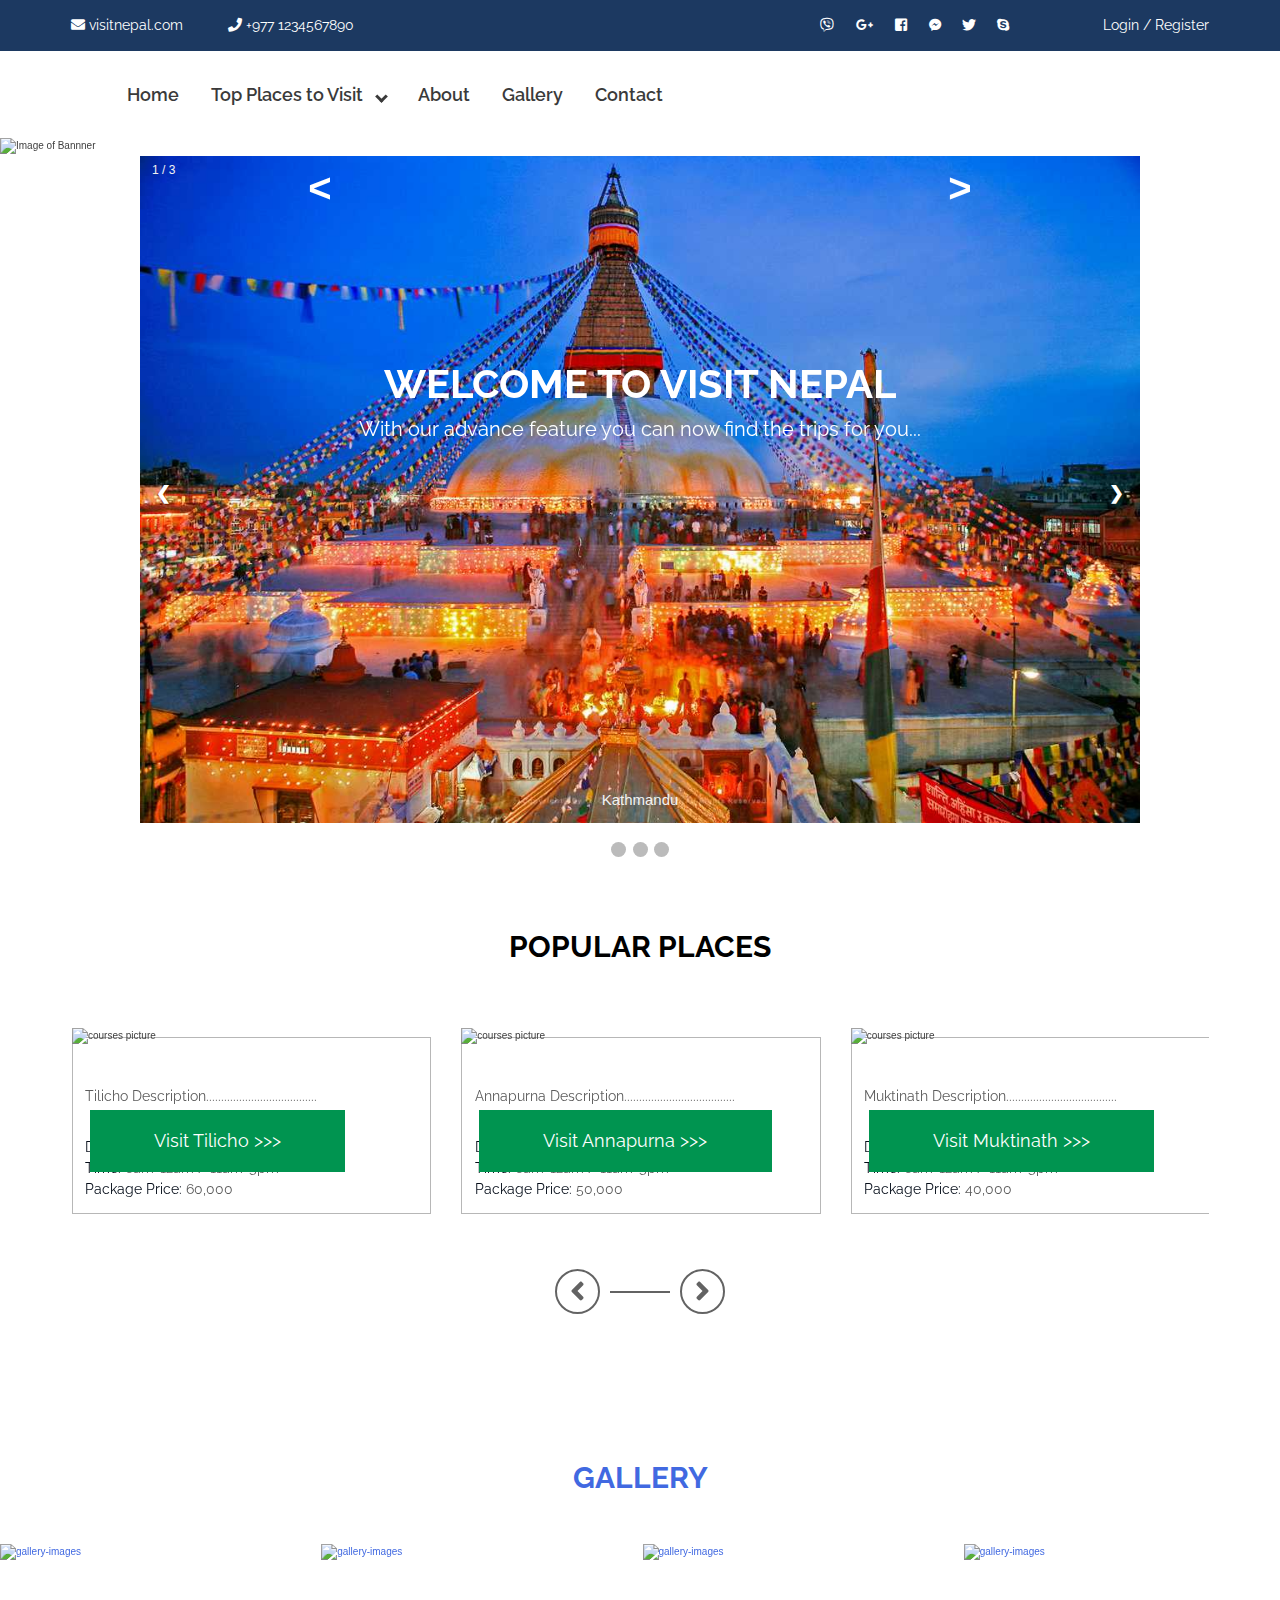
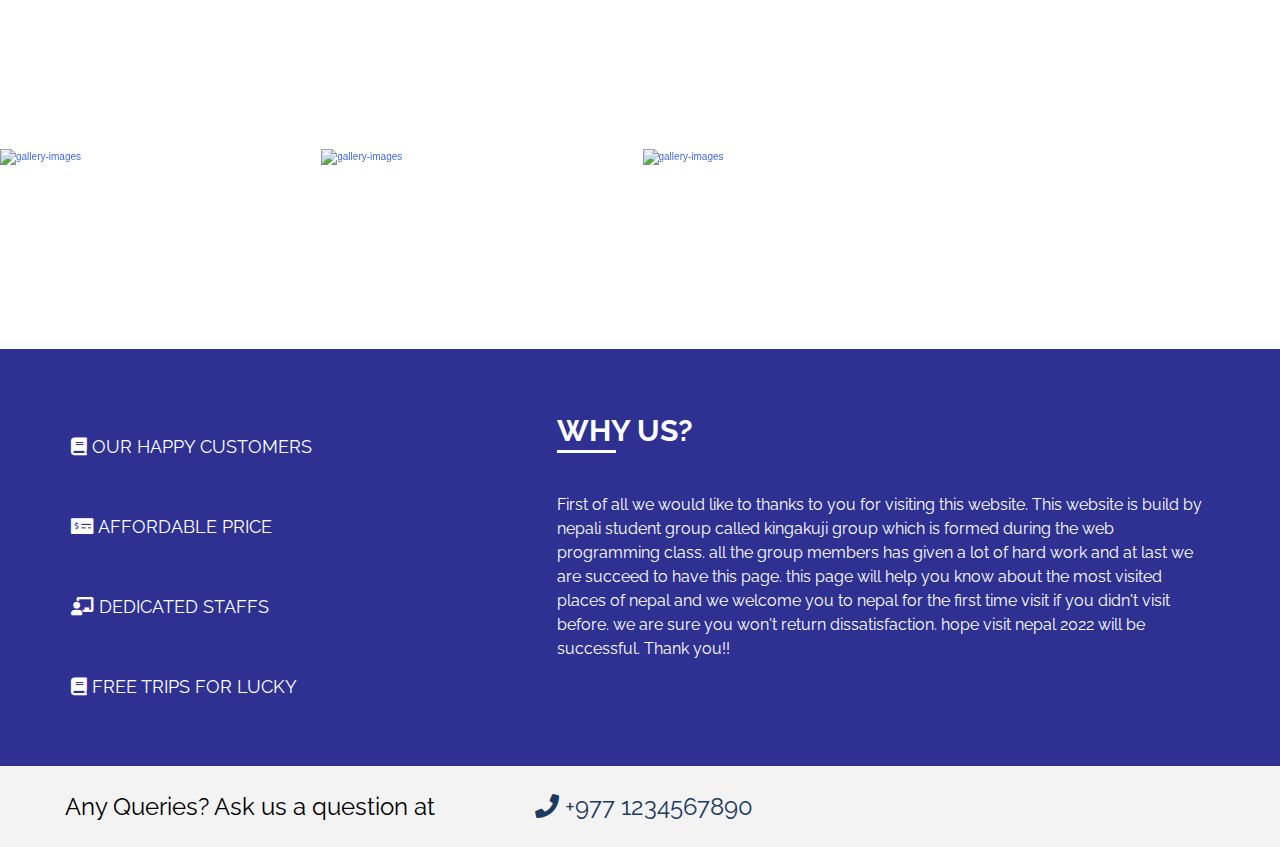
==== commit 996d497a: "Update index.html" ====
--- a/index.html
+++ b/index.html
@@ -136,7 +136,7 @@
         <div class="container" itemprop="description">
           <h1>welcome to Visit Nepal</h1>
           <h3>
-            With our advance search feature you can now find the trips for
+            With our advance feature you can now find the trips for
             you...
           </h3>
         </div>
--- a/style.css
+++ b/style.css
@@ -155,6 +155,10 @@
 		width: 100%;
 		display: block;
 		margin-bottom: 20px;
+	}
+	.gallery-videos iframe{
+width: 50%;
+height: 50%;
 	}
 }
 
@@ -3856,4 +3860,4 @@
 .what-other-say .owl-carousel .owl-nav button.owl-prev:hover,
 .what-other-say .owl-nav button.owl-next:hover {
 	background: #12a84e;
-}+}
